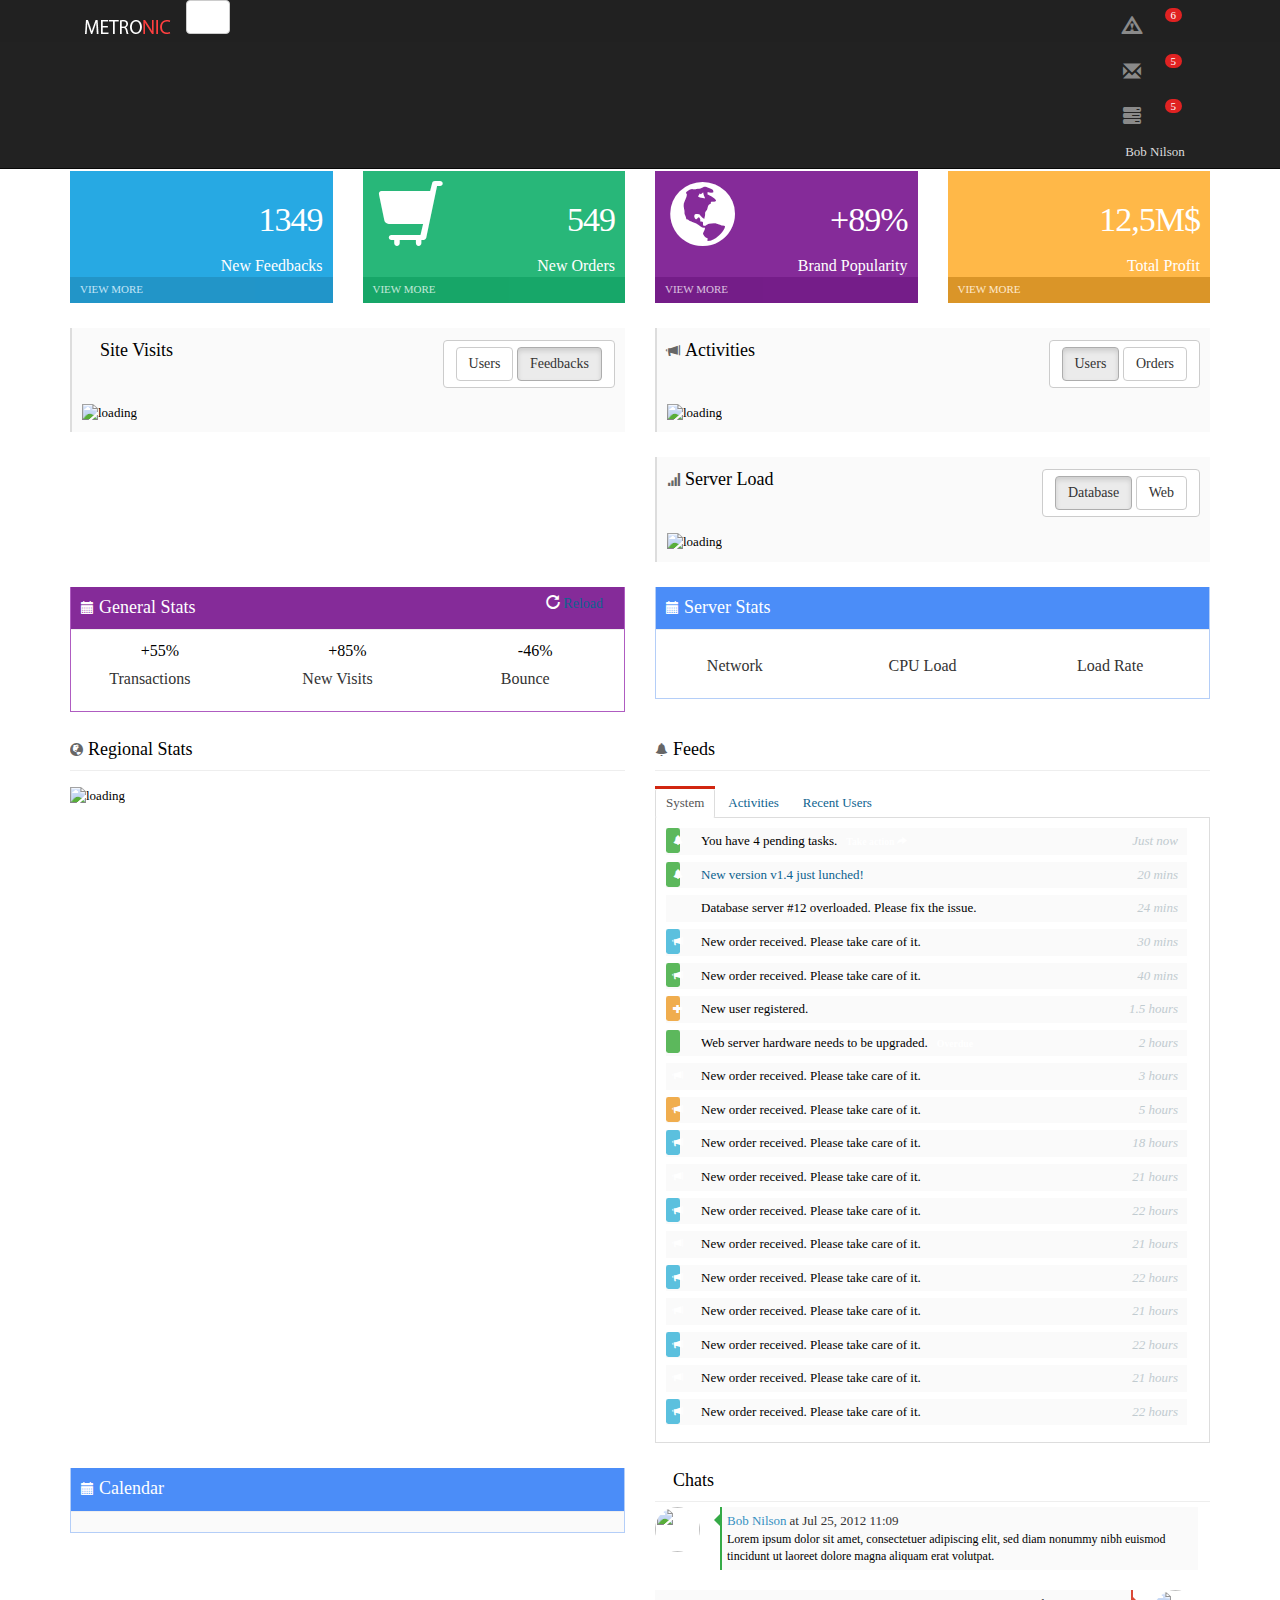
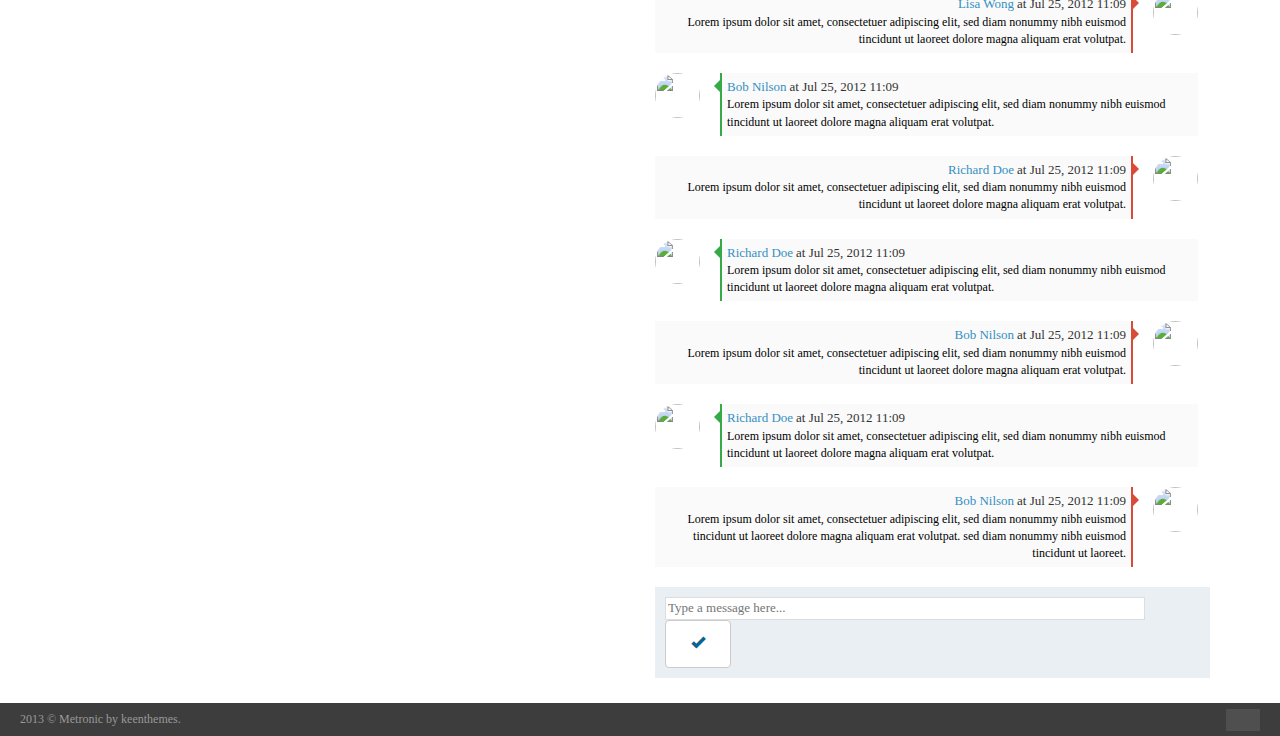
==== example/public/index.html @ adaf0044 "add theme css" ====
<!DOCTYPE html>
<!--[if IE 8]> <html lang="en" class="ie8 no-js"> <![endif]-->
<!--[if IE 9]> <html lang="en" class="ie9 no-js"> <![endif]-->
<!--[if !IE]><!--> <html lang="en" class="no-js"> <!--<![endif]-->
<!-- BEGIN HEAD -->
<head>
	<meta charset="utf-8" />
	<title>Metronic | Admin Dashboard Template</title>
	<meta content="width=device-width, initial-scale=1.0" name="viewport" />
    <meta content="" name="description" />
	<meta content="ZHANG Fengyu" name="author" />
	<!-- BEGIN GLOBAL MANDATORY STYLES -->
    <link href="static/css/bootstrap/bootstrap.css" rel="stylesheet" type="text/css"/>
    <!-- BOOTS
	<link href="static/css/bootstrap-responsive.min.css" rel="stylesheet" type="text/css"/>
	<link href="static/css/font-awesome.min.css" rel="stylesheet" type="text/css"/>
	<link href="static/css/style-metro.css" rel="stylesheet" type="text/css"/>
END BOOTS-->
	<link href="static/css/general.css" rel="stylesheet" type="text/css"/>
<!-- BOOTS
	<link href="static/css/style-responsive.css" rel="stylesheet" type="text/css"/>
    END BOOTS-->
	<link href="static/css/default.css" rel="stylesheet" type="text/css" id="style_color"/>
    <!-- BOOTS
    <link href="static/css/uniform.default.css" rel="stylesheet" type="text/css"/>
    END BOOTS-->
	<!-- END GLOBAL MANDATORY STYLES -->
	<!-- BEGIN PAGE LEVEL STYLES --> 
    <!-- BOOTS
	<link href="static/css/jquery.gritter.css" rel="stylesheet" type="text/css"/>
	<link href="static/css/daterangepicker.css" rel="stylesheet" type="text/css" />
	<link href="static/css/fullcalendar.css" rel="stylesheet" type="text/css"/>
	<link href="static/css/jqvmap.css" rel="stylesheet" type="text/css" media="screen"/>
    <link href="static/css/jquery.easy-pie-chart.css" rel="stylesheet" type="text/css" media="screen"/>
    END BOOTS-->
	<!-- END PAGE LEVEL STYLES -->
	<link rel="shortcut icon" href="static/images/favicon.ico" />
</head>
<!-- END HEAD -->
<!-- BEGIN BODY -->
<body class="page-header-fixed">
	<!-- BEGIN HEADER -->
	<div class="header navbar navbar-inverse navbar-fixed-top">
		<!-- BEGIN TOP NAVIGATION BAR -->
		<div class="navbar-inner">
			<div class="container">
				<!-- BEGIN LOGO -->
				<a class="navbar-brand" href="index.html">
				<img src="static/images/logo.png" alt="logo"/>
				</a>
				<!-- END LOGO -->
				<!-- BEGIN RESPONSIVE MENU TOGGLER -->
				<a href="javascript:;" class="btn btn-default collapsed" data-toggle="collapse" data-target=".nav-collapse">
				<img src="static/images/menu-toggler.png" alt="" />
				</a>          
				<!-- END RESPONSIVE MENU TOGGLER -->            
				<!-- BEGIN TOP NAVIGATION MENU -->              
				<ul class="nav pull-right">
					<!-- BEGIN NOTIFICATION DROPDOWN -->   
					<li class="dropdown" id="header_notification_bar">
						<a href="#" class="dropdown-toggle" data-toggle="dropdown">
						<i class="glyphicon glyphicon-warning-sign"></i>
						<span class="badge">6</span>
						</a>
						<ul class="dropdown-menu extended notification">
							<li>
								<p>You have 14 new notifications</p>
							</li>
							<li>
								<a href="#">
								<span class="label label-success"><i class="glyphicon glyphicon-plus"></i></span>
								New user registered. 
								<span class="time">Just now</span>
								</a>
							</li>
							<li>
								<a href="#">
								<span class="label label-important"><i class="glyphicon glyphicon-bolt"></i></span>
								Server #12 overloaded. 
								<span class="time">15 mins</span>
								</a>
							</li>
							<li>
								<a href="#">
								<span class="label label-warning"><i class="glyphicon glyphicon-bell"></i></span>
								Server #2 not respoding.
								<span class="time">22 mins</span>
								</a>
							</li>
							<li>
								<a href="#">
								<span class="label label-info"><i class="glyphicon glyphicon-bullhorn"></i></span>
								Application error.
								<span class="time">40 mins</span>
								</a>
							</li>
							<li>
								<a href="#">
								<span class="label label-important"><i class="glyphicon glyphicon-bolt"></i></span>
								Database overloaded 68%. 
								<span class="time">2 hrs</span>
								</a>
							</li>
							<li>
								<a href="#">
								<span class="label label-important"><i class="glyphicon glyphicon-bolt"></i></span>
								2 user IP blocked.
								<span class="time">5 hrs</span>
								</a>
							</li>
							<li class="external">
								<a href="#">See all notifications <i class="glyphicon glyphicon-swapright"></i></a>
							</li>
						</ul>
					</li>
					<!-- END NOTIFICATION DROPDOWN -->
					<!-- BEGIN INBOX DROPDOWN -->
					<li class="dropdown" id="header_inbox_bar">
						<a href="#" class="dropdown-toggle" data-toggle="dropdown">
						<i class="glyphicon glyphicon-envelope"></i>
						<span class="badge">5</span>
						</a>
						<ul class="dropdown-menu extended inbox">
							<li>
								<p>You have 12 new messages</p>
							</li>
							<li>
								<a href="inbox.html?a=view">
								<span class="photo"><img src="static/images/avatar2.jpg" alt="" /></span>
								<span class="subject">
								<span class="from">Lisa Wong</span>
								<span class="time">Just Now</span>
								</span>
								<span class="message">
								Vivamus sed auctor nibh congue nibh. auctor nibh
								auctor nibh...
								</span>  
								</a>
							</li>
							<li>
								<a href="inbox.html?a=view">
								<span class="photo"><img src="./static/images/avatar3.jpg" alt="" /></span>
								<span class="subject">
								<span class="from">Richard Doe</span>
								<span class="time">16 mins</span>
								</span>
								<span class="message">
								Vivamus sed congue nibh auctor nibh congue nibh. auctor nibh
								auctor nibh...
								</span>  
								</a>
							</li>
							<li>
								<a href="inbox.html?a=view">
								<span class="photo"><img src="./static/images/avatar1.jpg" alt="" /></span>
								<span class="subject">
								<span class="from">Bob Nilson</span>
								<span class="time">2 hrs</span>
								</span>
								<span class="message">
								Vivamus sed nibh auctor nibh congue nibh. auctor nibh
								auctor nibh...
								</span>  
								</a>
							</li>
							<li class="external">
								<a href="inbox.html">See all messages <i class="glyphicon glyphicon-swapright"></i></a>
							</li>
						</ul>
					</li>
					<!-- END INBOX DROPDOWN -->
					<!-- BEGIN TODO DROPDOWN -->
					<li class="dropdown" id="header_task_bar">
						<a href="#" class="dropdown-toggle" data-toggle="dropdown">
						<i class="glyphicon glyphicon-tasks"></i>
						<span class="badge">5</span>
						</a>
						<ul class="dropdown-menu extended tasks">
							<li>
								<p>You have 12 pending tasks</p>
							</li>
							<li>
								<a href="#">
								<span class="task">
								<span class="desc">New release v1.2</span>
								<span class="percent">30%</span>
								</span>
								<span class="progress progress-success ">
								<span style="width: 30%;" class="bar"></span>
								</span>
								</a>
							</li>
							<li>
								<a href="#">
								<span class="task">
								<span class="desc">Application deployment</span>
								<span class="percent">65%</span>
								</span>
								<span class="progress progress-danger progress-striped active">
								<span style="width: 65%;" class="bar"></span>
								</span>
								</a>
							</li>
							<li>
								<a href="#">
								<span class="task">
								<span class="desc">Mobile app release</span>
								<span class="percent">98%</span>
								</span>
								<span class="progress progress-success">
								<span style="width: 98%;" class="bar"></span>
								</span>
								</a>
							</li>
							<li>
								<a href="#">
								<span class="task">
								<span class="desc">Database migration</span>
								<span class="percent">10%</span>
								</span>
								<span class="progress progress-warning progress-striped">
								<span style="width: 10%;" class="bar"></span>
								</span>
								</a>
							</li>
							<li>
								<a href="#">
								<span class="task">
								<span class="desc">Web server upgrade</span>
								<span class="percent">58%</span>
								</span>
								<span class="progress progress-info">
								<span style="width: 58%;" class="bar"></span>
								</span>
								</a>
							</li>
							<li>
								<a href="#">
								<span class="task">
								<span class="desc">Mobile development</span>
								<span class="percent">85%</span>
								</span>
								<span class="progress progress-success">
								<span style="width: 85%;" class="bar"></span>
								</span>
								</a>
							</li>
							<li class="external">
								<a href="#">See all tasks <i class="glyphicon glyphicon-swapright"></i></a>
							</li>
						</ul>
					</li>
					<!-- END TODO DROPDOWN -->
					<!-- BEGIN USER LOGIN DROPDOWN -->
					<li class="dropdown user">
						<a href="#" class="dropdown-toggle" data-toggle="dropdown">
						<img alt="" src="static/images/avatar1_small.jpg" />
						<span class="username">Bob Nilson</span>
						<i class="glyphicon glyphicon-angle-down"></i>
						</a>
						<ul class="dropdown-menu">
							<li><a href="extra_profile.html"><i class="glyphicon glyphicon-user"></i> My Profile</a></li>
							<li><a href="page_calendar.html"><i class="glyphicon glyphicon-calendar"></i> My Calendar</a></li>
							<li><a href="inbox.html"><i class="glyphicon glyphicon-envelope"></i> My Inbox(3)</a></li>
							<li><a href="#"><i class="glyphicon glyphicon-tasks"></i> My Tasks</a></li>
							<li class="divider"></li>
							<li><a href="extra_lock.html"><i class="glyphicon glyphicon-lock"></i> Lock Screen</a></li>
							<li><a href="login.html"><i class="glyphicon glyphicon-key"></i> Log Out</a></li>
						</ul>
					</li>
					<!-- END USER LOGIN DROPDOWN -->
				</ul>
				<!-- END TOP NAVIGATION MENU --> 
			</div>
		</div>
		<!-- END TOP NAVIGATION BAR -->
	</div>
	<!-- END HEADER -->
	<!-- BEGIN CONTAINER -->
	<div class="page-container">
		<!-- BEGIN SIDEBAR -->
		<div class="page-sidebar nav-collapse collapse">
			<!-- BEGIN SIDEBAR MENU -->        
			<ul class="page-sidebar-menu">
				<li>
					<!-- BEGIN SIDEBAR TOGGLER BUTTON -->
					<div class="sidebar-toggler hidden-sm"></div>
					<!-- BEGIN SIDEBAR TOGGLER BUTTON -->
				</li>
				<li>
					<!-- BEGIN RESPONSIVE QUICK SEARCH FORM -->
					<form class="sidebar-search">
						<div class="input-box">
							<a href="javascript:;" class="remove"></a>
							<input type="text" placeholder="Search..." />
							<input type="button" class="submit" value=" " />
						</div>
					</form>
					<!-- END RESPONSIVE QUICK SEARCH FORM -->
				</li>
				<li class="start active ">
					<a href="index.html">
					<i class="glyphicon glyphicon-home"></i> 
					<span class="title">Dashboard</span>
					<span class="selected"></span>
					</a>
				</li>
				<li class="">
					<a href="javascript:;">
					<i class="glyphicon glyphicon-cogs"></i> 
					<span class="title">Layouts</span>
					<span class="arrow "></span>
					</a>
					<ul class="sub-menu">
						<li >
							<a href="layout_horizontal_sidebar_menu.html">
							Horzontal & Sidebar Menu</a>
						</li>
						<li >
							<a href="layout_horizontal_menu1.html">
							Horzontal Menu 1</a>
						</li>
						<li >
							<a href="layout_horizontal_menu2.html">
							Horzontal Menu 2</a>
						</li>
						<li >
							<a href="layout_promo.html">
							Promo Page</a>
						</li>
						<li >
							<a href="layout_email.html">
							Email Templates</a>
						</li>
						<li >
							<a href="layout_ajax.html">
							Content Loading via Ajax</a>
						</li>
						<li >
							<a href="layout_sidebar_closed.html">
							Sidebar Closed Page</a>
						</li>
						<li >
							<a href="layout_blank_page.html">
							Blank Page</a>
						</li>
						<li >
							<a href="layout_boxed_page.html">
							Boxed Page</a>
						</li>
						<li >
							<a href="layout_boxed_not_responsive.html">
							Non-Responsive Boxed Layout</a>
						</li>
					</ul>
				</li>
				<li class="">
					<a href="javascript:;">
					<i class="glyphicon glyphicon-bookmark-empty"></i> 
					<span class="title">UI Features</span>
					<span class="arrow "></span>
					</a>
					<ul class="sub-menu">
						<li >
							<a href="ui_general.html">
							General</a>
						</li>
						<li >
							<a href="ui_buttons.html">
							Buttons</a>
						</li>
						<li >
							<a href="ui_modals.html">
							Enhanced Modals</a>
						</li>
						<li >
							<a href="ui_tabs_accordions.html">
							Tabs & Accordions</a>
						</li>
						<li >
							<a href="ui_jqueryui.html">
							jQuery UI Components</a>
						</li>
						<li >
							<a href="ui_sliders.html">
							Sliders</a>
						</li>
						<li >
							<a href="ui_tiles.html">
							Tiles</a>
						</li>
						<li >
							<a href="ui_typography.html">
							Typography</a>
						</li>
						<li >
							<a href="ui_tree.html">
							Tree View</a>
						</li>
						<li >
							<a href="ui_nestable.html">
							Nestable List</a>
						</li>
					</ul>
				</li>
				<li class="">
					<a href="javascript:;">
					<i class="glyphicon glyphicon-table"></i> 
					<span class="title">Form Stuff</span>
					<span class="arrow "></span>
					</a>
					<ul class="sub-menu">
						<li >
							<a href="form_layout.html">
							Form Layouts</a>
						</li>
						<li >
							<a href="form_samples.html">
							Advance Form Samples</a>
						</li>
						<li >
							<a href="form_component.html">
							Form Components</a>
						</li>
						<li >
							<a href="form_wizard.html">
							Form Wizard</a>
						</li>
						<li >
							<a href="form_validation.html">
							Form Validation</a>
						</li>
						<li >
							<a href="form_fileupload.html">
							Multiple File Upload</a>
						</li>
						<li >
							<a href="form_dropzone.html">
							Dropzone File Upload</a>
						</li>
					</ul>
				</li>
				<li class="">
					<a href="javascript:;">
					<i class="glyphicon glyphicon-briefcase"></i> 
					<span class="title">Pages</span>
					<span class="arrow "></span>
					</a>
					<ul class="sub-menu">
						<li >
							<a href="page_timeline.html">
							<i class="glyphicon glyphicon-time"></i>
							Timeline</a>
						</li>
						<li >
							<a href="page_coming_soon.html">
							<i class="glyphicon glyphicon-cogs"></i>
							Coming Soon</a>
						</li>
						<li >
							<a href="page_blog.html">
							<i class="glyphicon glyphicon-comments"></i>
							Blog</a>
						</li>
						<li >
							<a href="page_blog_item.html">
							<i class="glyphicon glyphicon-font"></i>
							Blog Post</a>
						</li>
						<li >
							<a href="page_news.html">
							<i class="glyphicon glyphicon-coffee"></i>
							News</a>
						</li>
						<li >
							<a href="page_news_item.html">
							<i class="glyphicon glyphicon-bell"></i>
							News View</a>
						</li>
						<li >
							<a href="page_about.html">
							<i class="glyphicon glyphicon-group"></i>
							About Us</a>
						</li>
						<li >
							<a href="page_contact.html">
							<i class="glyphicon glyphicon-envelope-alt"></i>
							Contact Us</a>
						</li>
						<li >
							<a href="page_calendar.html">
							<i class="glyphicon glyphicon-calendar"></i>
							Calendar</a>
						</li>
					</ul>
				</li>
				<li class="">
					<a href="javascript:;">
					<i class="glyphicon glyphicon-gift"></i> 
					<span class="title">Extra</span>
					<span class="arrow "></span>
					</a>
					<ul class="sub-menu">
						<li >
							<a href="extra_profile.html">
							User Profile</a>
						</li>
						<li >
							<a href="extra_lock.html">
							Lock Screen</a>
						</li>
						<li >
							<a href="extra_faq.html">
							FAQ</a>
						</li>
						<li >
							<a href="inbox.html">
							Inbox</a>
						</li>
						<li >
							<a href="extra_search.html">
							Search Results</a>
						</li>
						<li >
							<a href="extra_invoice.html">
							Invoice</a>
						</li>
						<li >
							<a href="extra_pricing_table.html">
							Pricing Tables</a>
						</li>
						<li >
							<a href="extra_image_manager.html">
							Image Manager</a>
						</li>
						<li >
							<a href="extra_404_option1.html">
							404 Page Option 1</a>
						</li>
						<li >
							<a href="extra_404_option2.html">
							404 Page Option 2</a>
						</li>
						<li >
							<a href="extra_404_option3.html">
							404 Page Option 3</a>
						</li>
						<li >
							<a href="extra_500_option1.html">
							500 Page Option 1</a>
						</li>
						<li >
							<a href="extra_500_option2.html">
							500 Page Option 2</a>
						</li>
					</ul>
				</li>
				<li>
					<a class="active" href="javascript:;">
					<i class="glyphicon glyphicon-sitemap"></i> 
					<span class="title">3 Level Menu</span>
					<span class="arrow "></span>
					</a>
					<ul class="sub-menu">
						<li>
							<a href="javascript:;">
							Item 1
							<span class="arrow"></span>
							</a>
							<ul class="sub-menu">
								<li><a href="#">Sample Link 1</a></li>
								<li><a href="#">Sample Link 2</a></li>
								<li><a href="#">Sample Link 3</a></li>
							</ul>
						</li>
						<li>
							<a href="javascript:;">
							Item 1
							<span class="arrow"></span>
							</a>
							<ul class="sub-menu">
								<li><a href="#">Sample Link 1</a></li>
								<li><a href="#">Sample Link 1</a></li>
								<li><a href="#">Sample Link 1</a></li>
							</ul>
						</li>
						<li>
							<a href="#">
							Item 3
							</a>
						</li>
					</ul>
				</li>
				<li>
					<a href="javascript:;">
					<i class="glyphicon glyphicon-folder-open"></i> 
					<span class="title">4 Level Menu</span>
					<span class="arrow "></span>
					</a>
					<ul class="sub-menu">
						<li>
							<a href="javascript:;">
							<i class="glyphicon glyphicon-cogs"></i> 
							Item 1
							<span class="arrow"></span>
							</a>
							<ul class="sub-menu">
								<li>
									<a href="javascript:;">
									<i class="glyphicon glyphicon-user"></i>
									Sample Link 1
									<span class="arrow"></span>
									</a>
									<ul class="sub-menu">
										<li><a href="#"><i class="glyphicon glyphicon-remove"></i> Sample Link 1</a></li>
										<li><a href="#"><i class="glyphicon glyphicon-pencil"></i> Sample Link 1</a></li>
										<li><a href="#"><i class="glyphicon glyphicon-edit"></i> Sample Link 1</a></li>
									</ul>
								</li>
								<li><a href="#"><i class="glyphicon glyphicon-user"></i>  Sample Link 1</a></li>
								<li><a href="#"><i class="glyphicon glyphicon-external-link"></i>  Sample Link 2</a></li>
								<li><a href="#"><i class="glyphicon glyphicon-bell"></i>  Sample Link 3</a></li>
							</ul>
						</li>
						<li>
							<a href="javascript:;">
							<i class="glyphicon glyphicon-globe"></i> 
							Item 2
							<span class="arrow"></span>
							</a>
							<ul class="sub-menu">
								<li><a href="#"><i class="glyphicon glyphicon-user"></i>  Sample Link 1</a></li>
								<li><a href="#"><i class="glyphicon glyphicon-external-link"></i>  Sample Link 1</a></li>
								<li><a href="#"><i class="glyphicon glyphicon-bell"></i>  Sample Link 1</a></li>
							</ul>
						</li>
						<li>
							<a href="#">
							<i class="glyphicon glyphicon-folder-open"></i>
							Item 3
							</a>
						</li>
					</ul>
				</li>
				<li class="">
					<a href="javascript:;">
					<i class="glyphicon glyphicon-user"></i> 
					<span class="title">Login Options</span>
					<span class="arrow "></span>
					</a>
					<ul class="sub-menu">
						<li >
							<a href="login.html">
							Login Form 1</a>
						</li>
						<li >
							<a href="login_soft.html">
							Login Form 2</a>
						</li>
					</ul>
				</li>
				<li class="">
					<a href="javascript:;">
					<i class="glyphicon glyphicon-th"></i> 
					<span class="title">Data Tables</span>
					<span class="arrow "></span>
					</a>
					<ul class="sub-menu">
						<li >
							<a href="table_basic.html">
							Basic Tables</a>
						</li>
						<li >
							<a href="table_responsive.html">
							Responsive Tables</a>
						</li>
						<li >
							<a href="table_managed.html">
							Managed Tables</a>
						</li>
						<li >
							<a href="table_editable.html">
							Editable Tables</a>
						</li>
						<li >
							<a href="table_advanced.html">
							Advanced Tables</a>
						</li>
					</ul>
				</li>
				<li class="">
					<a href="javascript:;">
					<i class="glyphicon glyphicon-file-text"></i> 
					<span class="title">Portlets</span>
					<span class="arrow "></span>
					</a>
					<ul class="sub-menu">
						<li >
							<a href="portlet_general.html">
							General Portlets</a>
						</li>
						<li >
							<a href="portlet_draggable.html">
							Draggable Portlets</a>
						</li>
					</ul>
				</li>
				<li class="">
					<a href="javascript:;">
					<i class="glyphicon glyphicon-map-marker"></i> 
					<span class="title">Maps</span>
					<span class="arrow "></span>
					</a>
					<ul class="sub-menu">
						<li >
							<a href="maps_google.html">
							Google Maps</a>
						</li>
						<li >
							<a href="maps_vector.html">
							Vector Maps</a>
						</li>
					</ul>
				</li>
				<li class="last ">
					<a href="charts.html">
					<i class="glyphicon glyphicon-bar-chart"></i> 
					<span class="title">Visual Charts</span>
					</a>
				</li>
			</ul>
			<!-- END SIDEBAR MENU -->
		</div>
		<!-- END SIDEBAR -->
		<!-- BEGIN PAGE -->
		<div class="page-content">
			<!-- BEGIN SAMPLE PORTLET CONFIGURATION MODAL FORM-->
			<div id="portlet-config" class="modal hide">
				<div class="modal-header">
					<button data-dismiss="modal" class="close" type="button"></button>
					<h3>Widget Settings</h3>
				</div>
				<div class="modal-body">
					Widget settings form goes here
				</div>
			</div>
			<!-- END SAMPLE PORTLET CONFIGURATION MODAL FORM-->
			<!-- BEGIN PAGE CONTAINER-->
			<div class="container">
				<!-- BEGIN PAGE HEADER-->
				<div class="row">
					<div class="col-md-12">
						<!-- BEGIN STYLE CUSTOMIZER -->
						<div class="color-panel hidden-sm">
							<div class="color-mode-icons glyphicon glyphicon-color"></div>
							<div class="color-mode-icons glyphicon glyphicon-color-close"></div>
							<div class="color-mode">
								<p>THEME COLOR</p>
								<ul class="inline">
									<li class="color-black current color-default" data-style="default"></li>
									<li class="color-blue" data-style="blue"></li>
									<li class="color-brown" data-style="brown"></li>
									<li class="color-purple" data-style="purple"></li>
									<li class="color-grey" data-style="grey"></li>
									<li class="color-white color-light" data-style="light"></li>
								</ul>
								<label>
									<span>Layout</span>
									<select class="layout-option m-wrap small">
										<option value="fluid" selected>Fluid</option>
										<option value="boxed">Boxed</option>
									</select>
								</label>
								<label>
									<span>Header</span>
									<select class="header-option m-wrap small">
										<option value="fixed" selected>Fixed</option>
										<option value="default">Default</option>
									</select>
								</label>
								<label>
									<span>Sidebar</span>
									<select class="sidebar-option m-wrap small">
										<option value="fixed">Fixed</option>
										<option value="default" selected>Default</option>
									</select>
								</label>
								<label>
									<span>Footer</span>
									<select class="footer-option m-wrap small">
										<option value="fixed">Fixed</option>
										<option value="default" selected>Default</option>
									</select>
								</label>
							</div>
						</div>
						<!-- END BEGIN STYLE CUSTOMIZER -->    
						<!-- BEGIN PAGE TITLE & BREADCRUMB-->
						<h3 class="page-title">
							Dashboard <small>statistics and more</small>
						</h3>
						<ul class="breadcrumb">
							<li>
								<i class="glyphicon glyphicon-home"></i>
								<a href="index.html">Home</a> 
								<i class="glyphicon glyphicon-angle-right"></i>
							</li>
							<li><a href="#">Dashboard</a></li>
							<li class="pull-right no-text-shadow">
								<div id="dashboard-report-range" class="dashboard-date-range tooltips no-tooltip-on-touch-device responsive" data-tablet="" data-desktop="tooltips" data-placement="top" data-original-title="Change dashboard date range">
									<i class="glyphicon glyphicon-calendar"></i>
									<span></span>
									<i class="glyphicon glyphicon-angle-down"></i>
								</div>
							</li>
						</ul>
						<!-- END PAGE TITLE & BREADCRUMB-->
					</div>
				</div>
				<!-- END PAGE HEADER-->
				<div id="dashboard">
					<!-- BEGIN DASHBOARD STATS -->
					<div class="row">
						<div class="col-md-3 responsive" data-tablet="span6" data-desktop="span3">
							<div class="dashboard-stat blue">
								<div class="visual">
									<i class="glyphicon glyphicon-comments"></i>
								</div>
								<div class="details">
									<div class="number">
										1349
									</div>
									<div class="desc">                           
										New Feedbacks
									</div>
								</div>
								<a class="more" href="#">
								View more <i class="glyphicon glyphicon-swapright glyphicon glyphicon-white"></i>
								</a>                 
							</div>
						</div>
						<div class="col-md-3 responsive" data-tablet="span6" data-desktop="span3">
							<div class="dashboard-stat green">
								<div class="visual">
									<i class="glyphicon glyphicon-shopping-cart"></i>
								</div>
								<div class="details">
									<div class="number">549</div>
									<div class="desc">New Orders</div>
								</div>
								<a class="more" href="#">
								View more <i class="glyphicon glyphicon-swapright glyphicon glyphicon-white"></i>
								</a>                 
							</div>
						</div>
						<div class="col-md-3 responsive" data-tablet="span6  fix-offset" data-desktop="span3">
							<div class="dashboard-stat purple">
								<div class="visual">
									<i class="glyphicon glyphicon-globe"></i>
								</div>
								<div class="details">
									<div class="number">+89%</div>
									<div class="desc">Brand Popularity</div>
								</div>
								<a class="more" href="#">
								View more <i class="glyphicon glyphicon-swapright glyphicon glyphicon-white"></i>
								</a>                 
							</div>
						</div>
						<div class="col-md-3 responsive" data-tablet="span6" data-desktop="span3">
							<div class="dashboard-stat yellow">
								<div class="visual">
									<i class="glyphicon glyphicon-bar-chart"></i>
								</div>
								<div class="details">
									<div class="number">12,5M$</div>
									<div class="desc">Total Profit</div>
								</div>
								<a class="more" href="#">
								View more <i class="glyphicon glyphicon-swapright glyphicon glyphicon-white"></i>
								</a>                 
							</div>
						</div>
					</div>
					<!-- END DASHBOARD STATS -->
					<div class="clearfix"></div>
					<div class="row">
						<div class="col-md-6">
							<!-- BEGIN PORTLET-->
							<div class="portlet solid bordered light-grey">
								<div class="portlet-title">
									<div class="caption"><i class="glyphicon glyphicon-bar-chart"></i>Site Visits</div>
									<div class="tools">
										<div class="btn btn-default pull-right" data-toggle="buttons-radio">
											<a href="" class="btn btn-default mini">Users</a>
											<a href="" class="btn btn-default mini active">Feedbacks</a>
										</div>
									</div>
								</div>
								<div class="portlet-body">
									<div id="site_statistics_loading">
										<img src="static/images/loading.gif" alt="loading" />
									</div>
									<div id="site_statistics_content" class="hide">
										<div id="site_statistics" class="chart"></div>
									</div>
								</div>
							</div>
							<!-- END PORTLET-->
						</div>
						<div class="col-md-6">
							<!-- BEGIN PORTLET-->
							<div class="portlet solid light-grey bordered">
								<div class="portlet-title">
									<div class="caption"><i class="glyphicon glyphicon-bullhorn"></i>Activities</div>
									<div class="tools">
										<div class="btn btn-default pull-right" data-toggle="buttons-radio">
											<a href="" class="btn btn-default blue mini active">Users</a>
											<a href="" class="btn btn-default blue mini">Orders</a>
										</div>
									</div>
								</div>
								<div class="portlet-body">
									<div id="site_activities_loading">
										<img src="static/images/loading.gif" alt="loading" />
									</div>
									<div id="site_activities_content" class="hide">
										<div id="site_activities" style="height:100px;"></div>
									</div>
								</div>
							</div>
							<!-- END PORTLET-->
							<!-- BEGIN PORTLET-->
							<div class="portlet solid bordered light-grey">
								<div class="portlet-title">
									<div class="caption"><i class="glyphicon glyphicon-signal"></i>Server Load</div>
									<div class="tools">
										<div class="btn btn-default pull-right" data-toggle="buttons-radio">
											<a href="" class="btn btn-default red mini active">
											<span class="hidden-sm">Database</span>
											<span class="visible-sm">DB</span></a>
											<a href="" class="btn btn-default red mini">Web</a>
										</div>
									</div>
								</div>
								<div class="portlet-body">
									<div id="load_statistics_loading">
										<img src="static/images/loading.gif" alt="loading" />
									</div>
									<div id="load_statistics_content" class="hide">
										<div id="load_statistics" style="height:108px;"></div>
									</div>
								</div>
							</div>
							<!-- END PORTLET-->
						</div>
					</div>
					<div class="clearfix"></div>
					<div class="row">
						<div class="col-md-6">
							<div class="portlet box purple">
								<div class="portlet-title">
									<div class="caption"><i class="glyphicon glyphicon-calendar"></i>General Stats</div>
									<div class="actions">
										<a href="javascript:;" class="btn yellow easy-pie-chart-reload"><i class="glyphicon glyphicon-repeat"></i> Reload</a>
									</div>
								</div>
								<div class="portlet-body">
									<div class="row">
										<div class="col-md-4">
											<div class="easy-pie-chart">
												<div class="number transactions"  data-percent="55"><span>+55</span>%</div>
												<a class="title" href="#">Transactions <i class="glyphicon glyphicon-swapright"></i></a>
											</div>
										</div>
										<div class="margin-bottom-10 visible-sm"></div>
										<div class="col-md-4">
											<div class="easy-pie-chart">
												<div class="number visits"  data-percent="85"><span>+85</span>%</div>
												<a class="title" href="#">New Visits <i class="glyphicon glyphicon-swapright"></i></a>
											</div>
										</div>
										<div class="margin-bottom-10 visible-sm"></div>
										<div class="col-md-4">
											<div class="easy-pie-chart">
												<div class="number bounce"  data-percent="46"><span>-46</span>%</div>
												<a class="title" href="#">Bounce <i class="glyphicon glyphicon-swapright"></i></a>
											</div>
										</div>
									</div>
								</div>
							</div>
						</div>
						<div class="col-md-6">
							<div class="portlet box blue">
								<div class="portlet-title">
									<div class="caption"><i class="glyphicon glyphicon-calendar"></i>Server Stats</div>
									<div class="tools">
										<a href="" class="collapse"></a>
										<a href="#portlet-config" data-toggle="modal" class="config"></a>
										<a href="" class="reload"></a>
										<a href="" class="remove"></a>
									</div>
								</div>
								<div class="portlet-body">
									<div class="row">
										<div class="col-md-4">
											<div class="sparkline-chart">
												<div class="number" id="sparkline_bar"></div>
												<a class="title" href="#">Network <i class="glyphicon glyphicon-swapright"></i></a>
											</div>
										</div>
										<div class="margin-bottom-10 visible-sm"></div>
										<div class="col-md-4">
											<div class="sparkline-chart">
												<div class="number" id="sparkline_bar2"></div>
												<a class="title" href="#">CPU Load <i class="glyphicon glyphicon-swapright"></i></a>
											</div>
										</div>
										<div class="margin-bottom-10 visible-sm"></div>
										<div class="col-md-4">
											<div class="sparkline-chart">
												<div class="number" id="sparkline_line"></div>
												<a class="title" href="#">Load Rate <i class="glyphicon glyphicon-swapright"></i></a>
											</div>
										</div>
									</div>
								</div>
							</div>
						</div>
					</div>
					<div class="clearfix"></div>
					<div class="row">
						<div class="col-md-6">
							<!-- BEGIN REGIONAL STATS PORTLET-->
							<div class="portlet">
								<div class="portlet-title">
									<div class="caption"><i class="glyphicon glyphicon-globe"></i>Regional Stats</div>
									<div class="tools">
										<a href="" class="collapse"></a>
										<a href="#portlet-config" data-toggle="modal" class="config"></a>
										<a href="" class="reload"></a>
										<a href="" class="remove"></a>
									</div>
								</div>
								<div class="portlet-body">
									<div id="region_statistics_loading">
										<img src="static/images/loading.gif" alt="loading" />
									</div>
									<div id="region_statistics_content" class="hide">
										<div class="btn btn-default">
											<div class="btn btn-default " data-toggle="buttons-radio">
												<a href="" class="btn btn-default mini active">Users</a>
												<a href="" class="btn btn-default mini">Orders</a> 
											</div>
											<div class="btn btn-default pull-right">
												<a href="" class="btn btn-default mini dropdown-toggle" data-toggle="dropdown">
												Select Region <span class="glyphicon glyphicon-angle-down"></span>
												</a>
												<ul class="dropdown-menu pull-right">
													<li><a href="javascript:;" id="regional_stat_world">World</a></li>
													<li><a href="javascript:;" id="regional_stat_usa">USA</a></li>
													<li><a href="javascript:;" id="regional_stat_europe">Europe</a></li>
													<li><a href="javascript:;" id="regional_stat_russia">Russia</a></li>
													<li><a href="javascript:;" id="regional_stat_germany">Germany</a></li>
												</ul>
											</div>
										</div>
										<div id="vmap_world" class="vmaps chart hide"></div>
										<div id="vmap_usa" class="vmaps chart hide"></div>
										<div id="vmap_europe" class="vmaps chart hide"></div>
										<div id="vmap_russia" class="vmaps chart hide"></div>
										<div id="vmap_germany" class="vmaps chart hide"></div>
									</div>
								</div>
							</div>
							<!-- END REGIONAL STATS PORTLET-->
						</div>
						<div class="col-md-6">
							<!-- BEGIN PORTLET-->
							<div class="portlet paddingless">
								<div class="portlet-title line">
									<div class="caption"><i class="glyphicon glyphicon-bell"></i>Feeds</div>
									<div class="tools">
										<a href="" class="collapse"></a>
										<a href="#portlet-config" data-toggle="modal" class="config"></a>
										<a href="" class="reload"></a>
										<a href="" class="remove"></a>
									</div>
								</div>
								<div class="portlet-body">
									<!--BEGIN TABS-->
									<div class="tabbable tabbable-custom">
										<ul class="nav nav-tabs">
											<li class="active"><a href="#tab_1_1" data-toggle="tab">System</a></li>
											<li><a href="#tab_1_2" data-toggle="tab">Activities</a></li>
											<li><a href="#tab_1_3" data-toggle="tab">Recent Users</a></li>
										</ul>
										<div class="tab-content">
											<div class="tab-pane active" id="tab_1_1">
												<div class="scroller" data-height="290px" data-always-visible="1" data-rail-visible="0">
													<ul class="feeds">
														<li>
															<div class="col1">
																<div class="cont">
																	<div class="cont-col1">
																		<div class="label label-success">                        
																			<i class="glyphicon glyphicon-bell"></i>
																		</div>
																	</div>
																	<div class="cont-col2">
																		<div class="desc">
																			You have 4 pending tasks.
																			<span class="label label-important label-mini">
																			Take action 
																			<i class="glyphicon glyphicon-share-alt"></i>
																			</span>
																		</div>
																	</div>
																</div>
															</div>
															<div class="col2">
																<div class="date">
																	Just now
																</div>
															</div>
														</li>
														<li>
															<a href="#">
																<div class="col1">
																	<div class="cont">
																		<div class="cont-col1">
																			<div class="label label-success">                        
																				<i class="glyphicon glyphicon-bell"></i>
																			</div>
																		</div>
																		<div class="cont-col2">
																			<div class="desc">
																				New version v1.4 just lunched!   
																			</div>
																		</div>
																	</div>
																</div>
																<div class="col2">
																	<div class="date">
																		20 mins
																	</div>
																</div>
															</a>
														</li>
														<li>
															<div class="col1">
																<div class="cont">
																	<div class="cont-col1">
																		<div class="label label-important">                      
																			<i class="glyphicon glyphicon-bolt"></i>
																		</div>
																	</div>
																	<div class="cont-col2">
																		<div class="desc">
																			Database server #12 overloaded. Please fix the issue.                      
																		</div>
																	</div>
																</div>
															</div>
															<div class="col2">
																<div class="date">
																	24 mins
																</div>
															</div>
														</li>
														<li>
															<div class="col1">
																<div class="cont">
																	<div class="cont-col1">
																		<div class="label label-info">                        
																			<i class="glyphicon glyphicon-bullhorn"></i>
																		</div>
																	</div>
																	<div class="cont-col2">
																		<div class="desc">
																			New order received. Please take care of it.                 
																		</div>
																	</div>
																</div>
															</div>
															<div class="col2">
																<div class="date">
																	30 mins
																</div>
															</div>
														</li>
														<li>
															<div class="col1">
																<div class="cont">
																	<div class="cont-col1">
																		<div class="label label-success">                        
																			<i class="glyphicon glyphicon-bullhorn"></i>
																		</div>
																	</div>
																	<div class="cont-col2">
																		<div class="desc">
																			New order received. Please take care of it.                 
																		</div>
																	</div>
																</div>
															</div>
															<div class="col2">
																<div class="date">
																	40 mins
																</div>
															</div>
														</li>
														<li>
															<div class="col1">
																<div class="cont">
																	<div class="cont-col1">
																		<div class="label label-warning">                        
																			<i class="glyphicon glyphicon-plus"></i>
																		</div>
																	</div>
																	<div class="cont-col2">
																		<div class="desc">
																			New user registered.                
																		</div>
																	</div>
																</div>
															</div>
															<div class="col2">
																<div class="date">
																	1.5 hours
																</div>
															</div>
														</li>
														<li>
															<div class="col1">
																<div class="cont">
																	<div class="cont-col1">
																		<div class="label label-success">                        
																			<i class="glyphicon glyphicon-bell-alt"></i>
																		</div>
																	</div>
																	<div class="cont-col2">
																		<div class="desc">
																			Web server hardware needs to be upgraded. 
																			<span class="label label-inverse label-mini">Overdue</span>             
																		</div>
																	</div>
																</div>
															</div>
															<div class="col2">
																<div class="date">
																	2 hours
																</div>
															</div>
														</li>
														<li>
															<div class="col1">
																<div class="cont">
																	<div class="cont-col1">
																		<div class="label">                       
																			<i class="glyphicon glyphicon-bullhorn"></i>
																		</div>
																	</div>
																	<div class="cont-col2">
																		<div class="desc">
																			New order received. Please take care of it.                 
																		</div>
																	</div>
																</div>
															</div>
															<div class="col2">
																<div class="date">
																	3 hours
																</div>
															</div>
														</li>
														<li>
															<div class="col1">
																<div class="cont">
																	<div class="cont-col1">
																		<div class="label label-warning">                        
																			<i class="glyphicon glyphicon-bullhorn"></i>
																		</div>
																	</div>
																	<div class="cont-col2">
																		<div class="desc">
																			New order received. Please take care of it.                 
																		</div>
																	</div>
																</div>
															</div>
															<div class="col2">
																<div class="date">
																	5 hours
																</div>
															</div>
														</li>
														<li>
															<div class="col1">
																<div class="cont">
																	<div class="cont-col1">
																		<div class="label label-info">                        
																			<i class="glyphicon glyphicon-bullhorn"></i>
																		</div>
																	</div>
																	<div class="cont-col2">
																		<div class="desc">
																			New order received. Please take care of it.                 
																		</div>
																	</div>
																</div>
															</div>
															<div class="col2">
																<div class="date">
																	18 hours
																</div>
															</div>
														</li>
														<li>
															<div class="col1">
																<div class="cont">
																	<div class="cont-col1">
																		<div class="label">                       
																			<i class="glyphicon glyphicon-bullhorn"></i>
																		</div>
																	</div>
																	<div class="cont-col2">
																		<div class="desc">
																			New order received. Please take care of it.                 
																		</div>
																	</div>
																</div>
															</div>
															<div class="col2">
																<div class="date">
																	21 hours
																</div>
															</div>
														</li>
														<li>
															<div class="col1">
																<div class="cont">
																	<div class="cont-col1">
																		<div class="label label-info">                        
																			<i class="glyphicon glyphicon-bullhorn"></i>
																		</div>
																	</div>
																	<div class="cont-col2">
																		<div class="desc">
																			New order received. Please take care of it.                 
																		</div>
																	</div>
																</div>
															</div>
															<div class="col2">
																<div class="date">
																	22 hours
																</div>
															</div>
														</li>
														<li>
															<div class="col1">
																<div class="cont">
																	<div class="cont-col1">
																		<div class="label">                       
																			<i class="glyphicon glyphicon-bullhorn"></i>
																		</div>
																	</div>
																	<div class="cont-col2">
																		<div class="desc">
																			New order received. Please take care of it.                 
																		</div>
																	</div>
																</div>
															</div>
															<div class="col2">
																<div class="date">
																	21 hours
																</div>
															</div>
														</li>
														<li>
															<div class="col1">
																<div class="cont">
																	<div class="cont-col1">
																		<div class="label label-info">                        
																			<i class="glyphicon glyphicon-bullhorn"></i>
																		</div>
																	</div>
																	<div class="cont-col2">
																		<div class="desc">
																			New order received. Please take care of it.                 
																		</div>
																	</div>
																</div>
															</div>
															<div class="col2">
																<div class="date">
																	22 hours
																</div>
															</div>
														</li>
														<li>
															<div class="col1">
																<div class="cont">
																	<div class="cont-col1">
																		<div class="label">                       
																			<i class="glyphicon glyphicon-bullhorn"></i>
																		</div>
																	</div>
																	<div class="cont-col2">
																		<div class="desc">
																			New order received. Please take care of it.                 
																		</div>
																	</div>
																</div>
															</div>
															<div class="col2">
																<div class="date">
																	21 hours
																</div>
															</div>
														</li>
														<li>
															<div class="col1">
																<div class="cont">
																	<div class="cont-col1">
																		<div class="label label-info">                        
																			<i class="glyphicon glyphicon-bullhorn"></i>
																		</div>
																	</div>
																	<div class="cont-col2">
																		<div class="desc">
																			New order received. Please take care of it.                 
																		</div>
																	</div>
																</div>
															</div>
															<div class="col2">
																<div class="date">
																	22 hours
																</div>
															</div>
														</li>
														<li>
															<div class="col1">
																<div class="cont">
																	<div class="cont-col1">
																		<div class="label">                       
																			<i class="glyphicon glyphicon-bullhorn"></i>
																		</div>
																	</div>
																	<div class="cont-col2">
																		<div class="desc">
																			New order received. Please take care of it.                 
																		</div>
																	</div>
																</div>
															</div>
															<div class="col2">
																<div class="date">
																	21 hours
																</div>
															</div>
														</li>
														<li>
															<div class="col1">
																<div class="cont">
																	<div class="cont-col1">
																		<div class="label label-info">                        
																			<i class="glyphicon glyphicon-bullhorn"></i>
																		</div>
																	</div>
																	<div class="cont-col2">
																		<div class="desc">
																			New order received. Please take care of it.                 
																		</div>
																	</div>
																</div>
															</div>
															<div class="col2">
																<div class="date">
																	22 hours
																</div>
															</div>
														</li>
													</ul>
												</div>
											</div>
											<div class="tab-pane" id="tab_1_2">
												<div class="scroller" data-height="290px" data-always-visible="1" data-rail-visible1="1">
													<ul class="feeds">
														<li>
															<a href="#">
																<div class="col1">
																	<div class="cont">
																		<div class="cont-col1">
																			<div class="label label-success">                        
																				<i class="glyphicon glyphicon-bell"></i>
																			</div>
																		</div>
																		<div class="cont-col2">
																			<div class="desc">
																				New user registered
																			</div>
																		</div>
																	</div>
																</div>
																<div class="col2">
																	<div class="date">
																		Just now
																	</div>
																</div>
															</a>
														</li>
														<li>
															<a href="#">
																<div class="col1">
																	<div class="cont">
																		<div class="cont-col1">
																			<div class="label label-success">                        
																				<i class="glyphicon glyphicon-bell"></i>
																			</div>
																		</div>
																		<div class="cont-col2">
																			<div class="desc">
																				New order received 
																			</div>
																		</div>
																	</div>
																</div>
																<div class="col2">
																	<div class="date">
																		10 mins
																	</div>
																</div>
															</a>
														</li>
														<li>
															<div class="col1">
																<div class="cont">
																	<div class="cont-col1">
																		<div class="label label-important">                      
																			<i class="glyphicon glyphicon-bolt"></i>
																		</div>
																	</div>
																	<div class="cont-col2">
																		<div class="desc">
																			Order #24DOP4 has been rejected.    
																			<span class="label label-important label-mini">Take action <i class="glyphicon glyphicon-share-alt"></i></span>
																		</div>
																	</div>
																</div>
															</div>
															<div class="col2">
																<div class="date">
																	24 mins
																</div>
															</div>
														</li>
														<li>
															<a href="#">
																<div class="col1">
																	<div class="cont">
																		<div class="cont-col1">
																			<div class="label label-success">                        
																				<i class="glyphicon glyphicon-bell"></i>
																			</div>
																		</div>
																		<div class="cont-col2">
																			<div class="desc">
																				New user registered
																			</div>
																		</div>
																	</div>
																</div>
																<div class="col2">
																	<div class="date">
																		Just now
																	</div>
																</div>
															</a>
														</li>
														<li>
															<a href="#">
																<div class="col1">
																	<div class="cont">
																		<div class="cont-col1">
																			<div class="label label-success">                        
																				<i class="glyphicon glyphicon-bell"></i>
																			</div>
																		</div>
																		<div class="cont-col2">
																			<div class="desc">
																				New user registered
																			</div>
																		</div>
																	</div>
																</div>
																<div class="col2">
																	<div class="date">
																		Just now
																	</div>
																</div>
															</a>
														</li>
														<li>
															<a href="#">
																<div class="col1">
																	<div class="cont">
																		<div class="cont-col1">
																			<div class="label label-success">                        
																				<i class="glyphicon glyphicon-bell"></i>
																			</div>
																		</div>
																		<div class="cont-col2">
																			<div class="desc">
																				New user registered
																			</div>
																		</div>
																	</div>
																</div>
																<div class="col2">
																	<div class="date">
																		Just now
																	</div>
																</div>
															</a>
														</li>
														<li>
															<a href="#">
																<div class="col1">
																	<div class="cont">
																		<div class="cont-col1">
																			<div class="label label-success">                        
																				<i class="glyphicon glyphicon-bell"></i>
																			</div>
																		</div>
																		<div class="cont-col2">
																			<div class="desc">
																				New user registered
																			</div>
																		</div>
																	</div>
																</div>
																<div class="col2">
																	<div class="date">
																		Just now
																	</div>
																</div>
															</a>
														</li>
														<li>
															<a href="#">
																<div class="col1">
																	<div class="cont">
																		<div class="cont-col1">
																			<div class="label label-success">                        
																				<i class="glyphicon glyphicon-bell"></i>
																			</div>
																		</div>
																		<div class="cont-col2">
																			<div class="desc">
																				New user registered
																			</div>
																		</div>
																	</div>
																</div>
																<div class="col2">
																	<div class="date">
																		Just now
																	</div>
																</div>
															</a>
														</li>
														<li>
															<a href="#">
																<div class="col1">
																	<div class="cont">
																		<div class="cont-col1">
																			<div class="label label-success">                        
																				<i class="glyphicon glyphicon-bell"></i>
																			</div>
																		</div>
																		<div class="cont-col2">
																			<div class="desc">
																				New user registered
																			</div>
																		</div>
																	</div>
																</div>
																<div class="col2">
																	<div class="date">
																		Just now
																	</div>
																</div>
															</a>
														</li>
														<li>
															<a href="#">
																<div class="col1">
																	<div class="cont">
																		<div class="cont-col1">
																			<div class="label label-success">                        
																				<i class="glyphicon glyphicon-bell"></i>
																			</div>
																		</div>
																		<div class="cont-col2">
																			<div class="desc">
																				New user registered
																			</div>
																		</div>
																	</div>
																</div>
																<div class="col2">
																	<div class="date">
																		Just now
																	</div>
																</div>
															</a>
														</li>
													</ul>
												</div>
											</div>
											<div class="tab-pane" id="tab_1_3">
												<div class="scroller" data-height="290px" data-always-visible="1" data-rail-visible1="1">
													<div class="row">
														<div class="col-md-6 user-info">
															<img alt="" src="static/images/avatar.png" />
															<div class="details">
																<div>
																	<a href="#">Robert Nilson</a> 
																	<span class="label label-success">Approved</span>
																</div>
																<div>29 Jan 2013 10:45AM</div>
															</div>
														</div>
														<div class="col-md-6 user-info">
															<img alt="" src="static/images/avatar.png" />
															<div class="details">
																<div>
																	<a href="#">Lisa Miller</a> 
																	<span class="label label-info">Pending</span>
																</div>
																<div>19 Jan 2013 10:45AM</div>
															</div>
														</div>
													</div>
													<div class="row">
														<div class="col-md-6 user-info">
															<img alt="" src="static/images/avatar.png" />
															<div class="details">
																<div>
																	<a href="#">Eric Kim</a> 
																	<span class="label label-info">Pending</span>
																</div>
																<div>19 Jan 2013 12:45PM</div>
															</div>
														</div>
														<div class="col-md-6 user-info">
															<img alt="" src="static/images/avatar.png" />
															<div class="details">
																<div>
																	<a href="#">Lisa Miller</a> 
																	<span class="label label-important">In progress</span>
																</div>
																<div>19 Jan 2013 11:55PM</div>
															</div>
														</div>
													</div>
													<div class="row">
														<div class="col-md-6 user-info">
															<img alt="" src="static/images/avatar.png" />
															<div class="details">
																<div>
																	<a href="#">Eric Kim</a> 
																	<span class="label label-info">Pending</span>
																</div>
																<div>19 Jan 2013 12:45PM</div>
															</div>
														</div>
														<div class="col-md-6 user-info">
															<img alt="" src="static/images/avatar.png" />
															<div class="details">
																<div>
																	<a href="#">Lisa Miller</a> 
																	<span class="label label-important">In progress</span>
																</div>
																<div>19 Jan 2013 11:55PM</div>
															</div>
														</div>
													</div>
													<div class="row">
														<div class="col-md-6 user-info">
															<img alt="" src="static/images/avatar.png" />
															<div class="details">
																<div><a href="#">Eric Kim</a> <span class="label label-info">Pending</span>
																</div>
																<div>19 Jan 2013 12:45PM</div>
															</div>
														</div>
														<div class="col-md-6 user-info">
															<img alt="" src="static/images/avatar.png" />
															<div class="details">
																<div>
																	<a href="#">Lisa Miller</a> 
																	<span class="label label-important">In progress</span>
																</div>
																<div>19 Jan 2013 11:55PM</div>
															</div>
														</div>
													</div>
													<div class="row">
														<div class="col-md-6 user-info">
															<img alt="" src="static/images/avatar.png" />
															<div class="details">
																<div><a href="#">Eric Kim</a> <span class="label label-info">Pending</span>
																</div>
																<div>19 Jan 2013 12:45PM</div>
															</div>
														</div>
														<div class="col-md-6 user-info">
															<img alt="" src="static/images/avatar.png" />
															<div class="details">
																<div>
																	<a href="#">Lisa Miller</a> 
																	<span class="label label-important">In progress</span>
																</div>
																<div>19 Jan 2013 11:55PM</div>
															</div>
														</div>
													</div>
													<div class="row">
														<div class="col-md-6 user-info">
															<img alt="" src="static/images/avatar.png" />
															<div class="details">
																<div>
																	<a href="#">Eric Kim</a> 
																	<span class="label label-info">Pending</span>
																</div>
																<div>19 Jan 2013 12:45PM</div>
															</div>
														</div>
														<div class="col-md-6 user-info">
															<img alt="" src="static/images/avatar.png" />
															<div class="details">
																<div>
																	<a href="#">Lisa Miller</a> 
																	<span class="label label-important">In progress</span>
																</div>
																<div>19 Jan 2013 11:55PM</div>
															</div>
														</div>
													</div>
												</div>
											</div>
										</div>
									</div>
									<!--END TABS-->
								</div>
							</div>
							<!-- END PORTLET-->
						</div>
					</div>
					<div class="clearfix"></div>
					<div class="row">
						<div class="col-md-6">
							<!-- BEGIN PORTLET-->
							<div class="portlet box blue calendar">
								<div class="portlet-title">
									<div class="caption"><i class="glyphicon glyphicon-calendar"></i>Calendar</div>
								</div>
								<div class="portlet-body light-grey">
									<div id="calendar">
									</div>
								</div>
							</div>
							<!-- END PORTLET-->
						</div>
						<div class="col-md-6">
							<!-- BEGIN PORTLET-->
							<div class="portlet">
								<div class="portlet-title line">
									<div class="caption"><i class="glyphicon glyphicon-comments"></i>Chats</div>
									<div class="tools">
										<a href="" class="collapse"></a>
										<a href="#portlet-config" data-toggle="modal" class="config"></a>
										<a href="" class="reload"></a>
										<a href="" class="remove"></a>
									</div>
								</div>
								<div class="portlet-body" id="chats">
									<div class="scroller" data-height="435px" data-always-visible="1" data-rail-visible1="1">
										<ul class="chats">
											<li class="in">
												<img class="avatar" alt="" src="static/images/avatar1.jpg" />
												<div class="message">
													<span class="arrow"></span>
													<a href="#" class="name">Bob Nilson</a>
													<span class="datetime">at Jul 25, 2012 11:09</span>
													<span class="body">
													Lorem ipsum dolor sit amet, consectetuer adipiscing elit, sed diam nonummy nibh euismod tincidunt ut laoreet dolore magna aliquam erat volutpat.
													</span>
												</div>
											</li>
											<li class="out">
												<img class="avatar" alt="" src="static/images/avatar2.jpg" />
												<div class="message">
													<span class="arrow"></span>
													<a href="#" class="name">Lisa Wong</a>
													<span class="datetime">at Jul 25, 2012 11:09</span>
													<span class="body">
													Lorem ipsum dolor sit amet, consectetuer adipiscing elit, sed diam nonummy nibh euismod tincidunt ut laoreet dolore magna aliquam erat volutpat.
													</span>
												</div>
											</li>
											<li class="in">
												<img class="avatar" alt="" src="static/images/avatar1.jpg" />
												<div class="message">
													<span class="arrow"></span>
													<a href="#" class="name">Bob Nilson</a>
													<span class="datetime">at Jul 25, 2012 11:09</span>
													<span class="body">
													Lorem ipsum dolor sit amet, consectetuer adipiscing elit, sed diam nonummy nibh euismod tincidunt ut laoreet dolore magna aliquam erat volutpat.
													</span>
												</div>
											</li>
											<li class="out">
												<img class="avatar" alt="" src="static/images/avatar3.jpg" />
												<div class="message">
													<span class="arrow"></span>
													<a href="#" class="name">Richard Doe</a>
													<span class="datetime">at Jul 25, 2012 11:09</span>
													<span class="body">
													Lorem ipsum dolor sit amet, consectetuer adipiscing elit, sed diam nonummy nibh euismod tincidunt ut laoreet dolore magna aliquam erat volutpat.
													</span>
												</div>
											</li>
											<li class="in">
												<img class="avatar" alt="" src="static/images/avatar3.jpg" />
												<div class="message">
													<span class="arrow"></span>
													<a href="#" class="name">Richard Doe</a>
													<span class="datetime">at Jul 25, 2012 11:09</span>
													<span class="body">
													Lorem ipsum dolor sit amet, consectetuer adipiscing elit, sed diam nonummy nibh euismod tincidunt ut laoreet dolore magna aliquam erat volutpat.
													</span>
												</div>
											</li>
											<li class="out">
												<img class="avatar" alt="" src="static/images/avatar1.jpg" />
												<div class="message">
													<span class="arrow"></span>
													<a href="#" class="name">Bob Nilson</a>
													<span class="datetime">at Jul 25, 2012 11:09</span>
													<span class="body">
													Lorem ipsum dolor sit amet, consectetuer adipiscing elit, sed diam nonummy nibh euismod tincidunt ut laoreet dolore magna aliquam erat volutpat.
													</span>
												</div>
											</li>
											<li class="in">
												<img class="avatar" alt="" src="static/images/avatar3.jpg" />
												<div class="message">
													<span class="arrow"></span>
													<a href="#" class="name">Richard Doe</a>
													<span class="datetime">at Jul 25, 2012 11:09</span>
													<span class="body">
													Lorem ipsum dolor sit amet, consectetuer adipiscing elit, 
													sed diam nonummy nibh euismod tincidunt ut laoreet dolore magna aliquam erat volutpat.
													</span>
												</div>
											</li>
											<li class="out">
												<img class="avatar" alt="" src="static/images/avatar1.jpg" />
												<div class="message">
													<span class="arrow"></span>
													<a href="#" class="name">Bob Nilson</a>
													<span class="datetime">at Jul 25, 2012 11:09</span>
													<span class="body">
													Lorem ipsum dolor sit amet, consectetuer adipiscing elit, sed diam nonummy nibh euismod tincidunt ut laoreet dolore magna aliquam erat volutpat. sed diam nonummy nibh euismod tincidunt ut laoreet.
													</span>
												</div>
											</li>
										</ul>
									</div>
									<div class="chat-form">
										<div class="input-cont">   
											<input class="m-wrap" type="text" placeholder="Type a message here..." />
										</div>
										<div class="btn btn-default"> 
											<span class="arrow"></span>
											<a href="" class="btn blue icn-only"><i class="glyphicon glyphicon-ok glyphicon glyphicon-white"></i></a>
										</div>
									</div>
								</div>
							</div>
							<!-- END PORTLET-->
						</div>
					</div>
				</div>
			</div>
			<!-- END PAGE CONTAINER-->    
		</div>
		<!-- END PAGE -->
	</div>
	<!-- END CONTAINER -->
	<!-- BEGIN FOOTER -->
	<div class="footer">
		<div class="footer-inner">
			2013 &copy; Metronic by keenthemes.
		</div>
		<div class="footer-tools">
			<span class="go-top">
			<i class="glyphicon glyphicon-angle-up"></i>
			</span>
		</div>
	</div>
	<!-- END FOOTER -->
	<!-- BEGIN JAVASCRIPTS(Load javascripts at bottom, this will reduce page load time) -->
	
	<!-- BEGIN CORE PLUGINS -->
    <script data-main="static/js/app.js" src="static/js/require.js"></script> 

    <!-- BOOTS
	<script src="static/js/jquery-1.10.1.min.js" type="text/javascript"></script>
    <script src="static/js/jquery-migrate-1.2.1.min.js" type="text/javascript"></script>
    -->
	<!-- IMPORTANT! Load jquery-ui-1.10.1.custom.min.js before bootstrap.min.js to fix bootstrap tooltip conflict with jquery ui tooltip -->
    <!-- BOOTS
	<script src="static/js/jquery-ui-1.10.1.custom.min.js" type="text/javascript"></script>      
    <script src="static/js/bootstrap.min.js" type="text/javascript"></script>
    END BOOTS-->
	<!--[if lt IE 9]>
	<script src="static/js/excanvas.min.js"></script>
	<script src="static/js/respond.min.js"></script>  
    <![endif]-->   
    <!-- BOOTS
	<script src="static/js/jquery.slimscroll.min.js" type="text/javascript"></script>
	<script src="static/js/jquery.blockui.min.js" type="text/javascript"></script>  
	<script src="static/js/jquery.cookie.min.js" type="text/javascript"></script>
	<script src="static/js/jquery.uniform.min.js" type="text/javascript" ></script>
    END BOOTS-->
	<!-- END CORE PLUGINS -->
    <!-- BEGIN PAGE LEVEL PLUGINS -->

    <!-- BOOTS
	<script src="static/js/jquery.vmap.js" type="text/javascript"></script>   
	<script src="static/js/jquery.vmap.russia.js" type="text/javascript"></script>
	<script src="static/js/jquery.vmap.world.js" type="text/javascript"></script>
	<script src="static/js/jquery.vmap.europe.js" type="text/javascript"></script>
	<script src="static/js/jquery.vmap.germany.js" type="text/javascript"></script>
	<script src="static/js/jquery.vmap.usa.js" type="text/javascript"></script>
	<script src="static/js/jquery.vmap.sampledata.js" type="text/javascript"></script>  
	<script src="static/js/jquery.flot.js" type="text/javascript"></script>
	<script src="static/js/jquery.flot.resize.js" type="text/javascript"></script>
	<script src="static/js/jquery.pulsate.min.js" type="text/javascript"></script>
	<script src="static/js/date.js" type="text/javascript"></script>
	<script src="static/js/daterangepicker.js" type="text/javascript"></script>     
	<script src="static/js/jquery.gritter.js" type="text/javascript"></script>
	<script src="static/js/fullcalendar.min.js" type="text/javascript"></script>
	<script src="static/js/jquery.easy-pie-chart.js" type="text/javascript"></script>
	<script src="static/js/jquery.sparkline.min.js" type="text/javascript"></script>  
    END BOOTS-->
	<!-- END PAGE LEVEL PLUGINS -->
    <!-- BEGIN PAGE LEVEL SCRIPTS -->
    
    <!-- BOOTS
	<script src="static/js/app.js" type="text/javascript"></script>
    <script src="static/js/index.js" type="text/javascript"></script>        
    END BOOTS-->

	<!-- END PAGE LEVEL SCRIPTS -->  
    <!-- BOOTS
	<script>
		jQuery(document).ready(function() {    
		   App.init(); // initlayout and core plugins
		   Index.init();
		   Index.initJQVMAP(); // init index page's custom scripts
		   Index.initCalendar(); // init index page's custom scripts
		   Index.initCharts(); // init index page's custom scripts
		   Index.initChat();
		   Index.initMiniCharts();
		   Index.initDashboardDaterange();
		   Index.initIntro();
		});
    </script>
    END BOOTS-->
	<!-- END JAVASCRIPTS -->
<!-- END BODY -->
</html>
---- example/public/static/css/general.css ----
/*   
Template Name: Metronic - Responsive Admin Dashboard Template build with Twitter Bootstrap v2.3.1
Version: 1.3
Author: KeenThemes
Website: http://www.keenthemes.com/preview/?theme=metronic
Purchase: http://themeforest.net/item/metronic-responsive-admin-dashboard-template/4021469
*/

/*********************
 GENERAL UI COLORS 
*********************/

/***
Colors
blue:  #4b8df8
light blue: #bfd5fa
red: #e02222
yellow: #ffb848
green: #35aa47
purple: #852b99
grey: #555555;
light grey: #fafafa;
***/

/*********************
 GENERAL RESET & SETUP 
*********************/

/***
Import fonts
***/
@import url(../image/css);

/***
Reset and overrides  
***/
/* general body settings */
body { 
  color: #000; 
  font-family: 'Open Sans';
  padding: 0px !important;
  margin: 0px !important;
  font-size:13px; 
  direction: ltr;
}

/***
General typography 
***/
h3 small, h4 small, h5 small {
  color: #444;
}

h1, h2, h3, h4, h5, h6 {
  font-weight: 300;
}

h1.block, h2.block, h3.block, h4.block, h5.block, h6.block {
  padding-bottom: 10px;
}

a {
  text-shadow: none !important;
  color: #0d638f;
}

/***
General backgrounds
***/
.bg-blue {
  background-image: none !important;
  background-color: #4b8df8 !important;
}

.bg-red {
  background-image: none !important;
  background-color: #e02222 !important;
}

.bg-yellow {
  background-image: none !important;
  background-color: #ffb848 !important;
}

.bg-green {
  background-image: none !important;
  background-color: #35aa47 !important;
}

.bg-purple {
  background-image: none !important;
  background-color: #852b99 !important;
}

.bg-grey {
  background-image: none !important;
  background-color: #555555 !important;
}

/***
Apply fix for font awesome icons.
***/
[class^="icon-"], 
[class*=" icon-"],
[class^="icon-"]:hover, 
[class*=" icon-"]:hover { 
  background: none !important;
}

/***
Make font awesome icons fixed width(latest version issue)
***/
li [class^="icon-"],
li [class*=" icon-"] {
  display: inline-block;
  width: 1.25em;
  text-align: center;
}
li [class^="icon-"].icon-large,
li [class*=" icon-"].icon-large {
  /* increased font size for icon-large */
  width: 1.5625em;
}

/***
Close icon used for modal dialog and other UI element close buttons
***/
.close {
  display: inline-block;
  margin-top: 0px;
  margin-right: 0px;
  width: 9px;
  height: 9px;
  background-repeat: no-repeat !important;
  background-image: url("../image/remove-icon-small.png") !important;
}

/***
ie8 & ie9 modes
***/
.visible-ie8 {
  display: none;
}

.ie8 .visible-ie8 {
  display: inherit !important;
}

.visible-ie9 {
  display: none;
}

.ie9 .visible-ie9 {
  display: inherit !important;
}

.hidden-ie8 {
  display: inherit;
}

.ie8 .hidden-ie8 {
  display: none !important;
}

.hidden-ie9 {
  display: inherit;
}

.ie9 .hidden-ie9 {
  display: none !important;
}

/***
Fix link outlines after click
***/
a,a:focus, a:hover, a:active {
  outline: 0;
}

/***
IE8 fix for form input height in fluid rows
***/
.ie8 .row-fluid [class*="span"] {
    min-height: 20px !important;
}

/***
Fix grid offset used for reponsive layout handling(refer app.js=>handleResponsive)
***/
.fix-offset {
  margin-left: 0px !important;
}

/***
Misc tools
***/
.visible-ie8 {
  display: none
}

.no-padding {
  padding: 0px !important;
}

.no-margin {
  margin: 0px !important;
}

.no-bottom-space {
  padding-bottom:0px !important;
  margin-bottom: 0px !important;
}

.no-top-space {
  padding-top:0px !important;
  margin-top: 0px !important;
}

.space5 {
  display: block;
  height: 5px !important;
  clear: both;
}

.space7 {
  height: 7px !important;
  clear: both;
}

.space10 {
  height: 10px !important;
  clear: both;
}

.space12 {
  height: 12px !important;
  clear: both;
}

.space15 {
  height: 15px !important;
  clear: both;
}

.space20 {
  height: 20px !important;
  clear: both;
}

.no-space {
  margin: 0px !important;
  padding: 0px !important;
}

.no-text-shadow {
  text-shadow: none !important;
}

.no-left-padding {
  padding-left: 0 !important;
}

.no-left-margin {
  margin-left: 0 !important;
}

.margin-bottom-10 {
  margin-bottom: 10px !important;
}

.margin-top-10 {
  margin-top: 10px !important;
}

.margin-bottom-15 {
  margin-bottom: 15px !important;
}

.margin-bottom-20 {
  margin-bottom: 20px !important;
}

.margin-top-20 {
  margin-top: 20px !important;
}

.margin-bottom-25 {
  margin-bottom: 25px !important;
}

.hide {
  display: none;
}

.bold {
  font-weight:600 !important;
}

.fix-margin {
  margin-left: 0px !important
}

.border {
  border: 1px solid #ddd
}

.inline {
  display: inline;
}

hr {
  margin: 20px 0;
  border: 0;
  border-top: 1px solid #E0DFDF;
  border-bottom: 1px solid #FEFEFE;
}

/********************
 GENERAL LAYOUT 
*********************/

/***
Header and header elements.
***/

.border {
  border: 1px solid red;
}

.header {
  padding: 0 !important;
  margin: 0 !important;
}

.header.navbar-fixed-top {
  z-index: 9995 !important;
}

.header .brand {
  display: inline-block;
  margin-top: -1px;
  margin-right: 0;
  padding-left: 0;
  padding-right: 0;
  width: 225px;
}

.header .brand img {
  margin-left: 20px;
}

.header .btn-navbar {
  margin-bottom: 0px;
  padding-right: 0px;
  padding-top:10px;
  padding-bottom: 6px; 
  background-image: none;
  filter:none;
  box-shadow: none;
  color: #fff;
  border: 0;
}

.header .btn-navbar:hover {
  text-decoration: none;
}

.header .navbar-inner {
  width: 100%;
  margin-left: 0 0 0 110px;
  border: 0px;
  padding: 0px; 
  box-shadow: none;
  height: 42px; 
}

.header .nav {
  display: block; 
}

.header .nav > li {
  margin: 0px;
  padding: 0px;
}

.header .nav > li.dropdown, 
.header .nav > li.dropdown > a {
  padding-left: 4px; 
  padding-right: 4px;
}

.header .nav > li.dropdown > a:last-child {
  padding-right: 0;
}

.header .nav > li.dropdown:last-child {
   padding-right: 2px;
}

.header .nav > li.dropdown .dropdown-toggle {
  margin: 0px;
  padding: 15px 10px 7px 10px;
}

.header .nav > li.dropdown .dropdown-toggle i {
  font-size: 18px;
}

.header .nav > li.dropdown.user .dropdown-toggle {
  padding: 6px 4px 7px 9px;
}

.header .nav > li.dropdown.user .dropdown-toggle:hover {
  text-decoration: none;
}

.header .nav > li.dropdown.user .dropdown-toggle .username {
  color: #ddd;
}

.header .nav li.dropdown.user .dropdown-toggle i {
  display: inline-block;
  margin-top: 5px;
  margin: 0;
  font-size: 16px;
}

.header .nav > li.dropdown.user .dropdown-menu i {
  width: 15px;
  display: inline-block;
}

.header .nav > li.dropdown .dropdown-toggle .badge {
  position: absolute;
  font-size: 11px !important;
  font-weight: 300;
  top: 8px;
  right: 24px;
  text-align: center;
  height: 14px;
  background-color: #e02222;
  padding: 2px 6px 2px 6px;
  -webkit-border-radius: 12px !important;
     -moz-border-radius: 12px !important;
          border-radius: 12px !important;
  text-shadow:none !important;
}

/* firefox hack for top bar badges */
@-moz-document url-prefix() { 
  .header .nav li.dropdown .dropdown-toggle .badge {
    padding: 1px 6px 3px 6px;
  }
}

.header .nav .dropdown-menu {
  margin-top: 3px;
}

/***
Page container
***/
.page-container {
  margin: 0px;
  padding: 0px;
}

.page-header-fixed .page-container {
  margin-top: 42px;  
}

/***
Page sidebar
***/

/* ie8 fixes */
.ie8 .page-sidebar {
  position: absolute;
  width: 225px;
}

ul.page-sidebar-menu {
  list-style: none;
  margin: 0;
  padding: 0;
  margin: 0;
  padding: 0; 
}

ul.page-sidebar-menu > li {
  display: block;
  margin: 0;
  padding: 0; 
  border: 0px;
}

ul.page-sidebar-menu > li.start > a {
   border-top-color: transparent !important;
}

ul.page-sidebar-menu > li:last-child > a,
ul.page-sidebar-menu > li.last > a {
   border-bottom-color: transparent !important;
}

ul.page-sidebar-menu > li > a {
  display: block;
  position: relative;
  margin: 0;
  border: 0px;
  padding: 10px 15px;
  text-decoration: none;
  font-size: 14px;
  font-weight: 300;
}

.page-sidebar-fixed ul.page-sidebar-menu > li > a {
  -webkit-transition: all 0.2s ease;
     -moz-transition: all 0.2s ease;
       -o-transition: all 0.2s ease;
          transition: all 0.2s ease;
}

ul.page-sidebar-menu > li > a i {
  font-size: 16px;
  margin-right: 5px;
  text-shadow:none; 
}

ul.page-sidebar-menu > li.break {
  margin-bottom: 20px;
}

ul.page-sidebar-menu > li.active > a {
  border: none; 
  text-shadow:none;
}  

ul.page-sidebar-menu > li.active > a .selected {
  display: block;
  width: 8px;
  height: 25px;
  background-image: url("../image/sidebar-menu-arrow.png");
  float: right;
  position: absolute;
  right:0px;
  top:8px;
}

.page-sidebar ul > li > a > .arrow:before {  
   float: right;
   margin-top: 1px;
   margin-right: 5px;
   display: inline;
   font-size: 16px;
   font-family: FontAwesome;
   height: auto;
   content: "\f104";
   font-weight: 300;
   text-shadow:none;
}

ul.page-sidebar-menu > li > a > .arrow.open:before {   
   float: right;
   margin-top: 1px;
   margin-right: 3px;
   display: inline;
   font-family: FontAwesome;
   height: auto;
   font-size: 16px;
   content: "\f107";
   font-weight: 300;
   text-shadow:none;
}

ul.page-sidebar-menu > li > ul.sub-menu {
  display: none;
  list-style: none;
  clear: both;
  margin: 8px 0px 8px 0px;
}

ul.page-sidebar-menu > li.active > ul.sub-menu {
  display: block;
}

ul.page-sidebar-menu > li > ul.sub-menu > li {
  background: none;
  margin: 0px;
  padding: 0px;
  margin-top: 1px !important;
}

ul.page-sidebar-menu > li > ul.sub-menu > li > a {
  display: block;
  margin: 0px 0px 0px 0px;
  padding: 5px 0px;
  padding-left: 44px !important;
  text-decoration: none;
  font-size: 14px;
  font-weight: 300;
  background: none;
}

/* 3rd level sub menu */
ul.page-sidebar-menu > li > ul.sub-menu  > li ul.sub-menu {
  display: none;
  list-style: none;
  clear: both;
  margin: 0px 0px 0px 0px;
}

ul.page-sidebar-menu > li > ul.sub-menu  li > a > .arrow:before   {  
   float: right;
   margin-top: 1px;
   margin-right: 20px;
   display: inline;
   font-size: 16px;
   font-family: FontAwesome;
   height: auto;
   content: "\f104";
   font-weight: 300;
   text-shadow:none;
}

ul.page-sidebar-menu > li > ul.sub-menu  li > a > .arrow.open:before {   
   float: right;
   margin-top: 1px;
   margin-right: 18px;
   display: inline;
   font-family: FontAwesome;
   height: auto;
   font-size: 16px;
   content: "\f107";
   font-weight: 300;
   text-shadow:none;
}

ul.page-sidebar-menu > li.active > ul.sub-menu > li.active ul.sub-menu {
  display: block;
}

ul.page-sidebar-menu > li > ul.sub-menu > li  ul.sub-menu li {
  background: none;
  margin: 0px;
  padding: 0px;
  margin-top: 1px !important;
}

ul.page-sidebar-menu > li > ul.sub-menu  li > ul.sub-menu > li > a {
  display: block;
  margin: 0px 0px 0px 0px;
  padding: 5px 0px;
  text-decoration: none;
  font-size: 14px;
  font-weight: 300;
  background: none;
}

ul.page-sidebar-menu > li > ul.sub-menu > li > ul.sub-menu > li > a {  
  padding-left: 60px;
}

ul.page-sidebar-menu > li > ul.sub-menu > li > ul.sub-menu > li > ul.sub-menu > li > a {  
  padding-left: 80px;
}

ul.page-sidebar-menu > li.active > ul.sub-menu > li.active ul.sub-menu > li.active ul.sub-menu {
  display: block;
}


ul.page-sidebar-menu > li > ul.sub-menu  li > ul.sub-menu > li > a > i {
  font-size: 13px;
}

/* sidebar search */

.page-sidebar .sidebar-search {
  margin: 8px 20px 20px 20px;
}

.page-sidebar .sidebar-search .submit {  
  display: block;
  float: right;
  margin-top: 8px;
  width: 13px;
  height: 13px;
  background-image: url(../image/search-icon.png);
  background-repeat: no-repeat;
}
 
.page-sidebar .sidebar-search input {
  margin: 0px;
  width: 165px;
  border: 0px; 
  padding-left: 0px;
  padding-right: 0px;
  padding-bottom: 0px;
  font-size: 14px ;
  box-shadow: none;
}

.page-sidebar .sidebar-search .input-box {
   padding-bottom: 2px;
}

/***
Sidebar toggler(show/hide)
***/

.page-sidebar .sidebar-toggler {
  cursor: pointer; 
  opacity: 0.5;
  filter: alpha(opacity=50);
  margin-top: 15px;
  margin-left: 175px;
  width: 29px;
  height: 29px;
  background-repeat: no-repeat;
}

.sidebar-toggler:hover { 
  filter: alpha(opacity=100);
  opacity: 1;
}

.page-sidebar-closed .sidebar-toggler {  
  margin-left: 3px;
}

.page-sidebar-closed .page-sidebar .sidebar-search {  
  height: 34px;    
  width: 29px;
  margin-left: 3px;  
  margin-bottom: 15px !important;
}

.page-sidebar-closed .page-sidebar .sidebar-search input {
  display: none;
}

.page-sidebar-closed .page-sidebar .sidebar-search .submit { 
  margin: 11px 7px !important;
  display: block !important;
}

.page-sidebar-closed .page-sidebar .sidebar-search .input-box {
  border-bottom: 0 !important;
}

.page-sidebar-closed .page-sidebar .sidebar-search.open {  
  height: 34px;    
  width: 255px;
  overflow: hidden;
}

.page-sidebar-closed .page-sidebar .sidebar-search.open input {  
  margin-top: 3px;
  padding-left: 10px;
  padding-bottom: 2px;
  width: 180px;
  display: inline-block !important;
}

.page-sidebar-closed .page-sidebar .sidebar-search.open .submit {
  display: inline-block;
  width: 13px;
  height: 13px;
  margin: 10px 8px 9px 6px !important;
}

.page-sidebar-closed .page-sidebar .sidebar-search.open .remove {
  background-repeat: no-repeat;
  width: 11px;
  height: 11px;
  margin: 11px 6px 7px 8px !important;
  display: inline-block !important;
  float: left !important;
}

.page-sidebar-closed ul.page-sidebar-menu > li > a .selected {
  right: -3px !important;
}

.page-sidebar-closed ul.page-sidebar-menu > li > a > .title,
.page-sidebar-closed ul.page-sidebar-menu > li > a > .arrow {
  display: none !important;
}

.page-sidebar-closed .sidebar-toggler {
  margin-right: 3px;
}

.page-sidebar-closed .page-sidebar .sidebar-search {
  margin-top: 6px;
  margin-bottom: 6px;
}

.page-sidebar-closed ul.page-sidebar-menu {
  width: 35px !important;
}

.page-sidebar-closed ul.page-sidebar-menu > li > a {
  padding-left: 7px;
}

.page-sidebar-fixed.page-sidebar-closed ul.page-sidebar-menu > li > a {
  -webkit-transition: all 0.2s ease;
     -moz-transition: all 0.2s ease;
       -o-transition: all 0.2s ease;
          transition: all 0.2s ease;
}

.page-sidebar-closed ul.page-sidebar-menu > li:hover {
  width: 225px !important;
  position: relative !important;
  z-index: 2000;
  display: block !important;
}

.page-sidebar-closed ul.page-sidebar-menu > li:hover .selected {
  display: none;
}

.page-sidebar-closed ul.page-sidebar-menu > li:hover > a > i {
  margin-right: 10px;
}

.page-sidebar-closed ul.page-sidebar-menu > li:hover .title {
  display: inline !important;
}

.page-sidebar-closed ul.page-sidebar-menu > li > .sub-menu {
  display: none !important;
}

.page-sidebar-closed ul.page-sidebar-menu > li:hover > .sub-menu {  
  width: 189px;
  position: absolute;
  z-index: 2000;
  left: 36px;
  margin-top: 0;
  top: 100%;
  display: block !important;
}

.page-sidebar-closed ul.page-sidebar-menu > li:hover > .sub-menu > li > .sub-menu,
.page-sidebar-closed ul.page-sidebar-menu > li:hover > .sub-menu > li > .sub-menu > li > .sub-menu {
  width: 189px;
}

/* 2rd level sub menu*/
.page-sidebar-closed ul.page-sidebar-menu > li:hover > .sub-menu > li > a {
  padding-left: 15px !important;
}

/* 3rd level sub menu*/
.page-sidebar-closed ul.page-sidebar-menu > li > ul.sub-menu > li > .sub-menu > li > a {  
  padding-left: 30px !important;
}

/* 4rd level sub menu*/
.page-sidebar-closed ul.page-sidebar-menu > li > ul.sub-menu > li > .sub-menu > li > .sub-menu > li > a {  
  padding-left: 45px !important;
}

/* sidebar container */
 
.page-sidebar-closed  .page-sidebar {
  width: 35px;
}

.page-sidebar-closed  .page-content {
  margin-left: 35px !important;
}


/***
Page content
***/
.page-content {  
  margin-top: 0px;   
  padding: 0px;
  background-color: #fff; 
}

.ie8 .page-content { 
    margin-left: 225px; 
    margin-top: 0px;
    min-height: 760px;
}

.ie8 .page-sidebar-fixed .page-content {
    min-height: 600px; 
}

.ie8 .page-content.no-min-height {
    min-height: auto;
  }

.page-full-width .page-content {
    margin-left: 0px !important;
}


/***
Page title
***/
.page-title {
  padding: 0px;
  font-size: 30px;
  letter-spacing: -1px;
  display: block;
  color: #666;
  margin: 20px 0px 15px 0px;
  font-weight: 300;
  font-family: 'Open Sans';
}

.page-title small {
  font-size: 14px;
  letter-spacing: 0px;
  font-weight: 300;
  color: #888;
}

/***
Page breadcrumb
***/
.page-content .breadcrumb {
  -webkit-border-radius: 0px;
     -moz-border-radius: 0px;
          border-radius: 0px;
  box-shadow: none;
  padding-right: 0px;
  padding-left: 8px;
  margin-bottom: 25px;
  border:0px !important;  
  background-color: #eee;
}

.page-content .breadcrumb a, 
.page-content .breadcrumb i, 
.page-content .breadcrumb span {
  color: #333;
  font-size: 14px;
  text-shadow:none;
}

.page-content .breadcrumb i {
  color: #666;
}

/***
Dashboard date range panel
***/
.page-content .breadcrumb .dashboard-date-range  {
  display: none;
  padding-top: -1px;
  margin-right: 0px;
  margin-top: -8px;
  padding: 8px;
  padding-bottom: 7px;
  cursor: pointer;
  color: #fff;
  background-color: #e02222;
}

.page-content .breadcrumb .dashboard-date-range span {
  font-size: 12px;
  font-weight: 300; 
  color: #fff;
  text-transform: uppercase;
} 

.page-content .breadcrumb .dashboard-date-range .icon-calendar {
  text-transform: normal;
  color: #fff;
  margin-top: 0px;
  font-size: 14px;
}
.page-content .breadcrumb .dashboard-date-range span {
  font-weight: normal; 
} 
.page-content .breadcrumb .dashboard-date-range .icon-angle-down {
  color:#fff;
  font-size: 16px;
}

/***
Footer
***/
.footer {
  padding: 8px 20px 5px 20px; 
  font-size: 12px;
}

.footer:after,
.footer:before {
  content: "";
  display: table;
  line-height: 0;
}

.footer:after {
  clear: both;
}

.footer .footer-inner {
  float: left;
  display: inline-block;
}

.footer .footer-tools {
  float: right;
  display: inline-block;
}

.footer .footer-tools .go-top { 
  display: block;
  text-decoration: none;
  cursor: pointer;
  margin-top: -2px;
  margin-right: 0px;
  margin-bottom: 0px;
  font-size: 16px;
  padding: 0px 6px 0px 6px;
}

.footer .footer-tools .go-top i {
  font-size: 22px;
  margin-bottom: 5px; 
}

/* begin: fixed footer */
.page-footer-fixed .footer {
  position: fixed;
  left: 0;
  right: 0;
  z-index: 10000;
  bottom: 0;
}

.page-footer-fixed .page-container {
  margin-bottom: 33px;
}

.page-footer-fixed.page-sidebar-fixed .footer {
  margin-left: 0 !important;
}
/* end: fixed footer */

/********************
 GENERAL UI ELEMENTS 
*********************/

/***
Icon stuff
***/
i.icon, a.icon {
  color: #999;
  margin-right: 5px;
  font-weight: normal;
  font-size: 13px;
}

i.icon-black {
  color: #000 !important;
}

a.icon:hover {
  text-decoration: none;
  -webkit-transition: all 0.1s ease-in-out;
  -moz-transition: all 0.1s ease-in-out;
  -o-transition: all 0.1s ease-in-out;
  -ms-transition: all 0.1s ease-in-out;
  transition: all 0.1s ease-in-out;
  opacity: .4;
  filter:alpha(opacity=40);
}

a.icon.huge i{
  font-size: 16px !important;
}

i.big {
  font-size: 20px;
}

i.warning {
  color: #d12610;
}

i.critical {
  color: #37b7f3;
}

i.normal {
  color: #52e136;
}

/***
Custom wells
***/
.well {
  background-color: #fafafa;
  border: 1px solid #eee;
  -webkit-border-radius: 0px;
     -moz-border-radius: 0px;
          border-radius: 0px;   
  -webkit-box-shadow: none !important;
     -moz-box-shadow: none !important;
          box-shadow: none !important;        
}

.well.mini {
  padding: 7px !important;
}

/***
Form stuff
***/
.form-section {
  margin: 15px 0px 20px 0px !important;
  padding-bottom: 5px;
  border-bottom: 1px solid #eee;
}

.form form {
  margin: 0px !important;
  padding: 0px !important;
}

.no-bottom-space {
  padding-bottom: 0px !important;
  margin-bottom: 0px !important;
}

.form .form-actions{
  margin-top: 0px !important;
  margin-top: 40px;
  padding-left: 190px;
}

.portlet.box .form .form-actions,
.portlet.solid .form .form-actions {
  margin-left:-10px !important;
  margin-right:-10px !important;
  margin-bottom: -10px !important;
} 

/***
Bordered form layout
***/

/***
Input icons
***/
/* input with right aligned and colored icons */
.input-icon input {
  padding-right: 25px !important;
}

.input-icon .input-info,
.input-icon .input-error, 
.input-icon .input-warning, 
.input-icon .input-success {
  display: inline-block !important;
  position: relative !important;
  top: 7px;
  right: 25px !important;
  font-size: 16px;
}

.input-icon .input-info {
  color:#27a9e3;
}
.input-icon .input-error {
  color:#B94A48;
}
.input-icon .input-warning {
  color: #C09853;
}
.input-icon .input-success {
  color: #468847;
}

/* input with left aligned icons */
.input-icon.left i {
  color: #ccc;
  display: block !important;
  position: absolute !important;
  z-index: 1;
  margin: 9px 2px 4px 10px; 
  width: 16px;
  height: 16px;
  font-size: 16px;
  text-align: center;
}

.input-icon.left input {
  padding-left: 33px !important;
}

/***
Portlets
***/
.portlet  {
  clear: both;
  margin-top: 0px;
  margin-bottom: 25px;
  padding: 0px;
}

.portlet-title {  
  margin-bottom: 15px;
  border-bottom: 1px solid #eee;
}

.portlet-title:after,
.portlet-title:before {
  content: "";
  display: table;
  line-height: 0;
}

.portlet-title:after {
  clear: both;
}

.portlet-title .caption {
  float: left;
  display: inline-block;
  font-size: 18px;
  font-weight: 400;
  margin: 0;
  padding: 0;
  margin-bottom: 7px; 
}

.portlet-title .caption i {
  float: left;
  margin-top: 5px;
  display: inline-block !important;
  font-size: 13px;
  margin-right: 5px;
  color: #666;
}

.portlet.blue > .portlet-title .caption, .portlet-title.blue .caption, 
.portlet.green > .portlet-title .caption, .portlet-title.green .caption,
.portlet.yellow > .portlet-title .caption, .portlet-title.yellow .caption,
.portlet.red > .portlet-title .caption, .portlet-title.red .caption,
.portlet.purple > .portlet-title .caption, .portlet-title.purple .caption,
.portlet.grey > .portlet-title .caption, .portlet-title.dark-grey .caption, {
  color: #fff;
}

.portlet.box.blue > .portlet-title .caption > i, 
.portlet.box.green > .portlet-title .caption > i,
.portlet.box.grey > .portlet-title .caption > i,
.portlet.box.yellow > .portlet-title .caption > i, 
.portlet.box.red > .portlet-title .caption > i,  
.portlet.box.purple > .portlet-title .caption > i, 
.portlet.box.light-grey > .portlet-title .caption > i{
  color: #fff;
}

.sortable .portlet .portlet-title {
  cursor: move;
}

.portlet-title .tools,
.portlet-title .actions
 {
  display: inline-block;
  padding: 0;
  margin: 0;
  margin-top: 6px;
  float: right;
}

.portlet-title .tools > a {
  display: inline-block;
  height: 16px;
  margin-left:5px;
}

.portlet-title .dropdown-menu i {
  color: #000 !important;
}

.portlet-title .tools > a.remove {
  background-image:url(../image/portlet-remove-icon.png);
  background-repeat: no-repeat;
  width: 11px;
}

.portlet-title .tools > a.config {
  background-image:url(../image/portlet-config-icon.png);
  background-repeat: no-repeat;
  width: 12px;
}

.portlet-title .tools > a.reload {
  background-image:url(../image/portlet-reload-icon.png);
  width: 13px;
}

.portlet-title .tools > a.expand {
  background-image:url(../image/portlet-expand-icon.png);
  width: 14px;
}

.portlet-title .tools > a.collapse {
  background-image:url(../image/portlet-collapse-icon.png);
  width: 14px;
}

.portlet-title .tools > a:hover {
  text-decoration: none;
  -webkit-transition: all 0.1s ease-in-out;
  -moz-transition: all 0.1s ease-in-out;
  -o-transition: all 0.1s ease-in-out;
  -ms-transition: all 0.1s ease-in-out;
  transition: all 0.1s ease-in-out;
  opacity:.6;  
  filter:'alpha(opacity=60)';
}

.portlet-title .actions > .btn-group {
  margin-top: -12px;
}

.portlet-title .actions > .btn {
  padding: 4px 10px;
  margin-top: -13px;
}

.portlet-title .actions > .btn-group > .btn {
  padding: 4px 10px;
  margin-top: -1px;
}

.portlet-title .actions > .btn.mini {
  margin-top: -12px;
  padding: 4px 10px;
}

.portlet-title .pagination.pagination-small {
  float: right !important;
  display: inline-block !important;
  margin: 0px;
  margin-top: -2px;
}

.portlet-body {
  clear: both;  
  padding: 0;  
}

.portlet-body.light-blue, .portlet.light-blue {
  background-color: #bfd5fa  !important;
}

.portlet-body.blue, .portlet.blue {
  background-color: #4b8df8 !important;
}

.portlet-body.red, .portlet.red {
  background-color: #e02222 !important;
}

.portlet-body.yellow, .portlet.yellow {
  background-color: #ffb848 !important;
}

.portlet-body.green, .portlet.green {
  background-color: #35aa47 !important;
}

.portlet-body.purple, .portlet.purple {
  background-color: #852b99 !important;
}

.portlet-body.light-grey, .portlet.light-grey {
  background-color: #fafafa !important;
}

.portlet-body.dark-grey, .portlet.dark-grey {
  background-color: #555555 !important;
}

.portlet-body .btn-toolbar {
  margin: 0px !important;
  padding: 0px !important;
}

.portlet-body .btn-group {
  margin: 0px !important;
  padding: 0px !important;
  margin-bottom: 10px !important;
}

/*  draggable girds */

.ui-sortable-placeholder { 
    border: 1px dotted black; 
    visibility: visible !important; 
    height: 100% !important; 
}
  
.ui-sortable-placeholder * { 
  visibility: hidden; 
}

.sortable-box-placeholder {
  background-color: #f5f5f5;
  border: 1px dashed #DDDDDD;
  display: block;
  /* float: left;*/
  margin-top: 0px !important;
  margin-bottom: 24px !important;
}

.sortable-box-placeholder * {
  visibility:hidden;
}

/***
Solid colored portlet
***/
.portlet.solid {
  padding: 10px;
}

.portlet.solid .portlet-title .tools {
  margin-top: 2px;
  border: 0px;
}

.portlet.solid .portlet-title {
  margin-bottom: 5px;
  border: 0px;
}

.portlet.solid.bordered .portlet-title {
  margin-bottom: 15px;
}

.portlet.solid.red .portlet-title,
.portlet.solid.red .portlet-title i,
.portlet.solid.red .portlet-body,

.portlet.solid.green .portlet-title,
.portlet.solid.green .portlet-title i,
.portlet.solid.green .portlet-body,

.portlet.solid.yellow .portlet-title,
.portlet.solid.yellow .portlet-title i,
.portlet.solid.yellow .portlet-body,

.portlet.solid.grey .portlet-title,
.portlet.solid.grey .portlet-title i,
.portlet.solid.grey .portlet-body,

.portlet.solid.purple .portlet-title,
.portlet.solid.purple .portlet-title i,
.portlet.solid.purple .portlet-body,

.portlet.solid.blue .portlet-title,
.portlet.solid.blue .portlet-title i,
.portlet.solid.blue .portlet-body {
  border: 0;
  color: #fff;
}

.portlet.bordered {
  border-left: 2px solid #ddd;
}

/***
Box portlet
***/


.portlet.box {
   padding:0px !important
}

.portlet.box .portlet-title {  
   padding:8px 10px 2px 10px;
   border-bottom: 1px solid #eee;
   color: #fff !important;
}

.portlet.box .portlet-title > .actions > .btn > i {
  color: #fff !important;
}

.portlet.box .portlet-title .tools {
  margin-top: 3px;
}

.portlet.box .portlet-title .tools > a.remove, 
.portlet.solid .portlet-title .tools > a.remove {
  background-image:url(../image/portlet-remove-icon-white.png);
}

.portlet.box .portlet-title .tools > a.config,
.portlet.solid .portlet-title .tools > a.config {
  background-image:url(../image/portlet-config-icon-white.png);
}

.portlet.box .portlet-title .tools > a.reload,
.portlet.solid .portlet-title .tools > a.reload {
  background-image:url(../image/portlet-reload-icon-white.png);
}

.portlet.box .portlet-title .tools > a.expand,
.portlet.solid .portlet-title .tools > a.expand {
  background-image:url(../image/portlet-expand-icon-white.png);
}

.portlet.box .portlet-title .tools > a.collapse,
.portlet.solid .portlet-title .tools > a.collapse {
  background-image:url(../image/portlet-collapse-icon-white.png);
}

/* portlet buttons */
.portlet.box .portlet-body {
  background-color: #fff;
  padding: 10px;
}

.portlet.box .portlet-title {  
  margin-bottom: 0px;
}

.portlet.box.blue .portlet-title {
  background-color: #4b8df8;
} 

.portlet.box.blue {  
   border: 1px solid #b4cef8;
   border-top: 0;
}

.portlet.box.red .portlet-title {
  background-color: #e02222;
} 

.portlet.box.red {  
   border: 1px solid #ef8476;
   border-top: 0;
}

.portlet.box.yellow .portlet-title {
  background-color: #ffb848;
} 

.portlet.box.yellow {  
   border: 1px solid #fccb7e;
   border-top: 0;
}

.portlet.box.green .portlet-title {
  background-color: #35aa47;
} 

.portlet.box.green {  
   border: 1px solid #77e588;
   border-top: 0;
}

.portlet.box.purple .portlet-title {
  background-color: #852b99;
} 

.portlet.box.purple {  
   border: 1px solid #af5cc1;
   border-top: 0;
}

.portlet.box.grey .portlet-title {
  background-color: #555555;
} 

.portlet.box.grey {  
   border: 1px solid #9d9c9c;
   border-top: 0;
}

.portlet.box.light-grey .portlet-title {
  background-color: #aaa;
} 

.portlet.box.light-grey {  
   border: 1px solid #eee;
   border-top: 0;
}

/***
Charts and statistics
***/
.chart, .pie, .bars {
  overflow: hidden;
  height: 300px;
}

/***
Statistic lists
***/
.item-list.table .percent {
  width: 30px;
  float: right;
  margin-right: 10px;
  margin-top: 3px;
}

.item-list.table .title {
  padding-top: -5px;
}

/***
Chart tooltips
***/
.chart-tooltip {
  clear: both;
  z-index: 100;
  background-color: #736e6e !important;
  padding: 5px !important;
  color: #fff;
}

.chart-tooltip .label {
  clear: both;
}

/***
Mini chart containers
***/
.bar-chart {
  display: none
}

.line-chart {
  display: none
}

/***
Custom icon buttons
***/
.icon-btn {
  height: 70px;
  width: 50px;
  margin: 10px 0px 10px 0px;
  border: 1px solid #ddd;
  padding: 16px 0px 0px 0px;
  background-color: #fafafa !important;
  background-image: none !important;
  filter:none !important;
  -webkit-box-shadow: none !important;
     -moz-box-shadow: none !important;
          box-shadow: none !important;
  display:block !important;
  color: #646464 !important;
  text-shadow: none !important;
  text-align: center;
  cursor: pointer;
  position: relative;  
  -webkit-transition: all 0.3s ease !important;
  -moz-transition: all 0.3s ease !important;
  -ms-transition: all 0.3s ease !important;
  -o-transition: all 0.3s ease !important;
  transition: all 0.3s ease !important;
}

.ie8 .icon-btn:hover {
  filter: none !important;
} 

.icon-btn:hover {
  text-decoration: none !important;
  border-color: #999 !important;
  color: #444 !important;
  text-shadow: 0 1px 0px rgba(255, 255, 255, 1) !important;
  -webkit-transition: all 0.3s ease !important;
  -moz-transition: all 0.3s ease !important;
  -ms-transition: all 0.3s ease !important;
  -o-transition: all 0.3s ease !important;
  transition: all 0.3s ease !important;
  -webkit-box-shadow: none !important;
  -moz-box-shadow: none !important;
  box-shadow: none !important;
}

.icon-btn:hover .badge {
  -webkit-transition: all 0.3s ease !important;
  -moz-transition: all 0.3s ease !important;
  -ms-transition: all 0.3s ease !important;
  -o-transition: all 0.3s ease !important;
  transition: all 0.3s ease !important;
  -webkit-box-shadow: none !important;
       -moz-box-shadow: none !important;
            box-shadow: none !important;
}

.icon-btn i {
  font-size: 20px !important;
  color: #777 !important;
}

.icon-btn .glyphicons {
  padding: 0px;
}

.icon-btn .glyphicons i:before {  
  font-size: 20px !important;
  color: #777 !important;
}

.icon-btn div {
  font-family: 'Open Sans';
  margin-top: 5px;
  margin-bottom: 20px;  
  color: #000;
  font-size: 11px;
  font-weight: 300;
}

.icon-btn .badge {
  position: absolute;
  font-family: 'Open Sans';
  font-size: 11px !important;
  font-weight: 300;
  top: -5px;
  right: -5px;
  padding: 3px 7px 3px 7px;
  color: white !important;
  text-shadow: none;
  border-width: 0;
  border-style: solid;
  -webkit-border-radius: 12px !important;
  -moz-border-radius: 12px !important;
  border-radius: 12px !important;
  -webkit-box-shadow: none;
  -moz-box-shadow: none;
  box-shadow: none;
}

/* for firefox only */
@-moz-document url-prefix() { 
  .icon-btn .badge {
      padding: 2px 7px 4px 7px;
  }
}  

/* extended dropdowns */
.dropdown-menu.extended {
  min-width: 160px !important;
  max-width: 300px !important;
  width: 233px !important;
  background-color: #ffffff !important;
}

.dropdown-menu.extended:before,
.dropdown-menu.extended:after {
  border-bottom-color: #ddd !important;
}


.dropdown-menu.extended li a{
  display: block;
  padding: 5px 10px !important;
  clear: both;
  font-weight: normal;
  line-height: 20px;
  white-space: normal !important;
}

.dropdown-menu.extended li i{
  margin-right: 3px;
}

.dropdown-menu.extended li a{
   font-size: 13px;
   padding: 10px !important;
   background-color: #ffffff;
}

.dropdown-menu.extended li a:hover {
  background-image: none;
  background-color: #f5f5f5;
  color: #000;
  filter:none;
}

.dropdown-menu.extended li p{
  padding: 10px;
  background-color: #eee;
  margin: 0px;
  font-size: 14px;
  font-weight: 300;
  color: #000;
}

.dropdown-menu.extended li a{
  padding: 7px 0 5px 0px;
  list-style: none;
  border-bottom: 1px solid #f4f4f4 !important;
  font-size: 12px;
  text-shadow: none;
}

.dropdown-menu.extended li:first-child a {
  border-top: none;
  border-bottom: 1px solid #f4f4f4 !important;
}

.dropdown-menu.extended li:last-child a {
  border-top: 1px solid white !important;
  border-bottom: 1px solid #f4f4f4 !important;
}

.dropdown-menu.extended li.external > a {
  font-size: 13px;
  font-weight: 400;  
}

.dropdown-menu.extended li.external > a > i{
  margin-top: 3px;
  float: right;
}

/* header notifications dropdowns */

.dropdown-menu.notification li > a > .label {  
  width: 10px;
  padding: 2px 4px;
  margin-right: 2px;
  text-align: center !important;
}

.dropdown-menu.notification li > a > .label i {
  text-align: center !important;
}

.dropdown-menu.notification li a .time {
  font-size: 12px;
  font-style: italic;
  font-weight: 600;
  text-align: right;
}

/* header inbox dropdowns */
.dropdown-menu.inbox li a .photo img {
  float: left;
  height: 40px;
  width: 40px;
  margin-right: 6px;
}

.dropdown-menu.inbox li a .subject {
  display: block;
}

.dropdown-menu.inbox li a .subject .from {
  font-size: 14px;
  font-weight: 400;
  color: #02689b;
}

.dropdown-menu.inbox li a .subject .time {
  font-size: 12px;
  font-weight: 600;
  font-style: italic;
  position: absolute;
  right: 10px;
}

.dropdown-menu.inbox li a .message {
  display: block !important;
  font-size: 12px;
}

/* header tasks */
.dropdown-menu.tasks .task {
  margin-bottom: 5px;
}

.dropdown-menu.tasks .task .desc {
  font-size: 13px;
  font-weight: 300;
}

.dropdown-menu.tasks .task .percent {
  font-size: 13px;
  font-weight: 600;
  float: right;
  display: inline-block;
}

.dropdown-menu.tasks .progress {
  display: block;
  height: 10px;
  margin: 0px;
}

/***
General list for item with image
***/
.item-list li .img {
  height: 50px;
  width: 50px;
  float: left;
  margin-top: 3px;
  margin-right: 5px;
}

.item-list {
  margin: 0px;
  list-style: none;
}

.item-list li {
  padding: 7px 0 5px 0px;
  list-style: none;
  border-top: 1px solid white;
  border-bottom: 1px solid #EBEBEB;
  font-size: 12px;
}

.item-list li:first-child {
  border-top: none;
  border-bottom: 1px solid #EBEBEB;
}

.item-list li:last-child {
  border-top: none;
  border-bottom: none;
}

.item-list li .label {
  margin-right: 5px;
}

.item-list.todo li .label {
  position: absolute;
  right: 80px;
}

.item-list.todo li .actions {
  position: absolute;
  right: 45px;
}

/***
Custom tables
***/
.table.table-full-width {
  width: 100% !important;
}

.table .m-btn {
  margin-top: 0px;
  margin-left: 0px; 
  margin-right: 5px;
}

.table thead tr th {
  font-size: 14px;
  font-weight: 600;
}

.table-advance {
  margin-bottom: 10px !important;
}

.table-advance thead { 
  color: #999; 
}

.table-advance thead tr th{
  background-color: #DDD; 
  font-size: 14px;
  font-weight: 400; 
  color: #666;
}

.table-advance div.success, 
.table-advance div.info, 
.table-advance div.important, 
.table-advance div.warning, 
.table-advance div.danger {
  position: absolute;
  margin-top:-5px;
  float: left;
  width: 2px;
  height: 30px;
  margin-right: 20px !important;
}

.table-advance tr td {
  border-left-width: 0px; 
}
.table-advance tr td:first-child {
  border-left-width: 1px !important; 
}

.table-advance tr td.highlight:first-child a {
  margin-left: 15px;
}

.table-advance td.highlight div.success {  
  border-left: 2px solid #66ee66;
}

.table-advance td.highlight div.info {  
  border-left: 2px solid #87ceeb;
}

.table-advance td.highlight div.important {  
  border-left: 2px solid #f02c71;
}

.table-advance td.highlight div.warning {  
  border-left: 2px solid #fdbb39;
}

.table-advance td.highlight div.danger {  
  border-left: 2px solid #e23e29;
}


/***
Star rating
***/
.rating {
  unicode-bidi: bidi-override;
  direction: rtl;
  font-size: 30px;
}

.rating span.star {
  font-family: FontAwesome;
  font-weight: normal;
  font-style: normal;
  display: inline-block;
}

.rating span.star:hover {
  cursor: pointer;
}

.rating span.star:before {
  content: "\f006";
  padding-right: 5px;
  color: #999999;
}

.rating span.star:hover:before,
.rating span.star:hover ~ span.star:before {
  content: "\f005";
  color: #e3cf7a;
}

/***
Rows seperated form layout
***/
.form-row-seperated .control-group {
  border-bottom: 1px solid #efefef;
  padding-bottom: 10px;
  padding-right: 10px;
  margin-bottom: 10px;
  margin-left: -10px;
  margin-right: -10px;
}

.form-row-seperated .control-group.last {
  border-bottom: 0;
}

.form-row-seperated .control-label {
  width: 170px;
}

.form-row-seperated .controls {
  margin-left: 190px;
}

.form-row-seperated .help-inline,
.form-row-seperated .help-block {
  padding-left: 0;
}

/***
Bordered form layout
***/
.form-horizontal.form-bordered .control-group:first-child {
  border-bottom: 1px solid #eee !important;
}

.form-horizontal.form-bordered .control-group {
  margin: 0;
  padding: 0;
  border-bottom: 1px solid #eee;
}

.form-horizontal.form-bordered .control-group.last {
  border-bottom: 0;
}

.portlet.box .form-horizontal.form-bordered .control-group {
  margin-left: -10px;
  margin-right: -10px;
}

.portlet.box .form-horizontal.form-bordered .control-group:first-child {
  margin-top: -10px;
}

.form-horizontal.form-bordered .control-group .controls {
  padding: 10px;
  position: relative;
  border-left: 1px solid #eee;
}

.form-horizontal.form-bordered .control-group .controls .chosen-container,
.form-horizontal.form-bordered .control-group .controls .select2-wrapper  {
  min-height: 32px;
}

.form-horizontal.form-bordered .control-group .controls .chosen-container .help-block,
.form-horizontal.form-bordered .control-group .controls .select2-wrapper .help-block {
  clear: both;
  padding-top: 10px !important;
}

.form-horizontal.form-bordered .control-group .control-label {
  margin-top: 10px;
}

.form-horizontal.form-bordered.form-row-stripped .control-group:nth-child(even) {
  background-color: #fcfcfc;
}

.form-horizontal.form-bordered.form-label-stripped .control-group:nth-child(even) {
  background-color: #fcfcfc;
} 

.form-horizontal.form-bordered.form-row-stripped .m-wrap {
  background: #fff !important;
}
  
.form-horizontal.form-bordered.form-label-stripped .control-group:nth-child(even) .controls {
  background-color: #ffffff;  
}

.form-horizontal.form-bordered .help-inline,
.form-horizontal.form-bordered .help-block {
  padding-left: 0;
}

/***
Uniform plugin css changes
***/

.radio, .checkbox {
  padding-left: 0px !important;
}

.checkbox .checker {
  margin-top: -2px !important;
  margin-right: 2px !important;
}

.controls .text {
  display: block;
  margin-top: 7px;
  font-weight: 400;
  font-size: 14px;
}

.controls .text-inline {
  display: inline-block;
  margin-top: 8px;
  font-weight: 400;
  font-size: 14px;
}


/* used for non horizontal forms */
.controls-uniform {
  margin-top: -7px;
}

/***
General forms settings
***/
input.placeholder,
textarea.placeholder {
  color: #aaa !important;
}

.help-block {
 margin-top: 0px;
}

.form-inline input {
  margin-bottom: 0px !important;
}

.control-label {
  margin-top: 2px;
}

.control-label .required {
  color: #e02222;
  font-size: 12px;
  padding-left: 2px;
}

.validate-inline {
  display: inline-block;
  *display: inline;
  padding-left: 5px;
  vertical-align: middle;
  *zoom: 1;
  margin-top: 6px;
}

.control-group.success .validate-inline {
  color: #468847;
}

.control-group.info .validate-inline {
  color: #3a87ad;
}

.control-group.error .validate-inline {
  color: #b94a48;
}

.control-group.warning .validate-inline {
  color: #c09853;
}

.help-inline {
  margin-top: 6px;
}

.help-small {
  font-size: 12px;
  padding-top: 0;
  margin-top: 0;
  margin-bottom: 0;
  padding-bottom: 0;
}

.success .validate-inline.ok:before,
.success .help-inline.ok:before {
  content: "\f00c";
  font-size: 16px;
  font-family: FontAwesome;
  font-weight: normal;
  font-style: normal;
  display: inline-block;
}


form legend,
.form-view legend {
  margin-bottom: 15px !important;
}

.controls > .radio .checker,
.controls > .checkbox .checker {
  margin-right: 2px !important;
}

.controls > .radio,
.controls > .checkbox {
  display: inline-block;
  padding: 0 !important;
  margin: 0 !important;
  margin-top: 8px !important;
  margin-right: 15px !important;
}

.controls > .radio.line,
.controls > .checkbox.line {
  display: block;
  padding: 0 !important;
  margin: 0 !important;
  margin-top: 5px !important;
}

.controls .inline {
  margin-top: 8px; 
}

.form-view .control-group {
  margin-top: 0px;
  margin-bottom: 5px;
}

.uploader {
  margin-top: 2px !important;
}

/***
Item block with details shown on hover
***/
.item {
  overflow: hidden;
  display: block;
  margin-bottom: 20px;
}

.item .details {
  width: 100%;
  display: none;
  background-color: #000;
  color: #fff !important;
  padding: 5px;
  text-align: center;
  position: relative;
  bottom:30px; 
  margin-bottom:-30px; 
  overflow: hidden; 
  z-index: 6;
}

.item:hover .details {
  display: block;
  opacity: 0.7;
  filter: alpha(opacity = 70);
}

.item:hover .zoom-icon{
  opacity:0.5;  
  filter: alpha(opacity = 50);
}

/***
Zoom icon overlay on images
***/
.zoom {
  cursor: pointer;
  width: 100%;
  height: 100%;
  position: relative;   
  z-index: 5;
}

.zoom .zoom-icon {
  background-image:url("../image/overlay-icon.png");
  background-color: #222;
  background-repeat: no-repeat;
  background-position: 50%;
  position: absolute;
  width: inherit;
  height: inherit;
  opacity: 0; 
  filter: alpha(opacity = 0);
  z-index: 6;  
  top:0;  
}

/***
Chats
***/
.chats {
  margin:0;
  padding: 0;
  margin-top: -15px;
}

.chats li {
  list-style: none;
  padding: 5px 0;
  margin: 10px auto;
  font-size: 12px;
}

.chats li img.avatar {
  height: 45px;
  width: 45px;
  -webkit-border-radius: 50% !important;
     -moz-border-radius: 50% !important;
          border-radius: 50% !important;
}

.chats li.in img.avatar {
  float: left;
  margin-right: 10px;
}

.chats li .name {
  color:#3590c1;
  font-size: 13px;
  font-weight: 400;
}

.chats li .datetime {
  color:#333;
  font-size: 13px;
  font-weight: 400;
}

.chats li.out img.avatar {
  float: right;
  margin-left: 10px;
}

.chats li .message {
  display: block; 
  padding: 5px;
  position: relative;
}

.chats li.in .message {
  text-align: left;
  border-left: 2px solid #35aa47;
  margin-left: 65px;
  background: #fafafa 
}

.chats li.in .message .arrow {
  display: block;
  position: absolute;
  top: 5px;
  left: -8px;  
  width: 0; 
  height: 0; 

  border-top: 8px solid transparent;
  border-bottom: 8px solid transparent;  
  border-right: 8px solid #35aa47;  
}

.chats li.out .message .arrow {
  display: block;
  position: absolute;
  top: 5px;
  right: -8px;
  border-top: 8px solid transparent;
  border-bottom: 8px solid transparent;  
  border-left: 8px solid #da4a38;  
}

.chats li.out .message {
  border-right: 2px solid #da4a38;
  margin-right: 65px;
  background: #fafafa;
  text-align: right;
}

.chats li.out .name, 
.chats li.out .datetime  {  
  text-align: right;
}

.chats li .message .body {
  display: block; 
}

.chat-form {
  margin-top: 15px;
  padding: 10px;
  background-color: #e9eff3;
  overflow: hidden;
  clear: both;   
}

.chat-form .input-cont {
  margin-right: 55px;
}

.chat-form .input-cont .m-wrap {
  margin-bottom: 0px;
}

.chat-form .input-cont input{
  border: 1px solid #ddd;
  width: 100%;  
  margin-top: 0;
}

.chat-form .input-cont input {
  background-color: #fff !important;
}

.chat-form .input-cont input:focus{
  border: 1px solid #4b8df9 !important;
}

.chat-form .btn-cont {
  margin-top: -42px;
  position: relative;
  float: right;
  width:44px;
}

.chat-form .btn-cont .arrow {
  position: absolute;
  top: 17px;
  right: 43px;
  border-top: 8px solid transparent;
  border-bottom: 8px solid transparent;  
  border-right: 8px solid #4d90fe;   
    -webkit-box-sizing: border-box;
       -moz-box-sizing: border-box;
            box-sizing: border-box; 
}

.chat-form .btn-cont:hover .arrow {
  border-right-color: #0362fd;
}

.chat-form .btn-cont:hover .btn {
  background-color: #0362fd;
}

.chat-form .btn-cont .btn {
  margin-top: 8px;
}

/***
System feeds
***/
.feeds {
  margin: 0px;
  padding: 0px;
  list-style: none;
}

.feeds li {
  background-color: #fafafa;
  margin-bottom: 7px;   
}

.feeds li:before, 
.feeds li:after {
  display: table;
  line-height: 0;
  content: "";
}

.feeds li:after {
  clear: both;
}

.feeds .col1 {
  float:left;
  width:100%;  
  clear: both;
}

.feeds .col2 {
  float:left;
  width:75px;
  margin-left:-75px;
}

.feeds .col1 .cont {
  float:left;
  margin-right:75px;
  overflow:hidden;
}

.feeds .col1 .cont  .cont-col1 {
  float:left;
  margin-right:-100%;
}

.feeds .col1 .cont  .cont-col1 .label {
  float: left;
  width: 14px;
  padding: 7px;
}

.feeds .col1 .cont .cont-col2 {
  float:left;
  width:100%;
}

.feeds .col1 .cont .cont-col2 .desc { 
  margin-left:35px;
  padding-top: 4px;
  padding-bottom: 4px;
  overflow:hidden;
}

.feeds .col2 .date {
  padding: 4px 9px 4px 4px;
  text-align: right;
  font-style: italic;
  color:#c1cbd0;
}

/***
Users
***/
.user-info {
  margin-bottom: 10px !important;
}

.user-info img {
  float: left;
  margin-right: 5px;
}

.user-info .details {
  display: inline-block;
}

.user-info .label {
  font-weight: 300;
  font-size: 11px;
}

/***
Accordions
***/
.accordion-heading {
  background:#eee;
}

.accordion-heading a {
  text-decoration:none;
}

.accordion-heading a:hover {
  text-decoration:none;
}

/***
Vertical inline menu
***/
.ver-inline-menu {
  margin: 0px;
  list-style: none;
}

.ver-inline-menu li {
  position:relative;
  margin-bottom:1px;
}

.ver-inline-menu li i {
  color:#b9cbd5;
  font-size:15px;
  padding:11px 9px;
  margin:0 8px 0 0;
  background:#e0eaf0 !important;
}

.ver-inline-menu li a {
  font-size: 13px;
  color:#557386;
  display:block;
  background:#f0f6fa;
  border-left:solid 2px #c4d5df;
}

.ver-inline-menu li:hover a,
.ver-inline-menu li:hover i {
  background:#e0eaf0;
  text-decoration:none;
}

.ver-inline-menu li:hover i {
  color:#fff;
  background:#c4d5df !important;
}

.ver-inline-menu li.active a,
.ver-inline-menu li:hover a {
  font-size: 13px;
}

.ver-inline-menu li.active a,
.ver-inline-menu li.active i {
  color:#fff;
  background:#169ef4;
  text-decoration:none;
  border-left:solid 1px #0c91e5;
}

.ver-inline-menu li.active i {
  background:#0c91e5 !important;  
}

.ver-inline-menu li.active:after {
  content: '';
  display: inline-block;
  border-bottom: 6px solid transparent;
  border-top: 6px solid transparent;
  border-left: 6px solid #169ef4;
  position: absolute;
  top: 12px;
  right: -5px;
}

/***
Custom tabs
***/
.tab-content {
  padding: 0px;  
  overflow: hidden;
}

.tabbable-custom { 
  -webkit-border-radius: 0; 
     -moz-border-radius: 0; 
          border-radius: 0; 
   margin-bottom: 15px;       
}

.widget .row-fluid:last-child .tabbable-custom {
  margin-bottom: 0px;
}

.tabbable-custom > .nav-tabs { 
  border: none; 
  margin: 0px;
}

.tabbable-custom > .tab-content { 
   background-color: #fff;
   border: 1px solid #ddd;  
   -webkit-border-radius: 0; 
   -moz-border-radius: 0; 
   border-radius: 0; 
   padding: 10px;
}

.tabbable-custom.boxless > .tab-content {
  padding:15px 0;
  border-left:none;
  border-right:none;
  border-bottom:none;
}

.tabbable-custom .nav-tabs > li { 
  margin-right: 2px; 
  border-top: 2px solid transparent; 
}

.tabbable-custom .nav-tabs > li > a { 
  -webkit-border-radius: 2px; 
  -moz-border-radius: 2px;
   border-radius: 2px; 
   margin-right: 0; 
   padding: 5px 10px; 
 }

.tabbable-custom .nav-tabs > li > a:hover { 
  background: none;
  border-color:transparent;
}

.tabbable-custom .nav-tabs > li.active { 
  border-top: 3px solid #d12610; 
  margin-top: 0; 
  position: relative; 
}

.tabbable-custom .nav-tabs > li.active > a  { 
  border-top: none; 
  font-weight: 400; 
}

.tabbable-custom .nav-tabs > li.active > a:hover { 
  background: #fff; 
  border-color: #d4d4d4 #d4d4d4 transparent; 
}

.tabbable-custom .nav-tabs > li { 
  margin-right: 2px; 
  border-top: 2px solid transparent; 
}

.tabs-below.tabbable-custom .nav-tabs > li { 
  border-top: none; 
  border-bottom: 2px solid transparent; 
  margin-top: -1px; 
}

.tabs-below.tabbable-custom .nav-tabs > li.active { 
    border-top: none; 
    border-bottom: 3px solid #d12610; 
    margin-bottom: 0; position: relative; 
}

.tabs-below.tabbable-custom .nav-tabs > li.active > a { 
  border-bottom: none 
}

.tabs-below.tabbable-custom .nav-tabs > li.active > a:hover { 
  background: #fff; 
  border-color: #d4d4d4 #d4d4d4 transparent; 
}
    
.tabs-left.tabbable-custom .nav-tabs > li { 
  margin-right: 0; border-left: 2px solid transparent; margin-top: none; 
}

.tabs-left.tabbable-custom .nav-tabs > li.active { 
  border-top: none; 
  border-left: 3px solid #d12610; 
  margin-top: 0; margin-right: -1px; position: relative; 
}

.tabs-left.tabbable-custom .nav-tabs > li.active > a { 
  border-top: 1px solid #d4d4d4; 
  border-left: 1px solid transparent; 
}

.tabs-left.tabbable-custom .nav-tabs > li.active > a:hover { 
  background: #fff; 
  border-color: #d4d4d4 transparent #d4d4d4 transparent; 
}
    
.tabs-right.tabbable-custom .nav-tabs > li { 
  margin-right: 0; 
  border-right: 2px solid transparent; 
  border-top: none; }

.tabs-right.tabbable-custom .nav-tabs > li.active { 
  border-top: none; 
  border-right: 3px solid #d12610; 
  margin-top: 0; 
  margin-left: -1px; 
  position: relative; 
}

.tabs-right.tabbable-custom .nav-tabs > li.active > a { 
  border-top: 1px solid #d4d4d4; 
  border-right: 1px solid transparent; 
}

.tabs-right.tabbable-custom .nav-tabs > li.active > a:hover { 
  background: #fff; 
  border-color: #d4d4d4 transparent #d4d4d4; 
}

.tabs-right.tabbable-custom .nav-tabs > li a, 
.tabs-left.tabbable-custom .nav-tabs > li a { 
  padding: 8px 10px 
}

/*full width tabs with bigger titles */
.tabbable-custom.tabbable-full-width > .tab-content {
  padding:27px 0;
  border-left:none;
  border-right:none;
  border-bottom:none;
}

.tabbable-custom.tabbable-full-width .nav-tabs > li > a {
  color:#424242;
  font-size:15px;
  padding:9px 15px;
}


/***
Custom portlet tabs
***/
.portlet-tabs .nav-tabs {
    position: relative;
    top: -41px;
    margin-right: 10px;
    overflow: hidden;
}

.portlet-tabs .nav-tabs > li {
    float: right;
}

.portlet-tabs .nav-tabs {
    border-bottom: none;
}

.portlet-tabs .nav-tabs > li > a {
  padding-top: 8px;
  padding-bottom: 10px;
  line-height: 16px;
  margin-top: 6px;
  margin-left: 0px;
  margin-right: 0px;
  border-left: 0;    
  border-right: 0;
     -webkit-border-radius: 0px;
        -moz-border-radius: 0px;
             border-radius: 0px;   
}

.portlet-tabs .nav-tabs > li:last-child > a {
  border-right:0;
}

.portlet-tabs .nav-tabs > li {
  margin-left: 1px;
}

.portlet-tabs .nav-tabs > li.active {
  border-top-color: transparent;
}

.portlet-tabs .nav-tabs > li.active > a {
  margin-bottom: 0px;
  border-bottom: 0;
  margin-left: 0px;
  margin-right: 0px;
  border-left: 0;    
  border-right: 0;
  background-color: none !important;
  border-top-color:transparent !important;
}

.portlet-tabs .nav-tabs > li > a:hover {   
  margin-bottom: 0;
  border-bottom-color: transparent;
  margin-left: 0;
  margin-right: 0;
  border-left: 0;    
  border-right: 0;
  background-color: none !important;
  border-top-color:transparent;
  background-color: #fff;
}  

.portlet-tabs .nav-tabs > .active > a  {
  color: #555555;
  cursor: default;
  background-color: #fff;
}

.portlet-tabs .nav-tabs > .active > a:hover {
  background-color: #fff !important;
}

.portlet-tabs .tab-content {
  padding: 10px !important;
  margin: 0px;
  margin-top: -60px !important;
}

.portlet.tabbable .portlet-body {
  padding: 0px;
}

.tab-pane > p:last-child {
  margin-bottom: 0px;
}

/***
Dashboard container
***/
#dashboard {
  overflow: hidden;
}

/***
Dashboard stats
***/
.dashboard-stat {
  margin-bottom: 25px;
}

.dashboard-stat:before,
.dashboard-stat:after {
  display: table;
  line-height: 0;
  content: "";
}
.dashboard-stat:after {
  clear: both;
}

.dashboard-stat .visual {
  width: 80px;
  height:80px;
  display: block;
  float: left;
  padding-top: 10px;
  padding-left: 15px;
}

.dashboard-stat .visual i {
  font-size: 65px;
  color: #fff;
}

.dashboard-stat .details {
  float: right;
  padding-right: 10px;
}

.dashboard-stat .details .number {    
  padding-top: 25px;
  text-align: right;
  font-size: 34px;
  letter-spacing: -1px;
  font-weight: 300;
  color: #fff;
  margin-bottom: 10px;
}

.dashboard-stat .details .desc {
  text-align: right;
  font-size: 16px;
  letter-spacing: 0px;
  font-weight: 300;
  color: #fff;
}

.dashboard-stat .more {
  clear: both;
  display: block;
  padding: 5px 10px 5px 10px;
  text-transform: uppercase;
  font-weight: 300;
  font-size: 11px;
  color: #fff;  
  opacity: 0.7;  
  filter: alpha(opacity=70);
}  

.dashboard-stat .more i {
  margin-top: 4px;
  float: right;
}

.dashboard-stat .more:hover {
  text-decoration: none;
  -webkit-transition: all 0.1s ease-in-out;
  -moz-transition: all 0.1s ease-in-out;
  -o-transition: all 0.1s ease-in-out;
  -ms-transition: all 0.1s ease-in-out;
  transition: all 0.1s ease-in-out;
  opacity: 1;  
  filter: alpha(opacity=100);
}

.dashboard-stat.blue {
  background-color: #27a9e3;
}

.dashboard-stat.blue .more { 
  background-color: #208dbe;
} 

.dashboard-stat.green {
  background-color: #28b779;
}

.dashboard-stat.green .more { 
  background-color: #10a062;
} 

.dashboard-stat.red {
  background-color: #e7191b;
}

.dashboard-stat.red .more { 
  background-color:#bc0d0e;
} 

.dashboard-stat.yellow {
  background-color: #ffb848;
}

.dashboard-stat.yellow .more { 
  background-color: #cb871b;
} 

.dashboard-stat.purple {
  background-color: #852b99;
}

.dashboard-stat.purple .more { 
  background-color: #6e1881;
} 

/***
Circle Stats(KNOB, new in v1.1.1)
***/

/* Circle stats */
.knobify {
  border: 0 !important;
  width: 0px;
}

.ie8 .knobify {
  display: none;
}

.circle-stat {
  background-color: #f8f8f8;
  padding:2px;
  margin-bottom: 10px;
}

.circle-stat:hover {
  background-color: #edf4f7;
}

.circle-stat:before,
.circle-stat:after {
  display: table;
  line-height: 0;
  content: "";
}
.circle-stat:after {
  clear: both;
}

.circle-stat .visual {
  display: block;
  float: left;
}

.circle-stat .details {
  display: block;
  float: left;  
  margin-left: 5px;
  padding-top: 7px;
}

.circle-stat .details .title {
  margin: 10px 0px 5px 0px !important;
  padding: 0px !important; 
  font-size: 13px;  
  text-transform: uppercase;
  font-weight: 300;
  color: #222;
}   

.ie8 .circle-stat .details .title {
  margin-top:5px !important;
}
.ie8 .circle-stat .details {
  padding-top: 0px !important;
  margin-bottom: 5px !important;
}

.circle-stat .details .title i {
  margin-top:2px !important;
  color: #52e136;
  font-size: 16px;
}

.circle-stat .details .title i.down {
  color: #b63625;
}

.circle-stat .details .number {
  margin: 0px !important;
  margin-bottom: 7px !important;
  font-size: 24px;
  padding: 0px; 
  font-weight: 300;
  color: #999;
}

/***
Tiles(new in v1.1.1)
***/
.tiles {
  margin-right: -10px;
}

.tile {
  display: block;
  letter-spacing: 0.02em;
  float: left;
  height: 130px;
  width: 130px !important;
  cursor: pointer;
  text-decoration: none;
  color: #ffffff;
  position: relative;
  font-weight: 300;
  font-size: 12px;
  letter-spacing: 0.02em;
  line-height: 20px;
  font-smooth: always;
  overflow: hidden;
  border: 4px solid transparent;
  margin: 0 10px 10px 0;
}

.tile:after,
.tile:before {
  content: "";
  float: left; 
}

.tile.double {
  width: 278px !important;
}

.tile.double-down {
  height: 278px !important;
}

.tile:active, .tile.selected {
  border-color: #ccc;
}

.tile:hover {
  border-color: #aaa;
}

.tile.selected .corner:after {  
  content: "";
  display: inline-block;
  border-left: 40px solid transparent;
  border-bottom: 40px solid transparent;
  border-right: 40px solid #ccc;
  position: absolute;
  top: -3px;
  right: -3px;
}

.tile.selected .check:after {  
  content: "";
  font-family: FontAwesome;
  font-size: 13px;
  content: "\f00c";
  display: inline-block;
  position: absolute;
  top: 2px;
  right: 2px;
}

.tile * {
  color: #ffffff;
}

.tile .tile-body {
  height: 100%;
  vertical-align: top;
  padding: 10px 10px;
  overflow: hidden;
  text-overflow: ellipsis;
  position: relative;
  font-weight: 400;
  font-size: 12px;
  font-smooth: always;
  color: #000000;
  color: #ffffff;
  margin-bottom: 10px;
}

.tile .tile-body img {
  float: left;
  margin-right: 10px;
}

.tile .tile-body img.pull-right {
  float: right !important;
  margin-left: 10px;
  margin-right: 0px;
}

.tile .tile-body .content {
  display: inline-block;
}

.tile .tile-body > i {
  margin-top: 17px;
  display: block;
  font-size: 56px;
  text-align: center;
}

.tile.double-down i {
  margin-top: 95px;
}

.tile .tile-body h1,
.tile .tile-body h2,
.tile .tile-body h3,
.tile .tile-body h4,
.tile .tile-body h5,
.tile .tile-body h6,
.tile .tile-body p {
  padding: 0;
  margin: 0;
  line-height: 14px;
}

.tile .tile-body h3,
.tile .tile-body h4 {
  margin-bottom: 5px;
}

.tile .tile-body h1:hover,
.tile .tile-body h2:hover,
.tile .tile-body h3:hover,
.tile .tile-body h4:hover,
.tile .tile-body h5:hover,
.tile .tile-body h6:hover,
.tile .tile-body p:hover {
  color: #ffffff;
}

.tile .tile-body p {
  font-weight: 400;
  font-size: 13px;
  font-smooth: always;
  color: #000000;
  color: #ffffff;
  line-height: 20px;
  overflow: hidden;
  text-overflow: ellipsis;
}

.tile .tile-body p:hover {
  color: rgba(0, 0, 0, 0.8);
}

.tile .tile-body p:active {
  color: rgba(0, 0, 0, 0.4);
}

.tile .tile-body p:hover {
  color: #ffffff;
}

.tile.icon > .tile-body {
  padding: 0;
}

.tile .tile-object {
  position: absolute;
  bottom: 0;
  left: 0;
  right: 0;
  min-height: 30px;
  background-color: transparent;
  *zoom: 1;
}

.tile .tile-object:before,
.tile .tile-object:after {
  display: table;
  content: "";
}

.tile .tile-object:after {
  clear: both;
}

.tile .tile-object > .name {
  position: absolute;
  bottom: 0;
  left: 0;
  margin-bottom: 5px;
  margin-left: 10px;
  margin-right: 15px;
  font-weight: 400;
  font-size: 13px;
  font-smooth: always;
  color: #ffffff;
}

.tile .tile-object > .name i {
  display: block;
  font-size: 24px;
}

.tile .tile-object > .number {
  position: absolute;
  bottom: 0;
  right: 0;
  margin-bottom: 0;
  color: #ffffff;
  text-align: center;
  font-weight: 600;
  font-size: 14px;
  letter-spacing: 0.01em;
  line-height: 14px;
  font-smooth: always;
  margin-bottom: 8px;
  margin-right: 10px;
}

.tile.image {  
  border-color1: transparent !important;
}

.tile.image > .tile-body {
  padding: 0 !important;
}

.tile.image > .tile-body > img{
  width: 100%;
  height: auto;
  min-height: 100%;
  max-width: 100%;
}

.tile.image .tile-body h3 {
  display: inline-block;
}

/***
Styler Panel
***/
.color-panel {
  z-index: 999;
  position:relative;
}

.color-panel .color-mode-icons {
  top:4px;
  right:0;
  padding:20px;
  cursor:pointer;
  position:absolute;
}

.color-panel .icon-color {
  background:#c9c9c9 url(../image/icon-color.png) center no-repeat !important;
}

.color-panel .icon-color:hover {
  background-color:#3d3d3d !important;
}

.color-panel .icon-color-close {
  display:none;
  background:#3d3d3d url(../image/icon-color-close.png) center no-repeat !important;
}

.color-panel .icon-color-close:hover {
  background-color:#222 !important;
}

.color-mode {
  top:4px;
  right:40px;
  display:none;
  padding:10px 0;
  position:absolute;
  background:#3d3d3d;
}

.color-mode p,
.color-mode ul,
.color-mode label {
  padding:0 15px;
}

.color-mode p {
  color:#cfcfcf;
  padding:0 15px;
  font-size:15px;
}

.color-mode ul {
  list-style:none;
  padding:4px 11px 5px;
  display: block;
  margin-bottom: 1px !important;
}

.color-mode li {
  width:16px;
  height:23px;
  margin:0 4px;
  cursor:pointer;
  list-style:none;
  border:solid 1px #707070;
}

.color-mode li:hover,
.color-mode li.current {
  border:solid 2px #ebebeb;
  margin:0 3px;
}

.color-mode li.color-black {
  background:#333438;
}

.color-mode li.color-grey {
  background:#6d6d6d;
}

.color-mode li.color-blue {
  background:#124f94;
}

.color-mode li.color-brown {
  background:#623f18;
}

.color-mode li.color-purple {
  background:#701584;
}

.color-mode li.color-white {
  background:#fff;
}

.color-mode label {
  color:#cfcfcf;
  padding-top:10px;
  padding-bottom: 0px;
  border-top:1px solid #585858;
  margin-top: 0px;
  margin-bottom: 0px;
}

.color-mode label span {  
  text-transform:uppercase;
}

.color-mode label > span {
  display: inline-block;
  width: 85px;
}

.color-mode label > select {
  margin-top: 5px;
  text-transform: lowercase;
}

.color-mode label  span.color-mode-label {
  top:2px;
  position:relative;
}

/***
Calendar with full calendar
***/
.external-event {
  display: inline-block !important;
  cursor:move;
  margin-bottom: 5px !important;  
  margin-left: 5px !important;
}

.portlet .event-form-title {
  font-size: 14px;
  margin-top: -8px;
  font-weight: 400;
  margin-bottom: 0px;
}

.portlet.calendar .fc-button {
  -webkit-box-shadow: none !important;
     -moz-box-shadow: none !important;
          box-shadow: none !important;
  -webkit-text-shadow: none !important;
     -moz-text-shadow: none !important;
          text-shadow: none !important;
  border: 0 !important;
  padding: 7px 8px 11px 8px;
  margin-left:2px; 
  color: #fff !important;
  border-top-style: none;
  border-bottom-style: none;
  border-right-style: solid;
  border-left-style: solid;
  border-color: #ddd;
  background: transparent;
  color: #646464;
  top: -47px;
}

.portlet.calendar .fc-header {
  margin-bottom:-21px;
}

.portlet.calendar .fc-button-prev {
  padding-right: 10px;
  padding-left: 8px;
}

.portlet.calendar .fc-button-next {
  padding-right: 8px;
  padding-left: 10px;
}

.portlet.calendar .fc-button.fc-state-active,
.portlet.calendar .fc-button.fc-state-hover {
  color: #666 !important;
  background-color: #F9F9F9 !important;
}

.portlet.calendar .fc-button.fc-state-disabled {
  color: #ddd !important;
}

.portlet.calendar .fc-text-arrow {
  font-size: 22px;
  font-family: "Courier New", Courier, monospace;
  vertical-align: baseline; 
}

/* begin: event element */
.portlet.calendar .fc-event {
  border: 0px;
  background-color: #69a4e0;
  color: #fff;
}

.portlet.calendar .fc-event-inner {
  border: 0px;
}

.portlet.calendar .fc-event-time {
  float: left;
  text-align: left;
  color: #fff;
  font-size: 13px;
  font-weight: 300;
}

.portlet.calendar .fc-event-title {
  text-align: left;
  float: left;
  color: #fff;
  font-size: 13px;
  font-weight: 300;
}
/* end: event element */

.portlet.calendar .fc-header-title h2 {
  font-size: 14px !important;
  line-height: 20px;
  font-weight: 400;
  color: #111;
}

.portlet.calendar .fc-widget-header {
  background-image: none !important;
  filter:none !important;
  background-color: #eee !important;
  text-transform: uppercase;
  font-color:#000;
  font-weight: 300;
}

.portlet.calendar .mobile .fc-button {
  margin-left: 2px !important;
}

.portlet.calendar .mobile .fc-button {
    padding: 6px 6px 6px 6px;
    margin-left:2px;  
    border: none !important;    
    background-color: #ddd !important;
      background-image: none;
      -webkit-box-shadow: none !important;
         -moz-box-shadow: none !important;
            box-shadow: none !important;
      -webkit-border-radius: 0 !important;
         -moz-border-radius: 0 !important;
              border-radius: 0 !important;
      color: #000 !important;
      border: none !important;
      text-shadow: none !important;
      text-align: center;
}

.portlet.calendar .mobile .fc-state-hover, 
.portlet.calendar .mobile .fc-state-active {
  background-color: #eee !important;
}

.portlet.calendar .mobile .fc-button-prev {
  margin-right: 5px;
  margin-top: -2px;
  padding: 3px 6px 3px 4px;
}

.portlet.calendar .mobile .fc-button-next {   
  margin-right: -0px;
  margin-top: -2px;
  padding: 3px 4px 3px 6px;
}

.portlet.calendar .mobile .fc-header-space {
  margin: 0px !important;
  padding: 0px !important;
  width: 0px !important;
}

  .portlet.calendar .mobile .fc-state-disabled {
      color: #bbb !important;
  }

  .portlet.calendar .mobile .fc-header-left {
    position: absolute;
    z-index: 10;
  }
    
  .portlet.calendar .mobile .fc-header-right {
    position: absolute;
     z-index: 9;
  }

  .portlet.calendar .mobile .fc-header-left .fc-button { 
    top: -2px !important;
  }

  .portlet.calendar .mobile .fc-header-right {
    position: relative;
    right:0;
  }

  .portlet.calendar .mobile .fc-header-right .fc-button { 
    top: 35px !important;
  }

  .portlet.calendar .mobile .fc-header-right .fc-button:last-child {
    margin-left: 0px !important;
  }

  .portlet.calendar .mobile .fc-content {
    margin-top: 53px;
  }

/***
Form wizard
***/

.form-wizard .progress {
  margin-bottom: 30px;
}

.form-wizard .steps {
  padding: 10px 0;
  margin-bottom: 15px;
}

.form-wizard .steps .navbar-inner {  
  background-color: #fff !important;
  background-image: none !important;
  filter:none !important;
  border: 0px;
  box-shadow: none !important;
}

.form-wizard .steps .navbar-inner li a {
  background-color: #fff !important;
  background-image: none !important;
  filter:none !important;
  border: 0px;
  box-shadow: none !important;
}

.form-wizard .step:hover {
  text-decoration: none;
}

.form-wizard .step .number {
  background-color: #eee;
  display: inline-block;
  font-size: 16px;
  font-weight: 300;
  padding: 12px 15px 12px 15px !important;
  margin-right: 10px;
  -webkit-border-radius: 50% !important;
     -moz-border-radius: 50% !important;
          border-radius: 50% !important;
}

.form-wizard .step .desc {
  display: inline-block;
  font-size: 14px;
  font-weight: 300;
}
 
.form-wizard .active .step .number {
  background-color: #35aa47;
  color: #fff;
}

.form-wizard .active .step .desc {
  font-weight: 400;
}

.form-wizard .step i {
  display: none;
}

.form-wizard .done .step .number {
  background-color: #f2ae43;
  color: #fff;
}

.form-wizard .done .step .desc {
  font-weight: 400;
}

.form-wizard .done .step i {
  font-size: 12px;
  font-weight: normal;
  color: #999;
  display: inline-block;
}

/* bootstrap chosen overlaping bug fix*/
.form-wizard .tab-pane .chzn-container {
  position: absolute !important;
}


/**************************
 PLUGIN CSS CUSTOMIZATIONS 
**************************/

/***
Google Maps
***/
.gmaps {
  height: 300px;
  width: 100%;
}

/* important!  bootstrap sets max-width on img to 100% which conflicts with google map canvas*/
.gmaps img {
  max-width: none; 
}

#gmap_static div{
  background-repeat: no-repeat !important;
  background-position: 50% 50% !important;
  height:100%;
  display:block;
  height: 300px;
}

#gmap_routes_instructions {
  margin-top: 10px;
  margin-bottom: 0px;
}

/***
SlimScrollBar plugins css changes
***/
.scroller {
  padding: 0px !important;
  margin: 0px !important;
  padding-right: 12px !important;
}

.portlet-body .slimScrollBar {
  margin-right: 0px !important;
}

/***
jqvmap changes
***/
.jqvmap-zoomin {
 background-color: #666 !important;
}

.jqvmap-zoomout {
 background-color: #666 !important; 
}

.vmaps {
  position: relative; 
  overflow: hidden;
  height: 300px;
}

/***
Daterangepicker plugin css changes
***/
.modal-open .daterangepicker {
  z-index: 10060 !important;
}

.daterangepicker td {
  text-shadow: none !important;
}

.daterangepicker td.active {
  background-color: #4b8df8 !important;
  background-image: none !important;
  filter:none !important;
}

.daterangepicker th {
  font-weight: 400;
  font-size: 14px;
}

/***
Toggle buttons plugin css changes
***/
.toggle-button, 
.toggle-button label {
  margin-top: 3px;
  background-image: none !important;
  filter:none !important;
  -webkit-border-radius: 0px !important;
  -moz-border-radius: 0px !important;
  -ms-border-radius: 0px !important;
  -o-border-radius: 0px !important;
  border: 1px solid #eee !important;
  -moz-border-radius-topleft: 0px !important;
  -webkit-border-top-left-radius: 0px !important;
  border-top-left-radius: 0px !important;
  -moz-border-radius-bottomleft: 0px !important;
  -webkit-border-bottom-left-radius: 0px !important;
  border-bottom-left-radius: 0px !important;
  -moz-border-radius-topright: 0px !important;
  -webkit-border-top-right-radius: 0px !important;
  border-top-right-radius: 0px !important;
  -moz-border-radius-bottomright: 0px !important;
  -webkit-border-bottom-right-radius: 0px !important;
  border-bottom-right-radius: 0px !important;
}

.toggle-button span.labelRight,
.toggle-button span.primary, 
.toggle-button span.labelLeft,
.toggle-button span.info,
.toggle-button span.success,
.toggle-button span.warning,
.toggle-button span.danger {
  -moz-border-radius-topleft: 0px !important;
  -webkit-border-top-left-radius: 0px !important;
  border-top-left-radius: 0px !important;
  -moz-border-radius-bottomleft: 0px !important;
  -webkit-border-bottom-left-radius: 0px !important;
  border-bottom-left-radius: 0px !important;
  -moz-border-radius-topright: 0px !important;
  -webkit-border-top-right-radius: 0px !important;
  border-top-right-radius: 0px !important;
  -moz-border-radius-bottomright: 0px !important;
  -webkit-border-bottom-right-radius: 0px !important;
  border-bottom-right-radius: 0px !important;

  font-size: 13px !important;
  font-weight: 300 !important;
  background-image: none !important;
  filter:none !important;
}

.toggle-button span.labelRight {
  background-color: #eee;
}

/***
Choosen plugin css changes
***/
.chzn-controls {
  margin-bottom: -4px !important;
}

.chzn-controls .help-inline {
  display: inline-block;
  margin-top  : 6px;  
}

.chzn-container {
  display: block;
  margin: 0;
  padding: 0 !important;
  box-shadow: none !important;
}

.chzn-container-single {
  margin: 0 !important;
  padding: 0 !important;  
}

/* fix chosen margins in form layouts */
.controls .chzn-container-single {
  float: left;
}
  
.chzn-container-single .chzn-single {
  box-shadow: none !important;
  background-image: none !important;
  filter:none !important;
  box-shadow: none !important;
  -webkit-box-shadow: none !important;
  -moz-box-shadow: none !important;
  height: 31px !important;
  border-color: #e5e5e5;
  margin: 0 !important;
}

/* enable form validation classes for chosen dropdowns */
.error .chzn-container-single .chzn-single {
  border-color: #B94A48;
}

.error .chzn-container-single .chzn-single span {
  color: #B94A48;
}

.success .chzn-container-single .chzn-single {
  border-color: #468847;
}

.success .chzn-container-single .chzn-single span {
  color: #468847;
}

.chzn-container-single .chzn-single > span {
   margin-top: 1px;
}

.chzn-container-single .chzn-single > abr {
   margin-top: 3px;
}

.chzn-container-single .chzn-search input:focus,
.chzn-container-single .chzn-search input:active {
  border:1px solid #000 !important;
  box-shadow: none !important;
}

.chzn-container .chzn-choices li.search-choice {
  background-image: none !important;
  filter:none !important;
  box-shadow: none !important;
  font-size: 12px !important;
  font-weight: 300 !important;
  text-shadow:none !important;
  background-color: #eee !important;
  border: 0 !important;
}

.chzn-container .chzn-results .highlighted  {
  background-image: none !important;
  filter:none !important;
  background-color: #eee !important;
  color: #111 !important;
}

.chzn-container-multi .chzn-choices  {
  background-image: none !important;
  filter:none !important;
  box-shadow: none !important;
  border-color: #e5e5e5 !important;
  padding: 2px 1px 1px 1px !important;
}

.chzn-container-multi .chzn-choices .search-choice.search-choice-disabled {
  background-image: none !important;
  filter:none !important;
}

.chzn-x-multi .chzn-choices {
  box-shadow: none !important;
}

.chzn-container .group-result {
  color: #333 !important;
  font-size: 16px !important;
  font-weight: 400 !important;
}

/***
Select2 plugin css changes
***/

/* enable form validation classes for select2 dropdowns */
.error .select2-container .select2-choice {
  border-color: #B94A48;
}

.error .select2-container .select2-choice > span {
  color: #B94A48;
}

.error .select2-container.select2-dropdown-open .select2-choice {
  border-color: #e5e5e5; 
}

.error .select2-container.select2-dropdown-open .select2-choice > span {
  color: #999999;
}

.success .select2-container .select2-choice {
  border-color: #468847;
}

.success .select2-container .select2-choice > span {
  color: #468847;
}

.success .select2-container.select2-dropdown-open .select2-choice {
  border-color: #e5e5e5; 
}

.success .select2-container.select2-dropdown-open .select2-choice > span {
  color: #999999;
}


/***
Fileuploader plugin css changes
***/
.fileupload .btn {
  padding: 7px 14px !important;
}

.fileupload-exists {
  padding: 0px;
}

.fileupload .fileupload-preview {
  background-color: #fff !important;
  background-image: none !important;
  filter:none !important;
}

.fileupload .close {
  position: relative;
  top:0px !important;
}

/***
Clockface plugin css changes
***/
.clockface .cell .inner.active,
.clockface .cell .outer.active {
  background-image: none !important;
  filter:none !important;
}

/***
WYSIWYG
***/
.wysihtml5-toolbar li {
  margin: 0px;
  height: 29px;
}

.wysihtml5-toolbar li .dropdown-menu {
  margin-top: 5px;
}

/***
CKEditor css changes
***/
.cke_bottom, 
.cke_inner, 
.cke_top, 
.cke_reset, 
.cke_dialog_title,
.cke_dialog_footer,
.cke_dialog {
  background-image: none !important;
  filter:none !important; 
  border-top: 0 !important;
  border-bottom: 0 !important;
   -webkit-box-shadow: none !important;
      -moz-box-shadow: none !important;
           box-shadow: none !important;
  text-shadow:none !important;
}

.cke_dialog_ui_button,
.cke_dialog_tab {
  background-image: none !important;
  filter:none !important;
  -webkit-box-shadow: none !important;
  -moz-box-shadow: none !important;
  box-shadow: none !important;
  text-shadow:none !important;
}

.cke_dialog_ui_button:hover,
.cke_dialog_tab:hover {
  text-decoration: none;
  text-shadow:none !important;
}

.cke_dialog_ui_input_text {
  background-image: none !important;
  filter:none !important;
  -webkit-box-shadow: none !important;
  -moz-box-shadow: none !important;
  box-shadow: none !important;
}

.cke_combo_button, 
.cke_button, 
.cke_toolbar, 
.cke_toolgroup {
  background-image: none !important;
  filter:none !important;
  border: 0 !important;
   -webkit-box-shadow: none !important;
  -moz-box-shadow: none !important;
  box-shadow: none !important;
}

.cke_button, 
.cke_combo_button,
.cke_panel_grouptitle,
.cke_hc.cke_panel_listItem a {  
  background-image: none !important;
  filter:none !important;
  text-shadow:none !important;
  -webkit-border-radius: 0px !important;
  -moz-border-radius: 0px !important;
  -ms-border-radius: 0px !important;
  -o-border-radius: 0px !important;
}

.cke_button:hover, 
.cke_combo_button:hover {  
  background-color: #ddd;
}

.cke_toolbar_break {
  background-image: none !important;
  filter:none !important;
  border: 0 !important;
  box-shadow: none !important;
  -webkit-box-shadow : none !important;
  -moz-box-shadow: none !important;
  -ms-box-shadow: none !important;
  -o-box-shadow: none !important;
}

/***
Modify tags input plugin css
***/
div.tagsinput {
  height: 40px !important;
  margin: 0 !important;
  padding: 5px !important;
  overflow: auto !important;
}

div.tagsinput span.tag {
  background: #aaa !important;
  color: #fff !important;
  border: 0 !important;
  padding: 3px 6px !important;
  -webkit-border-radius: 0 !important;
     -moz-border-radius: 0 !important;
          border-radius: 0 !important;
  margin-bottom: 4px !important;
}

div.tagsinput input {
  padding: 3px 6px !important; 
}

div.tagsinput span.tag a {
  color: #fff !important;
}

div.tagsinput .not_valid {
  color: #fff !important;
  padding: 3px 6px !important;
  background-color: #e02222 !important;
}

/***
Gritter notification modify
***/
.gritter-close {
  left:auto !important;
  right: 3px !important;
}

.gritter-title {
  font-family:  'Open Sans' !important;
  font-size: 18px !important;
  font-weight: 300 !important;
}

/***
Bootstrap carousel css changes
***/
.carousel-inner .item {
  line-height: 20px;
}

/***
Glyphicons Demo(new in v1.1.1)
***/
.glyphicons-demo {
  text-align: center;
}

.glyphicons-demo .glyphicons {
  display:inline-block;
  *display:inline;
  *zoom:1;
  width:150px;
  font-size:14px;
  line-height:48px;
  margin-right: 20px;
  color: #999;
  text-align: left;
}

.glyphicons-demo .glyphicons i:before{
  line-height:55px!important;
  color: #666;
}

.halfings-demo .white-content{
  margin:0 -20px 0 -20px;
  padding:20px;
  background:#000;
  background:rgba(0,0,0,0.9)
}

.halfings-demo .white-content *,
.halfings-demo .white-content p,
.halfings-demo .white-content a{
  color:#fff
}

.halfings-demo h2 {
  text-align: left;
}

.halfings-demo p,
.halfings-demo a  {
  width: 175px;
  font-size: 14px;
  line-height: 14px;
  text-align: left;
  display: inline-block;
  margin-right: 10px;
}

.halfings-demo .halflings, 
.halfings-demo .halflings-icon {
  margin:0 5px 0 0
}

/***
jQuery UI Sliders(new in v1.1.1)
***/
.table.sliders td {
  padding: 15px 10px !important;
}

.table.sliders .slider {
  margin-top: 4px;
}

.table.sliders .slider-value {
  padding-top: 5px;
  font-weight: 400;
}

.table.sliders .slider-vertical-value {
  padding-bottom: 5px;
  font-weight: 400;
}

.slider {
  border: 0 !important;
}

.ui-slider-vertical,
.ui-slider-handle {
  filter: none !important;
  background-image: none !important;
}

.slider-eq > span {
    height:125px; 
    float:left; 
    margin:15px
}

/***
Dropzone css changes(new in v1.1.1)
***/
.dropzone {
  webkit-border-radius: 0px !important;
    -moz-border-radius: 0px !important;
         border-radius: 0px !important;
}

/***
Bootstrap Tree CSS changes(new in v1.1.2)
***/
.tree {
  margin: 0;
  padding: 0;
}

.tree a {
  padding: 2px 3px 3px 3px;
  display: block !important;
  line-height: 16px !important;
}

.tree a:hover {
  text-decoration: none;
  background-color: #eee;
}

.tree a.tree-toggle-icon-only,
.tree a.tree-toggle  {
  background-position: 2px -20px;
}

.tree a.tree-toggle.closed, 
.tree a.tree-toggle-icon-only.closed {
  background-position: 2px 3px;
}

/***
jQuery UI Datepicker(new in v1.2.2)
***/
.ui-widget-header select {
  padding: 2px !important;
  height: 30px;
  margin: 0 !important;
  margin-top: -1px !important;
}

.ui-datepicker.ui-widget-content {
  background: none !important;
  background-color: #eee !important;
}

.ui-datepicker .ui-widget-header {
  background: none !important;
  background-color: #e0e0e0 !important;
  border: 0 !important;
  box-shadow: none !important;
  height: 28px;
}

.ui-widget-header .ui-icon {
  background-image: url(../image/ui-icons_888888_256x240.png) !important;
}

.ui-widget-header .ui-datepicker-next,
.ui-widget-header .ui-datepicker-prev {
  margin: 2px 2px 2px 2px;
}

.ui-widget-header .ui-state-hover,
.ui-widget-header .ui-state-active {
  background-color: #F2F2F2 !important;
  border-color: #F2F2F2 !important;
  background-image: none !important;
}

.ui-datepicker .ui-datepicker-title {
  font-weight: 400 !important;
  text-transform: uppercase !important;
  font-size: 14px !important;
  color: #333;
}

.ui-datepicker .ui-datepicker-title span {
  display: inline-block;
  padding-top: 2px;
}

.ui-datepicker .ui-datepicker-calendar thead span {
  font-weight: 300 !important;
  font-size: 13px !important;  
  text-transform: uppercase !important;
  color: #333 !important;
}

.ui-datepicker .ui-datepicker-week-col {
  font-weight: 400 !important;
  font-size: 13px !important;  
  text-transform: uppercase !important;
  color: #333 !important;
}

.ui-datepicker tbody .ui-datepicker-week-col {
  text-align: center;
}
 

.ui-datepicker .ui-datepicker-calendar .ui-state-default {
  font-weight: 300 !important;
  font-size: 13px !important;
  text-transform: uppercase !important;
  color: #333 !important;
  border-color:#DEDEDE;
  background-color: #DEDEDE !important;
} 

.ui-datepicker .ui-datepicker-calendar .ui-state-active,
.ui-datepicker .ui-datepicker-calendar .ui-state-hover {
  background-image: none !important;  
  border-color:#ffb848;
  background-color: #ffb848 !important;
}

.ui-datepicker .ui-datepicker-calendar .ui-state-highlight {
   background-image: none !important;  
   background-color: #FFDBA3 !important;
   border-color:#ffb848;
}

.ui-datepicker .ui-datepicker-calendar .ui-state-active {
   background-image: none !important;  
   background-color: #ffb848 !important;
   border-color:#ffb848;
}

.ui-datepicker button.ui-state-default {
  background-image: none !important;
  background-color: #35aa47 !important;
  border-color: #35aa47 !important;
  color: #fff;
} 

.ui-datepicker button.ui-state-hover {
    border-color: #1d943b !important;
    background-color: #1d943b !important;
    color: #fff !important;

}

.ui-datepicker button.ui-state-default.ui-priority-secondary {
   font-weight: 300 !important;
  font-size: 13px !important;
}

.ui-datepicker button.ui-state-default.ui-priority-primary {
   font-weight: 300 !important;
  font-size: 13px !important;
}

/***
jQuery UI Dialogs(new in v1.2.4)
***/
.ui-dialog {
  z-index: 10011 !important;
  background: none !important;
  background-color: #eee !important;
}

.ui-dialog .ui-dialog-titlebar {
  font-weight: 300 !important;
  font-size: 14px !important;
  text-transform: uppercase !important;
  color: #333 !important;
  background: none !important;
  background-color: #e0e0e0 !important;
  border: 0 !important;
  box-shadow: none !important;
  font-family: 'Open Sans';
}

.ui-dialog .ui-dialog-titlebar-close {
  outline: none !important;
  border: 0 !important;
  box-shadow: none;
  background: url(../image/hor-menu-search-close.png) no-repeat center;
  margin-top: -12px !important;
}

.ui-dialog .ui-dialog-titlebar-close:hover {
  opacity: 0.8;
  filter: alpha(opacity=80);
}

/*dialog title bg colors*/
.ui-dialog.ui-dialog-blue .ui-dialog-titlebar {
  color: #fff !important;
  background-color: #4b8df8 !important;
}

.ui-dialog.ui-dialog-blue .ui-dialog-titlebar-close {
  background: url(../image/hor-menu-search-close-white.png) no-repeat center;
}

.ui-dialog.ui-dialog-red .ui-dialog-titlebar {
  color: #fff !important;
  background-color: #e02222 !important;
}

.ui-dialog.ui-dialog-red .ui-dialog-titlebar-close {
  background: url(../image/hor-menu-search-close-white.png) no-repeat center;
}

.ui-dialog.ui-dialog-yellow .ui-dialog-titlebar {
  color: #fff !important;
  background-color: #ffb848 !important;
}

.ui-dialog.ui-dialog-yellow .ui-dialog-titlebar-close {
  background: url(../image/hor-menu-search-close-white.png) no-repeat center;
}

.ui-dialog.ui-dialog-green .ui-dialog-titlebar {
  color: #fff !important;
  background-color: #35aa47 !important;
}

.ui-dialog.ui-dialog-green .ui-dialog-titlebar-close {
  background: url(../image/hor-menu-search-close-white.png) no-repeat center;
}

.ui-dialog.ui-dialog-purple .ui-dialog-titlebar {
  color: #fff !important;
  background-color: #852b99 !important;
}

.ui-dialog.ui-dialog-purple .ui-dialog-titlebar-close {
  background: url(../image/hor-menu-search-close-white.png) no-repeat center;
}

.ui-dialog.ui-dialog-grey .ui-dialog-titlebar {
  color: #fff !important;
  background-color: #555555 !important;
}

.ui-dialog.ui-dialog-grey .ui-dialog-titlebar-close {
  background: url(../image/hor-menu-search-close-white.png) no-repeat center;
}
/*dialog title bg colors*/

.ui-dialog .ui-dialog-content {
  font-family: 'Open Sans';
  font-size: 13px !important;
  color: #333 !important;
}

.ui-dialog .ui-dialog-content .icon {
  display: inline-block;
  float: left; 
  margin: 5px 7px 20px 0;
}

.ui-widget-overlay.ui-front {
  z-index: 10010;
  background: #333 !important;
}

/***
Sidebar Content
***/
.sidebar-content {
 margin-top: 20px;
}

/***
Horezantal Menu(new in v1.2)
***/

.header .hor-menu {
  margin: 0;
  float: left;
}

.header .hor-menu ul.nav li a {
  font-size: 14px;
  padding: 11px 18px; 
}

.ie8 .header .hor-menu a.dropdown-toggle {
  padding-top: 10px !important;
}

.header .hor-menu ul.nav li {
  position: relative;
}

.header .hor-menu ul.nav li.active > a,
.header .hor-menu ul.nav li.active > a:hover {
  background: #e02222 !important; 
}

.ie8 .header .hor-menu ul.nav li.active > a {
  padding-top: 13px;
  padding-bottom: 12px; 
}

.ie9 .header .hor-menu ul.nav li.active > a {
  padding-top: 10px;
  padding-bottom: 12px; 
}

.header .hor-menu ul.nav li.active .selected {
  left: 50%;
  bottom:0;
  position: absolute;
  border-left: 6px solid transparent;
  border-right: 6px solid transparent;
  border-top: 6px solid #e02222;
  display: inline-block;
  margin: 0;
  width: 0px;
  height:0px;
  margin-left: -7px;
  margin-bottom:-6px;
}

.header .hor-menu ul.nav li a:hover,
.header .hor-menu ul.nav li a:focus {
    background: #2d2d2d;
}

/*drop-down*/
.header .hor-menu .dropdown-menu {
    margin-top: 0;
    border: none;
    box-shadow: none;
    background: #2d2d2d;
}

.header .hor-menu .dropdown-menu li > a {
    color: #999;
    padding: 7px 18px !important; 
    margin-bottom:1px;
}

.header .dropdown-menu .arrow {
  display: none;
}

.header .hor-menu ul.nav > li > a > .arrow:before {  
   margin-top: 7px;
   margin-left: 3px;
   display: inline;
   font-size: 16px;
   font-family: FontAwesome;
   height: auto;
   content: "\f107";
   font-weight: 300;
   text-shadow:none;
}

.header .hor-menu ul.nav > li .dropdown-menu > li > a > .arrow:before {
   float: right;
   margin-top: 1px;
   margin-right: -5px;
   display: inline;
   font-size: 16px;
   font-family: FontAwesome;
   height: auto;
   content: "\f105";
   font-weight: 300;
   text-shadow:none;
}

.header .hor-menu .dropdown-menu li > a:hover,
.header .hor-menu .dropdown-menu li:hover > a,
.header .hor-menu .dropdown-menu li.active > a {
    color: #fff;
    filter:none !important;
    background: #e02222 !important;
}

.header .hor-menu .nav > li > .dropdown-menu:after,
.header .hor-menu .nav > li > .dropdown-menu:before {
    border-bottom: none !important;
}

/*search*/
.header .hor-menu .hor-menu-search-form-toggler {
    display: inline-block;
    padding: 11px 22px 11px 22px !important;
    cursor: pointer;
    background: url(../image/hor-menu-search.png) no-repeat center;
}

.header .hor-menu .hor-menu-search-form-toggler:hover {
  opacity: 0.8;
  filter: alpha(opacity=80);
}

.header .hor-menu .hor-menu-search-form-toggler.hide {
   background: #101010 url(../image/hor-menu-search-close.png) no-repeat center;
}

.header .hor-menu a.hor-menu-search-form-toggler-close {
  display: none;
}

.header .hor-menu .search-form {
  top:42px; 
  right:0px; 
  padding:8px; 
  display:none;
  z-index:999; 
  position:absolute; 
  background:#101010; 
}

.header .hor-menu .search-form .btn {
  color: #999;
  padding: 7px 20px; 
  height: 32px;
  width: 10px;
  display: inline-block;
  background: #2d2d2d url(../image/search-icon.png) no-repeat center;
}

.header .hor-menu .search-form .btn:hover {
  opacity: 0.8;
  filter: alpha(opacity=80);
}

.header .hor-menu .search-form form {
  margin-bottom: 0;
}

.header .hor-menu .search-form form input {
  color: #999;
  border: none;
}

.header .hor-menu .search-form form input::-webkit-input-placeholder { /* WebKit browsers */
    color: #999;
}
.header .hor-menu .search-form form input:-moz-placeholder { /* Mozilla Firefox 4 to 18 */
    color: #999;
}
.header .hor-menu .search-form form input::-moz-placeholder { /* Mozilla Firefox 19+ */
    color: #999;
}
.header .hor-menu .search-form form input:-ms-input-placeholder { /* Internet Explorer 10+ */
    color: #999;
}

/***
Dashboard Charts(new in v1.2.1)
***/
.easy-pie-chart,
.sparkline-chart {
   text-align: center;
}

.sparkline-chart {
  margin-top: 15px;
  position:relative !important;
}

.easy-pie-chart .number {
    font-size: 16px;
    font-weight: 300;
    width: 85px;
    margin: 0 auto;
}

.sparkline-chart .number {  
    width: 100px;
    margin: 0 auto;
    margin-bottom: 10px;
}

.sparkline-chart .title,
.easy-pie-chart .title {
    display: block;
    text-align: center;
    color: #333;
    font-weight: 300;
    font-size: 16px;
    margin-top: 5px;
    margin-bottom: 10px;
}

.sparkline-chart .title:hover,
.easy-pie-chart .title:hover {
  color: #666;
  text-decoration: none;
}


/***
Top News Blocks(new in v1.2.2)
***/
.top-news {
  color: #fff;
  margin: 8px 0;
}

.top-news a,
.top-news em,
.top-news span {
  display: block;
  text-align: left;
}

.top-news a {
  padding: 10px;
  position: relative;
  margin-bottom: 10px;
}

.top-news a .top-news-icon {
  right: 8px;
  bottom: 15px; 
  opacity:0.3; 
  font-size: 35px;
  position: absolute;
  filter: alpha(opacity=30); /*For IE8*/  
}

.top-news em {
  margin-bottom: 0;
  font-style: normal;
}

.top-news span {
  font-size: 18px;
  margin-bottom: 5px;
}

/***
Bootstrap Carousel(new in v1.2.2)
***/
.carousel {
  margin-bottom: 0;
}

.carousel .carousel-caption a {
  color: #fff;
}

.carousel .carousel-inner .item {
  margin-bottom: 10px;
}

.carousel a.carousel-control {
  border: none;
  padding: 5px;
  display: none;
}

.carousel:hover a.carousel-control {
  display: block;
  width: 40px;
  height: 40px;
}

/***
Block Images(new in v1.2.2)
***/
.blog-images {
  margin-bottom: 0;
}

.blog-images li {
  display: inline;
}

.blog-images li a:hover {
  text-decoration: none;
}

.blog-images li img {
  width: 50px;
  height: 50px;
  opacity: 0.6;
  margin: 0 2px 8px;
}

.blog-images li img:hover {
  opacity: 1;
  box-shadow: 0 0 0 4px #72c02c;
  transition: all 0.4s ease-in-out 0s;
  -moz-transition: all 0.4s ease-in-out 0s;
  -webkit-transition: all 0.4s ease-in-out 0s;
}

/*Sidebar Tags*/
ul.sidebar-tags a {
  color: #555;
  font-size:12px;
  padding:2px 5px;
  background:#f7f7f7;
  margin:0 2px 5px 0;
  display:inline-block;
}

ul.sidebar-tags a:hover,
ul.sidebar-tags a:hover i {
  color:#fff;
  background: #555;
  text-decoration:none;
  -webkit-transition:all 0.3s ease-in-out;
  -moz-transition:all 0.3s ease-in-out;
  -o-transition:all 0.3s ease-in-out;
  transition:all 0.3s ease-in-out;
}

ul.sidebar-tags a i {
  color:#777;
}

ul.sidebar-tags li {
  padding: 0;
}

/***
Social Icons(new in v1.2.2)
***/
.social-icons {
  margin:0;
}

.social-icons:after,
.social-icons:before {  
  content: "";
  display: table;
}

.social-icons:after {    
  clear: both;
}

.social-icons li {
  float:left;
  display:inline;
  list-style:none;
  margin-right:5px;
  margin-bottom:5px;
  text-indent:-9999px;
}
.social-icons li a, a.social-icon {
  width:28px;
  height:28px;
  display:block;
  background-position:0 0;
  background-repeat:no-repeat;
  transition: all 0.3s ease-in-out;
  -o-transition: all 0.3s ease-in-out;
  -ms-transition: all 0.3s ease-in-out;
  -moz-transition: all 0.3s ease-in-out;
  -webkit-transition: all 0.3s ease-in-out;
}
.social-icons li:hover a {
  background-position:0 -38px;
}

.social-icons .amazon {background: url(../image/amazon.png) no-repeat;}
.social-icons .behance {background: url(../image/behance.png) no-repeat;}
.social-icons .blogger {background: url(../image/blogger.png) no-repeat;}
.social-icons .deviantart {background: url(../image/deviantart.png) no-repeat;}
.social-icons .dribbble {background: url(../image/dribbble.png) no-repeat;}
.social-icons .dropbox {background: url(../image/dropbox.png) no-repeat;}
.social-icons .evernote {background: url(../image/evernote.png) no-repeat;}
.social-icons .facebook {background: url(../image/facebook.png) no-repeat;}
.social-icons .forrst {background: url(../image/forrst.png) no-repeat;}
.social-icons .github {background: url(../image/github.png) no-repeat;}
.social-icons .googleplus {background: url(../image/googleplus.png) no-repeat;}
.social-icons .jolicloud {background: url(../image/jolicloud.png) no-repeat;}
.social-icons .last-fm {background: url(../image/last-fm.png) no-repeat;}
.social-icons .linkedin {background: url(../image/linkedin.png) no-repeat;}
.social-icons .picasa {background: url(../image/picasa.png) no-repeat;}
.social-icons .pintrest {background: url(../image/pintrest.png) no-repeat;}
.social-icons .rss {background: url(../image/rss.png) no-repeat;}
.social-icons .skype {background: url(../image/skype.png) no-repeat;}
.social-icons .spotify {background: url(../image/spotify.png) no-repeat;}
.social-icons .stumbleupon {background: url(../image/stumbleupon.png) no-repeat;}
.social-icons .tumblr {background: url(../image/tumblr.png) no-repeat;}
.social-icons .twitter {background: url(../image/twitter.png) no-repeat;}
.social-icons .vimeo {background: url(../image/vimeo.png) no-repeat;}
.social-icons .wordpress {background: url(../image/wordpress.png) no-repeat;}
.social-icons .xing {background: url(../image/xing.png) no-repeat;}
.social-icons .yahoo {background: url(../image/yahoo.png) no-repeat;}
.social-icons .youtube {background: url(../image/youtube.png) no-repeat;}
.social-icons .vk {background: url(../image/vk.png) no-repeat;}
.social-icons .instagram {background: url(../image/instagram.png) no-repeat;}


/***
Responsive tables(new in v1.2.3)
***/

.flip-scroll table { width: 100%; }

@media only screen and (max-width: 800px) {
  
  .flip-scroll table {border-left: 1px solid #ddd}
  .flip-scroll .flip-content:after { visibility: hidden; display: block; font-size: 0; content: " "; clear: both; height: 0; }
  .flip-scroll * html .flip-content { zoom: 1; }
  .flip-scroll *:first-child+html .flip-content { zoom: 1; }
  
  .flip-scroll table { width: 100%; border-collapse: collapse; border-spacing: 0; }
 
  .flip-scroll th,
  .flip-scroll td { margin: 0; vertical-align: top; }
  .flip-scroll th { text-align: left; }
  
  .flip-scroll table { display: block; position: relative; width: 100%; }
  .flip-scroll thead { display: block; float: left; }
  .flip-scroll tbody { display: block; width: auto; position: relative; overflow-x: auto; white-space: nowrap; }
  .flip-scroll thead tr { display: block; }
  .flip-scroll th { display: block; text-align: right; }
  .flip-scroll tbody tr { display: inline-block; vertical-align: top; }
  .flip-scroll td { display: block; min-height: 1.25em; text-align: left; }
 
 
  /* sort out borders */
 
  .flip-scroll th { border-bottom: 0; border-left: 0; }
  .flip-scroll td { border-left: 0; border-right: 0; border-bottom: 0; }
  .flip-scroll tbody tr { border-left: 1px solid #ddd; }
  .flip-scroll th:last-child,
  .flip-scroll td:last-child { border-bottom: 1px solid #ddd; }
}

.no-more-tables table {
  width: 100%;
}

@media only screen and (max-width: 800px) {
  
  /* Force table to not be like tables anymore */
  .no-more-tables table, 
  .no-more-tables thead, 
  .no-more-tables tbody, 
  .no-more-tables th, 
  .no-more-tables td, 
  .no-more-tables tr { 
    display: block; 
  }
 
  /* Hide table headers (but not display: none;, for accessibility) */
  .no-more-tables thead tr { 
    position: absolute;
    top: -9999px;
    left: -9999px;
  }
 
  .no-more-tables tr { 
    border-left: 1px solid #ddd; 
    border-bottom: 1px solid #ddd; 
  }

  .no-more-tables tr:last-child {
    border-bottom: 0;
  }
 
  .no-more-tables td { 
    /* Behave  like a "row" */
    border: none;
    border-bottom: 1px solid #eee; 
    position: relative;
    padding-left: 50%; 
    white-space: normal;
    text-align:left;
  }
 
  .no-more-tables td:before { 
    /* Now like a table header */
    position: absolute;
    /* Top/left values mimic padding */
    top: 6px;
    left: 6px;
    width: 45%; 
    padding-right: 10px; 
    white-space: nowrap;
    text-align:left;
    font-weight: bold;
  }
 
  /*
  Label the data
  */
  .no-more-tables td:before { content: attr(data-title); }
}

/***
Fancy box fix overlay fix(in v1.2.4)
***/
.fancybox-overlay {
  z-index: 10000 !important;
}

/***
Bootstrap Datetimepickers Restyle(in v1.2.4)
***/
.modal-open .datetimepicker {
  z-index: 10060 !Important;
}

.datetimepicker table .active {
  background-image: none !important;
  background-color: #4b8df8 !important;
  filter: none !important;
}

.datetimepicker table td {
  font-weight: 300 !important;
  font-family: 'Open Sans' !important;
}

.datetimepicker table th {
  font-family: 'Open Sans' !important;
  font-weight: 400 !important;
}

/***
Bootstrap Datepickers Restyle(in v1.2.4)
***/
.modal-open .datepicker {
  z-index: 10060 !Important;
}

.datepicker table .active {
  background-image: none !important;
  background-color: #4b8df8 !important;
  filter: none !important;
}

.datepicker table td {
  font-weight: 300 !important;
  font-family: 'Open Sans' !important;
}

.datepicker table th {
  font-family: 'Open Sans' !important;
  font-weight: 400 !important;
}


/***
Bootstrap Colorpicker (in v1.3)
***/
.modal-open .colorpicker {
  z-index: 10060 !important;
}

/***
Dropdown Checkboxes (in v1.3)
***/
.dropdown-checkboxes {
  padding: 5px;
}

.dropdown-checkboxes label {
  color: #333;
  margin-bottom: 4px;
  margin-top: 4px; 
}

/***
Datatables Plugin(in v1.3)
***/
.dataTable {  
  clear: both;
  margin-top: 5px;
}

.dataTables_filter label {
  line-height: 32px !important;
}

.dataTable .row-details {  
  margin-top: 3px;
  display: inline-block;
  cursor: pointer;
  width: 14px;
  height: 14px;
}

.dataTable .row-details.row-details-close {
  background: url("../image/datatable-row-openclose.png") no-repeat 0 0;
}

.dataTable .row-details.row-details-open {  
  background: url("../image/datatable-row-openclose.png") no-repeat 0 -23px !important;
}

.dataTable .details {
  background-color: #eee !important;
}

.dataTable .details td,
.dataTable .details th {
  padding: 4px;
  background-color: none !important;
  border: 0;
}

.dataTable .details tr:hover td,
.dataTable .details tr:hover th {
  background-color: none !important;
}

.dataTable .details tr:nth-child(odd) td,
.dataTable .details tr:nth-child(odd) th {
  background-color: #eee !important;
}

.dataTable .details tr:nth-child(even) td,
.dataTable .details tr:nth-child(even) th {
  background-color: #eee !important;
}
---- example/public/static/css/default.css ----
/***
Default theme
***/
/***
Reset and overrides  
***/
body {
  background-color: #3d3d3d !important;
}
/***
Page header
***/
.header .navbar-inner {
  filter: none !important;
  background-image: none !important;
  background-color: #212121 !important;
}
.header .btn-navbar {
  background-color: #212121 !important;
}
.header .nav .dropdown-toggle:hover,
.header .nav .dropdown.open .dropdown-toggle {
  background-color: #383838 !important;
}
.header .nav li.dropdown .dropdown-toggle i {
  color: #8a8a8a !important;
}
/***
Page sidebar
***/
.page-sidebar {
  background-color: #3d3d3d;
}
ul.page-sidebar-menu > li > a {
  border-top: 1px solid #5c5c5c !important;
  color: #ffffff !important;
}
ul.page-sidebar-menu > li:last-child > a {
  border-bottom: 1px solid transparent !important;
}
ul.page-sidebar-menu > li a i {
  color: #969696;
}
ul.page-sidebar-menu > li.open > a,
ul.page-sidebar-menu > li > a:hover,
ul.page-sidebar-menu > li:hover > a {
  background: #303030;
}
ul.page-sidebar-menu > li.active > a {
  background: #e02222 !important;
  border-top-color: transparent !important;
  color: #ffffff;
}
ul.page-sidebar-menu > li.active > a i {
  color: #ffffff;
}
ul.page-sidebar-menu > li > ul.sub-menu > li:first-child > a {
  border-top: 0px !important;
}
ul.page-sidebar-menu > li > ul.sub-menu > li.active > a,
ul.page-sidebar-menu > li > ul.sub-menu > li > a:hover {
  color: #ffffff !important;
  background: #575757 !important;
}
ul.page-sidebar-menu > li > ul.sub-menu > li > a:hover {
  background: #575757 !important;
}
/* 3rd level sub menu */
ul.page-sidebar-menu > li > ul.sub-menu li > ul.sub-menu > li.active > a,
ul.page-sidebar-menu > li > ul.sub-menu li > ul.sub-menu > li > a:hover,
ul.page-sidebar-menu > li > ul.sub-menu li.open > a {
  color: #ffffff !important;
  background: #575757 !important;
}
/* font color for all sub menu links*/
ul.page-sidebar-menu li > ul.sub-menu > li > a {
  color: #bdbdbd;
}
/* menu arrows */
ul.page-sidebar-menu > li > a .arrow:before,
ul.page-sidebar-menu > li > a .arrow.open:before {
  color: #7d7d7d !important;
}
ul.page-sidebar-menu > li > ul.sub-menu a .arrow:before,
ul.page-sidebar-menu > li > ul.sub-menu a .arrow.open:before {
  color: #707070 !important;
}
ul.page-sidebar-menu > li > a > .arrow.open:before {
  color: #8a8a8a !important;
}
ul.page-sidebar-menu > li.active > a .arrow:before,
ul.page-sidebar-menu > li.active > a .arrow.open:before {
  color: #ffffff !important;
}
/* sidebar search */
.page-sidebar .sidebar-search input {
  background-color: #242424 !important;
  color: #7d7d7d;
}
.page-sidebar .sidebar-search input::-webkit-input-placeholder {
  color: #7d7d7d !important;
}
.page-sidebar .sidebar-search input:-moz-placeholder {
  color: #7d7d7d !important;
}
.page-sidebar .sidebar-search input:-ms-input-placeholder {
  color: #7d7d7d !important;
}
.page-sidebar .sidebar-search input {
  background-color: #3d3d3d !important;
  color: #bfbfbf !important;
}
.page-sidebar .sidebar-search .input-box {
  border-bottom: 1px solid #7d7d7d !important;
}
.page-sidebar .sidebar-search .submit {
  background-image: url(../image/search-icon.png);
}
/***
Sidebar toggler
***/
.sidebar-toggler {
  background-image: url(../image/sidebar-toggler.jpg);
  background-color: #242424;
}
/* search box bg color on expanded */
.page-sidebar-closed .page-sidebar .sidebar-search.open {
  background-color: #3d3d3d !important;
}
.page-sidebar-closed .page-sidebar .sidebar-search.open .remove {
  background-image: url("../image/sidebar-search-close.png");
}
/* sub menu bg color on hover menu item */
.page-sidebar-closed ul.page-sidebar-menu > li:hover .sub-menu {
  background-color: #3d3d3d;
}
/***
Horizontal Menu(new in v1.2)
***/
/*search*/
.header .hor-menu .hor-menu-search-form-toggler.hide {
  background: #000000 url(../image/hor-menu-search-close.png) no-repeat center;
}
.header .hor-menu .search-form {
  background: #000000;
}
.header .hor-menu .search-form .btn {
  color: #d6d6d6;
  background: #000000 url(../image/search-icon.png) no-repeat center;
}
.header .hor-menu .search-form form input {
  color: #d6d6d6;
}
.header .hor-menu .search-form form input::-webkit-input-placeholder {
  /* WebKit browsers */

  color: #d6d6d6;
}
.header .hor-menu .search-form form input:-moz-placeholder {
  /* Mozilla Firefox 4 to 18 */

  color: #d6d6d6;
}
.header .hor-menu .search-form form input::-moz-placeholder {
  /* Mozilla Firefox 19+ */

  color: #d6d6d6;
}
.header .hor-menu .search-form form input:-ms-input-placeholder {
  /* Internet Explorer 10+ */

  color: #d6d6d6;
}
/***
Footer 
***/
.footer .footer-inner {
  color: #999999;
}
.footer .footer-tools .go-top {
  background-color: #4f4f4f;
}
.footer .footer-tools .go-top:hover {
  opacity: 0.7;
  filter: alpha(opacity=70);
}
.footer .footer-tools .go-top i {
  color: #8a8a8a;
}
/***
Footer Layouts (new in v1.3)
***/
/* begin:fixed footer */
.page-footer-fixed .footer {
  background-color: #242424;
}
.page-footer-fixed .footer .footer-inner {
  color: #999999;
}
.page-footer-fixed .footer .footer-tools .go-top {
  background-color: #4f4f4f;
}
.page-footer-fixed .footer .footer-tools .go-top i {
  color: #8a8a8a;
}
/* end:fixed footer */
/***
Gritter Notifications 
***/
.gritter-top {
  background: url(../image/gritter.png) no-repeat left -30px !important;
}
.gritter-bottom {
  background: url(../image/gritter.png) no-repeat left bottom !important;
}
.gritter-item {
  display: block;
  background: url(../image/gritter.png) no-repeat left -40px !important;
}
.gritter-close {
  background: url(../image/gritter.png) no-repeat left top !important;
}
.gritter-title {
  text-shadow: none !important;
  /* Not supported by IE :( */

}
/* for the light (white) version of the gritter notice */
.gritter-light .gritter-item,
.gritter-light .gritter-bottom,
.gritter-light .gritter-top,
.gritter-light .gritter-close {
  background-image: url(../image/gritter-light.png) !important;
}
.gritter-item-wrapper a {
  color: #18a5ed;
}
.gritter-item-wrapper a:hover {
  color: #0b6694;
}
/* begin: boxed page */
@media (min-width: 980px) {
  .page-boxed {
    background-color: #2e2e2e !important;
  }
  .page-boxed .page-container {
    background-color: #3d3d3d;
    border-left: 1px solid #5e5e5e;
    border-bottom: 1px solid #5e5e5e;
  }
  .page-boxed.page-sidebar-fixed .page-container {
    border-left: 0;
    border-bottom: 0;
  }
  .page-boxed.page-sidebar-fixed .page-sidebar {
    border-left: 1px solid #5e5e5e;
  }
  .page-boxed.page-sidebar-fixed.page-footer-fixed .footer {
    background-color: #2e2e2e !important;
  }
}
/* end: boxed page */
/***
Landscape phone to portrait tablet
***/
@media (max-width: 979px) {
  /***
    page sidebar
    ***/
  .page-sidebar {
    background-color: #292929 !important;
  }
  ul.page-sidebar-menu > li > a {
    border-top: 1px solid #4a4a4a !important;
  }
  ul.page-sidebar-menu > li:last-child > a {
    border-bottom: 0 !important;
  }
  .page-sidebar .sidebar-search input {
    background-color: #292929 !important;
  }
  ul.page-sidebar-menu > li.open > a,
  ul.page-sidebar-menu > li > a:hover,
  ul.page-sidebar-menu > li:hover > a {
    background: #1e1e1e;
  }
}
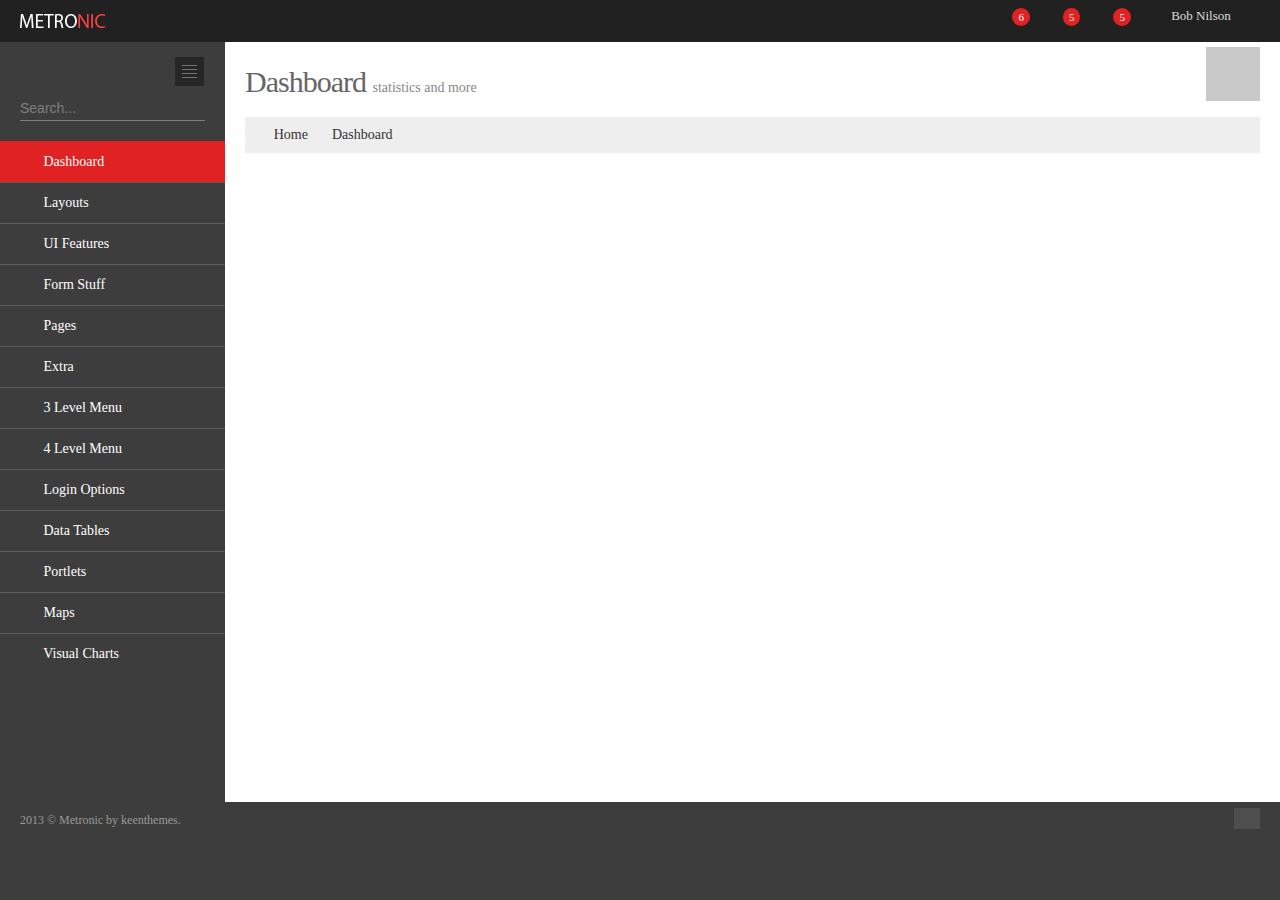
==== commit 18fcaeac: "recall back to bootstrap2" ====
--- a/example/public/index.html
+++ b/example/public/index.html
@@ -1,4 +1,11 @@
 <!DOCTYPE html>
+<!-- 
+Template Name: Metronic - Responsive Admin Dashboard Template build with Twitter Bootstrap 2.3.1
+Version: 1.3
+Author: KeenThemes
+Website: http://www.keenthemes.com/preview/?theme=metronic
+Purchase: http://themeforest.net/item/metronic-responsive-admin-dashboard-template/4021469
+-->
 <!--[if IE 8]> <html lang="en" class="ie8 no-js"> <![endif]-->
 <!--[if IE 9]> <html lang="en" class="ie9 no-js"> <![endif]-->
 <!--[if !IE]><!--> <html lang="en" class="no-js"> <!--<![endif]-->
@@ -11,15 +18,13 @@
 	<meta content="ZHANG Fengyu" name="author" />
 	<!-- BEGIN GLOBAL MANDATORY STYLES -->
     <link href="static/css/bootstrap/bootstrap.css" rel="stylesheet" type="text/css"/>
-    <!-- BOOTS
-	<link href="static/css/bootstrap-responsive.min.css" rel="stylesheet" type="text/css"/>
+    <link href="static/css/bootstrap/bootstrap-responsive.css" rel="stylesheet" type="text/css"/>
+	<!-- BOOTS
 	<link href="static/css/font-awesome.min.css" rel="stylesheet" type="text/css"/>
 	<link href="static/css/style-metro.css" rel="stylesheet" type="text/css"/>
 END BOOTS-->
 	<link href="static/css/general.css" rel="stylesheet" type="text/css"/>
-<!-- BOOTS
-	<link href="static/css/style-responsive.css" rel="stylesheet" type="text/css"/>
-    END BOOTS-->
+    <link href="static/css/general-responsive.css" rel="stylesheet" type="text/css"/>
 	<link href="static/css/default.css" rel="stylesheet" type="text/css" id="style_color"/>
     <!-- BOOTS
     <link href="static/css/uniform.default.css" rel="stylesheet" type="text/css"/>
@@ -43,14 +48,14 @@
 	<div class="header navbar navbar-inverse navbar-fixed-top">
 		<!-- BEGIN TOP NAVIGATION BAR -->
 		<div class="navbar-inner">
-			<div class="container">
+			<div class="container-fluid">
 				<!-- BEGIN LOGO -->
-				<a class="navbar-brand" href="index.html">
+				<a class="brand" href="index.html">
 				<img src="static/images/logo.png" alt="logo"/>
 				</a>
 				<!-- END LOGO -->
 				<!-- BEGIN RESPONSIVE MENU TOGGLER -->
-				<a href="javascript:;" class="btn btn-default collapsed" data-toggle="collapse" data-target=".nav-collapse">
+				<a href="javascript:;" class="btn-navbar collapsed" data-toggle="collapse" data-target=".nav-collapse">
 				<img src="static/images/menu-toggler.png" alt="" />
 				</a>          
 				<!-- END RESPONSIVE MENU TOGGLER -->            
@@ -59,7 +64,7 @@
 					<!-- BEGIN NOTIFICATION DROPDOWN -->   
 					<li class="dropdown" id="header_notification_bar">
 						<a href="#" class="dropdown-toggle" data-toggle="dropdown">
-						<i class="glyphicon glyphicon-warning-sign"></i>
+						<i class="icon-warning-sign"></i>
 						<span class="badge">6</span>
 						</a>
 						<ul class="dropdown-menu extended notification">
@@ -68,48 +73,48 @@
 							</li>
 							<li>
 								<a href="#">
-								<span class="label label-success"><i class="glyphicon glyphicon-plus"></i></span>
+								<span class="label label-success"><i class="icon-plus"></i></span>
 								New user registered. 
 								<span class="time">Just now</span>
 								</a>
 							</li>
 							<li>
 								<a href="#">
-								<span class="label label-important"><i class="glyphicon glyphicon-bolt"></i></span>
+								<span class="label label-important"><i class="icon-bolt"></i></span>
 								Server #12 overloaded. 
 								<span class="time">15 mins</span>
 								</a>
 							</li>
 							<li>
 								<a href="#">
-								<span class="label label-warning"><i class="glyphicon glyphicon-bell"></i></span>
+								<span class="label label-warning"><i class="icon-bell"></i></span>
 								Server #2 not respoding.
 								<span class="time">22 mins</span>
 								</a>
 							</li>
 							<li>
 								<a href="#">
-								<span class="label label-info"><i class="glyphicon glyphicon-bullhorn"></i></span>
+								<span class="label label-info"><i class="icon-bullhorn"></i></span>
 								Application error.
 								<span class="time">40 mins</span>
 								</a>
 							</li>
 							<li>
 								<a href="#">
-								<span class="label label-important"><i class="glyphicon glyphicon-bolt"></i></span>
+								<span class="label label-important"><i class="icon-bolt"></i></span>
 								Database overloaded 68%. 
 								<span class="time">2 hrs</span>
 								</a>
 							</li>
 							<li>
 								<a href="#">
-								<span class="label label-important"><i class="glyphicon glyphicon-bolt"></i></span>
+								<span class="label label-important"><i class="icon-bolt"></i></span>
 								2 user IP blocked.
 								<span class="time">5 hrs</span>
 								</a>
 							</li>
 							<li class="external">
-								<a href="#">See all notifications <i class="glyphicon glyphicon-swapright"></i></a>
+								<a href="#">See all notifications <i class="m-icon-swapright"></i></a>
 							</li>
 						</ul>
 					</li>
@@ -117,7 +122,7 @@
 					<!-- BEGIN INBOX DROPDOWN -->
 					<li class="dropdown" id="header_inbox_bar">
 						<a href="#" class="dropdown-toggle" data-toggle="dropdown">
-						<i class="glyphicon glyphicon-envelope"></i>
+						<i class="icon-envelope"></i>
 						<span class="badge">5</span>
 						</a>
 						<ul class="dropdown-menu extended inbox">
@@ -164,7 +169,7 @@
 								</a>
 							</li>
 							<li class="external">
-								<a href="inbox.html">See all messages <i class="glyphicon glyphicon-swapright"></i></a>
+								<a href="inbox.html">See all messages <i class="m-icon-swapright"></i></a>
 							</li>
 						</ul>
 					</li>
@@ -172,7 +177,7 @@
 					<!-- BEGIN TODO DROPDOWN -->
 					<li class="dropdown" id="header_task_bar">
 						<a href="#" class="dropdown-toggle" data-toggle="dropdown">
-						<i class="glyphicon glyphicon-tasks"></i>
+						<i class="icon-tasks"></i>
 						<span class="badge">5</span>
 						</a>
 						<ul class="dropdown-menu extended tasks">
@@ -246,7 +251,7 @@
 								</a>
 							</li>
 							<li class="external">
-								<a href="#">See all tasks <i class="glyphicon glyphicon-swapright"></i></a>
+								<a href="#">See all tasks <i class="m-icon-swapright"></i></a>
 							</li>
 						</ul>
 					</li>
@@ -256,16 +261,16 @@
 						<a href="#" class="dropdown-toggle" data-toggle="dropdown">
 						<img alt="" src="static/images/avatar1_small.jpg" />
 						<span class="username">Bob Nilson</span>
-						<i class="glyphicon glyphicon-angle-down"></i>
+						<i class="icon-angle-down"></i>
 						</a>
 						<ul class="dropdown-menu">
-							<li><a href="extra_profile.html"><i class="glyphicon glyphicon-user"></i> My Profile</a></li>
-							<li><a href="page_calendar.html"><i class="glyphicon glyphicon-calendar"></i> My Calendar</a></li>
-							<li><a href="inbox.html"><i class="glyphicon glyphicon-envelope"></i> My Inbox(3)</a></li>
-							<li><a href="#"><i class="glyphicon glyphicon-tasks"></i> My Tasks</a></li>
+							<li><a href="extra_profile.html"><i class="icon-user"></i> My Profile</a></li>
+							<li><a href="page_calendar.html"><i class="icon-calendar"></i> My Calendar</a></li>
+							<li><a href="inbox.html"><i class="icon-envelope"></i> My Inbox(3)</a></li>
+							<li><a href="#"><i class="icon-tasks"></i> My Tasks</a></li>
 							<li class="divider"></li>
-							<li><a href="extra_lock.html"><i class="glyphicon glyphicon-lock"></i> Lock Screen</a></li>
-							<li><a href="login.html"><i class="glyphicon glyphicon-key"></i> Log Out</a></li>
+							<li><a href="extra_lock.html"><i class="icon-lock"></i> Lock Screen</a></li>
+							<li><a href="login.html"><i class="icon-key"></i> Log Out</a></li>
 						</ul>
 					</li>
 					<!-- END USER LOGIN DROPDOWN -->
@@ -284,7 +289,7 @@
 			<ul class="page-sidebar-menu">
 				<li>
 					<!-- BEGIN SIDEBAR TOGGLER BUTTON -->
-					<div class="sidebar-toggler hidden-sm"></div>
+					<div class="sidebar-toggler hidden-phone"></div>
 					<!-- BEGIN SIDEBAR TOGGLER BUTTON -->
 				</li>
 				<li>
@@ -300,14 +305,14 @@
 				</li>
 				<li class="start active ">
 					<a href="index.html">
-					<i class="glyphicon glyphicon-home"></i> 
+					<i class="icon-home"></i> 
 					<span class="title">Dashboard</span>
 					<span class="selected"></span>
 					</a>
 				</li>
 				<li class="">
 					<a href="javascript:;">
-					<i class="glyphicon glyphicon-cogs"></i> 
+					<i class="icon-cogs"></i> 
 					<span class="title">Layouts</span>
 					<span class="arrow "></span>
 					</a>
@@ -356,7 +361,7 @@
 				</li>
 				<li class="">
 					<a href="javascript:;">
-					<i class="glyphicon glyphicon-bookmark-empty"></i> 
+					<i class="icon-bookmark-empty"></i> 
 					<span class="title">UI Features</span>
 					<span class="arrow "></span>
 					</a>
@@ -405,7 +410,7 @@
 				</li>
 				<li class="">
 					<a href="javascript:;">
-					<i class="glyphicon glyphicon-table"></i> 
+					<i class="icon-table"></i> 
 					<span class="title">Form Stuff</span>
 					<span class="arrow "></span>
 					</a>
@@ -442,61 +447,61 @@
 				</li>
 				<li class="">
 					<a href="javascript:;">
-					<i class="glyphicon glyphicon-briefcase"></i> 
+					<i class="icon-briefcase"></i> 
 					<span class="title">Pages</span>
 					<span class="arrow "></span>
 					</a>
 					<ul class="sub-menu">
 						<li >
 							<a href="page_timeline.html">
-							<i class="glyphicon glyphicon-time"></i>
+							<i class="icon-time"></i>
 							Timeline</a>
 						</li>
 						<li >
 							<a href="page_coming_soon.html">
-							<i class="glyphicon glyphicon-cogs"></i>
+							<i class="icon-cogs"></i>
 							Coming Soon</a>
 						</li>
 						<li >
 							<a href="page_blog.html">
-							<i class="glyphicon glyphicon-comments"></i>
+							<i class="icon-comments"></i>
 							Blog</a>
 						</li>
 						<li >
 							<a href="page_blog_item.html">
-							<i class="glyphicon glyphicon-font"></i>
+							<i class="icon-font"></i>
 							Blog Post</a>
 						</li>
 						<li >
 							<a href="page_news.html">
-							<i class="glyphicon glyphicon-coffee"></i>
+							<i class="icon-coffee"></i>
 							News</a>
 						</li>
 						<li >
 							<a href="page_news_item.html">
-							<i class="glyphicon glyphicon-bell"></i>
+							<i class="icon-bell"></i>
 							News View</a>
 						</li>
 						<li >
 							<a href="page_about.html">
-							<i class="glyphicon glyphicon-group"></i>
+							<i class="icon-group"></i>
 							About Us</a>
 						</li>
 						<li >
 							<a href="page_contact.html">
-							<i class="glyphicon glyphicon-envelope-alt"></i>
+							<i class="icon-envelope-alt"></i>
 							Contact Us</a>
 						</li>
 						<li >
 							<a href="page_calendar.html">
-							<i class="glyphicon glyphicon-calendar"></i>
+							<i class="icon-calendar"></i>
 							Calendar</a>
 						</li>
 					</ul>
 				</li>
 				<li class="">
 					<a href="javascript:;">
-					<i class="glyphicon glyphicon-gift"></i> 
+					<i class="icon-gift"></i> 
 					<span class="title">Extra</span>
 					<span class="arrow "></span>
 					</a>
@@ -557,7 +562,7 @@
 				</li>
 				<li>
 					<a class="active" href="javascript:;">
-					<i class="glyphicon glyphicon-sitemap"></i> 
+					<i class="icon-sitemap"></i> 
 					<span class="title">3 Level Menu</span>
 					<span class="arrow "></span>
 					</a>
@@ -593,50 +598,50 @@
 				</li>
 				<li>
 					<a href="javascript:;">
-					<i class="glyphicon glyphicon-folder-open"></i> 
+					<i class="icon-folder-open"></i> 
 					<span class="title">4 Level Menu</span>
 					<span class="arrow "></span>
 					</a>
 					<ul class="sub-menu">
 						<li>
 							<a href="javascript:;">
-							<i class="glyphicon glyphicon-cogs"></i> 
+							<i class="icon-cogs"></i> 
 							Item 1
 							<span class="arrow"></span>
 							</a>
 							<ul class="sub-menu">
 								<li>
 									<a href="javascript:;">
-									<i class="glyphicon glyphicon-user"></i>
+									<i class="icon-user"></i>
 									Sample Link 1
 									<span class="arrow"></span>
 									</a>
 									<ul class="sub-menu">
-										<li><a href="#"><i class="glyphicon glyphicon-remove"></i> Sample Link 1</a></li>
-										<li><a href="#"><i class="glyphicon glyphicon-pencil"></i> Sample Link 1</a></li>
-										<li><a href="#"><i class="glyphicon glyphicon-edit"></i> Sample Link 1</a></li>
+										<li><a href="#"><i class="icon-remove"></i> Sample Link 1</a></li>
+										<li><a href="#"><i class="icon-pencil"></i> Sample Link 1</a></li>
+										<li><a href="#"><i class="icon-edit"></i> Sample Link 1</a></li>
 									</ul>
 								</li>
-								<li><a href="#"><i class="glyphicon glyphicon-user"></i>  Sample Link 1</a></li>
-								<li><a href="#"><i class="glyphicon glyphicon-external-link"></i>  Sample Link 2</a></li>
-								<li><a href="#"><i class="glyphicon glyphicon-bell"></i>  Sample Link 3</a></li>
+								<li><a href="#"><i class="icon-user"></i>  Sample Link 1</a></li>
+								<li><a href="#"><i class="icon-external-link"></i>  Sample Link 2</a></li>
+								<li><a href="#"><i class="icon-bell"></i>  Sample Link 3</a></li>
 							</ul>
 						</li>
 						<li>
 							<a href="javascript:;">
-							<i class="glyphicon glyphicon-globe"></i> 
+							<i class="icon-globe"></i> 
 							Item 2
 							<span class="arrow"></span>
 							</a>
 							<ul class="sub-menu">
-								<li><a href="#"><i class="glyphicon glyphicon-user"></i>  Sample Link 1</a></li>
-								<li><a href="#"><i class="glyphicon glyphicon-external-link"></i>  Sample Link 1</a></li>
-								<li><a href="#"><i class="glyphicon glyphicon-bell"></i>  Sample Link 1</a></li>
+								<li><a href="#"><i class="icon-user"></i>  Sample Link 1</a></li>
+								<li><a href="#"><i class="icon-external-link"></i>  Sample Link 1</a></li>
+								<li><a href="#"><i class="icon-bell"></i>  Sample Link 1</a></li>
 							</ul>
 						</li>
 						<li>
 							<a href="#">
-							<i class="glyphicon glyphicon-folder-open"></i>
+							<i class="icon-folder-open"></i>
 							Item 3
 							</a>
 						</li>
@@ -644,7 +649,7 @@
 				</li>
 				<li class="">
 					<a href="javascript:;">
-					<i class="glyphicon glyphicon-user"></i> 
+					<i class="icon-user"></i> 
 					<span class="title">Login Options</span>
 					<span class="arrow "></span>
 					</a>
@@ -661,7 +666,7 @@
 				</li>
 				<li class="">
 					<a href="javascript:;">
-					<i class="glyphicon glyphicon-th"></i> 
+					<i class="icon-th"></i> 
 					<span class="title">Data Tables</span>
 					<span class="arrow "></span>
 					</a>
@@ -690,7 +695,7 @@
 				</li>
 				<li class="">
 					<a href="javascript:;">
-					<i class="glyphicon glyphicon-file-text"></i> 
+					<i class="icon-file-text"></i> 
 					<span class="title">Portlets</span>
 					<span class="arrow "></span>
 					</a>
@@ -707,7 +712,7 @@
 				</li>
 				<li class="">
 					<a href="javascript:;">
-					<i class="glyphicon glyphicon-map-marker"></i> 
+					<i class="icon-map-marker"></i> 
 					<span class="title">Maps</span>
 					<span class="arrow "></span>
 					</a>
@@ -724,7 +729,7 @@
 				</li>
 				<li class="last ">
 					<a href="charts.html">
-					<i class="glyphicon glyphicon-bar-chart"></i> 
+					<i class="icon-bar-chart"></i> 
 					<span class="title">Visual Charts</span>
 					</a>
 				</li>
@@ -746,14 +751,14 @@
 			</div>
 			<!-- END SAMPLE PORTLET CONFIGURATION MODAL FORM-->
 			<!-- BEGIN PAGE CONTAINER-->
-			<div class="container">
+			<div class="container-fluid">
 				<!-- BEGIN PAGE HEADER-->
-				<div class="row">
-					<div class="col-md-12">
+				<div class="row-fluid">
+					<div class="span12">
 						<!-- BEGIN STYLE CUSTOMIZER -->
-						<div class="color-panel hidden-sm">
-							<div class="color-mode-icons glyphicon glyphicon-color"></div>
-							<div class="color-mode-icons glyphicon glyphicon-color-close"></div>
+						<div class="color-panel hidden-phone">
+							<div class="color-mode-icons icon-color"></div>
+							<div class="color-mode-icons icon-color-close"></div>
 							<div class="color-mode">
 								<p>THEME COLOR</p>
 								<ul class="inline">
@@ -801,16 +806,16 @@
 						</h3>
 						<ul class="breadcrumb">
 							<li>
-								<i class="glyphicon glyphicon-home"></i>
+								<i class="icon-home"></i>
 								<a href="index.html">Home</a> 
-								<i class="glyphicon glyphicon-angle-right"></i>
+								<i class="icon-angle-right"></i>
 							</li>
 							<li><a href="#">Dashboard</a></li>
 							<li class="pull-right no-text-shadow">
 								<div id="dashboard-report-range" class="dashboard-date-range tooltips no-tooltip-on-touch-device responsive" data-tablet="" data-desktop="tooltips" data-placement="top" data-original-title="Change dashboard date range">
-									<i class="glyphicon glyphicon-calendar"></i>
+									<i class="icon-calendar"></i>
 									<span></span>
-									<i class="glyphicon glyphicon-angle-down"></i>
+									<i class="icon-angle-down"></i>
 								</div>
 							</li>
 						</ul>
@@ -818,1187 +823,7 @@
 					</div>
 				</div>
 				<!-- END PAGE HEADER-->
-				<div id="dashboard">
-					<!-- BEGIN DASHBOARD STATS -->
-					<div class="row">
-						<div class="col-md-3 responsive" data-tablet="span6" data-desktop="span3">
-							<div class="dashboard-stat blue">
-								<div class="visual">
-									<i class="glyphicon glyphicon-comments"></i>
-								</div>
-								<div class="details">
-									<div class="number">
-										1349
-									</div>
-									<div class="desc">                           
-										New Feedbacks
-									</div>
-								</div>
-								<a class="more" href="#">
-								View more <i class="glyphicon glyphicon-swapright glyphicon glyphicon-white"></i>
-								</a>                 
-							</div>
-						</div>
-						<div class="col-md-3 responsive" data-tablet="span6" data-desktop="span3">
-							<div class="dashboard-stat green">
-								<div class="visual">
-									<i class="glyphicon glyphicon-shopping-cart"></i>
-								</div>
-								<div class="details">
-									<div class="number">549</div>
-									<div class="desc">New Orders</div>
-								</div>
-								<a class="more" href="#">
-								View more <i class="glyphicon glyphicon-swapright glyphicon glyphicon-white"></i>
-								</a>                 
-							</div>
-						</div>
-						<div class="col-md-3 responsive" data-tablet="span6  fix-offset" data-desktop="span3">
-							<div class="dashboard-stat purple">
-								<div class="visual">
-									<i class="glyphicon glyphicon-globe"></i>
-								</div>
-								<div class="details">
-									<div class="number">+89%</div>
-									<div class="desc">Brand Popularity</div>
-								</div>
-								<a class="more" href="#">
-								View more <i class="glyphicon glyphicon-swapright glyphicon glyphicon-white"></i>
-								</a>                 
-							</div>
-						</div>
-						<div class="col-md-3 responsive" data-tablet="span6" data-desktop="span3">
-							<div class="dashboard-stat yellow">
-								<div class="visual">
-									<i class="glyphicon glyphicon-bar-chart"></i>
-								</div>
-								<div class="details">
-									<div class="number">12,5M$</div>
-									<div class="desc">Total Profit</div>
-								</div>
-								<a class="more" href="#">
-								View more <i class="glyphicon glyphicon-swapright glyphicon glyphicon-white"></i>
-								</a>                 
-							</div>
-						</div>
-					</div>
-					<!-- END DASHBOARD STATS -->
-					<div class="clearfix"></div>
-					<div class="row">
-						<div class="col-md-6">
-							<!-- BEGIN PORTLET-->
-							<div class="portlet solid bordered light-grey">
-								<div class="portlet-title">
-									<div class="caption"><i class="glyphicon glyphicon-bar-chart"></i>Site Visits</div>
-									<div class="tools">
-										<div class="btn btn-default pull-right" data-toggle="buttons-radio">
-											<a href="" class="btn btn-default mini">Users</a>
-											<a href="" class="btn btn-default mini active">Feedbacks</a>
-										</div>
-									</div>
-								</div>
-								<div class="portlet-body">
-									<div id="site_statistics_loading">
-										<img src="static/images/loading.gif" alt="loading" />
-									</div>
-									<div id="site_statistics_content" class="hide">
-										<div id="site_statistics" class="chart"></div>
-									</div>
-								</div>
-							</div>
-							<!-- END PORTLET-->
-						</div>
-						<div class="col-md-6">
-							<!-- BEGIN PORTLET-->
-							<div class="portlet solid light-grey bordered">
-								<div class="portlet-title">
-									<div class="caption"><i class="glyphicon glyphicon-bullhorn"></i>Activities</div>
-									<div class="tools">
-										<div class="btn btn-default pull-right" data-toggle="buttons-radio">
-											<a href="" class="btn btn-default blue mini active">Users</a>
-											<a href="" class="btn btn-default blue mini">Orders</a>
-										</div>
-									</div>
-								</div>
-								<div class="portlet-body">
-									<div id="site_activities_loading">
-										<img src="static/images/loading.gif" alt="loading" />
-									</div>
-									<div id="site_activities_content" class="hide">
-										<div id="site_activities" style="height:100px;"></div>
-									</div>
-								</div>
-							</div>
-							<!-- END PORTLET-->
-							<!-- BEGIN PORTLET-->
-							<div class="portlet solid bordered light-grey">
-								<div class="portlet-title">
-									<div class="caption"><i class="glyphicon glyphicon-signal"></i>Server Load</div>
-									<div class="tools">
-										<div class="btn btn-default pull-right" data-toggle="buttons-radio">
-											<a href="" class="btn btn-default red mini active">
-											<span class="hidden-sm">Database</span>
-											<span class="visible-sm">DB</span></a>
-											<a href="" class="btn btn-default red mini">Web</a>
-										</div>
-									</div>
-								</div>
-								<div class="portlet-body">
-									<div id="load_statistics_loading">
-										<img src="static/images/loading.gif" alt="loading" />
-									</div>
-									<div id="load_statistics_content" class="hide">
-										<div id="load_statistics" style="height:108px;"></div>
-									</div>
-								</div>
-							</div>
-							<!-- END PORTLET-->
-						</div>
-					</div>
-					<div class="clearfix"></div>
-					<div class="row">
-						<div class="col-md-6">
-							<div class="portlet box purple">
-								<div class="portlet-title">
-									<div class="caption"><i class="glyphicon glyphicon-calendar"></i>General Stats</div>
-									<div class="actions">
-										<a href="javascript:;" class="btn yellow easy-pie-chart-reload"><i class="glyphicon glyphicon-repeat"></i> Reload</a>
-									</div>
-								</div>
-								<div class="portlet-body">
-									<div class="row">
-										<div class="col-md-4">
-											<div class="easy-pie-chart">
-												<div class="number transactions"  data-percent="55"><span>+55</span>%</div>
-												<a class="title" href="#">Transactions <i class="glyphicon glyphicon-swapright"></i></a>
-											</div>
-										</div>
-										<div class="margin-bottom-10 visible-sm"></div>
-										<div class="col-md-4">
-											<div class="easy-pie-chart">
-												<div class="number visits"  data-percent="85"><span>+85</span>%</div>
-												<a class="title" href="#">New Visits <i class="glyphicon glyphicon-swapright"></i></a>
-											</div>
-										</div>
-										<div class="margin-bottom-10 visible-sm"></div>
-										<div class="col-md-4">
-											<div class="easy-pie-chart">
-												<div class="number bounce"  data-percent="46"><span>-46</span>%</div>
-												<a class="title" href="#">Bounce <i class="glyphicon glyphicon-swapright"></i></a>
-											</div>
-										</div>
-									</div>
-								</div>
-							</div>
-						</div>
-						<div class="col-md-6">
-							<div class="portlet box blue">
-								<div class="portlet-title">
-									<div class="caption"><i class="glyphicon glyphicon-calendar"></i>Server Stats</div>
-									<div class="tools">
-										<a href="" class="collapse"></a>
-										<a href="#portlet-config" data-toggle="modal" class="config"></a>
-										<a href="" class="reload"></a>
-										<a href="" class="remove"></a>
-									</div>
-								</div>
-								<div class="portlet-body">
-									<div class="row">
-										<div class="col-md-4">
-											<div class="sparkline-chart">
-												<div class="number" id="sparkline_bar"></div>
-												<a class="title" href="#">Network <i class="glyphicon glyphicon-swapright"></i></a>
-											</div>
-										</div>
-										<div class="margin-bottom-10 visible-sm"></div>
-										<div class="col-md-4">
-											<div class="sparkline-chart">
-												<div class="number" id="sparkline_bar2"></div>
-												<a class="title" href="#">CPU Load <i class="glyphicon glyphicon-swapright"></i></a>
-											</div>
-										</div>
-										<div class="margin-bottom-10 visible-sm"></div>
-										<div class="col-md-4">
-											<div class="sparkline-chart">
-												<div class="number" id="sparkline_line"></div>
-												<a class="title" href="#">Load Rate <i class="glyphicon glyphicon-swapright"></i></a>
-											</div>
-										</div>
-									</div>
-								</div>
-							</div>
-						</div>
-					</div>
-					<div class="clearfix"></div>
-					<div class="row">
-						<div class="col-md-6">
-							<!-- BEGIN REGIONAL STATS PORTLET-->
-							<div class="portlet">
-								<div class="portlet-title">
-									<div class="caption"><i class="glyphicon glyphicon-globe"></i>Regional Stats</div>
-									<div class="tools">
-										<a href="" class="collapse"></a>
-										<a href="#portlet-config" data-toggle="modal" class="config"></a>
-										<a href="" class="reload"></a>
-										<a href="" class="remove"></a>
-									</div>
-								</div>
-								<div class="portlet-body">
-									<div id="region_statistics_loading">
-										<img src="static/images/loading.gif" alt="loading" />
-									</div>
-									<div id="region_statistics_content" class="hide">
-										<div class="btn btn-default">
-											<div class="btn btn-default " data-toggle="buttons-radio">
-												<a href="" class="btn btn-default mini active">Users</a>
-												<a href="" class="btn btn-default mini">Orders</a> 
-											</div>
-											<div class="btn btn-default pull-right">
-												<a href="" class="btn btn-default mini dropdown-toggle" data-toggle="dropdown">
-												Select Region <span class="glyphicon glyphicon-angle-down"></span>
-												</a>
-												<ul class="dropdown-menu pull-right">
-													<li><a href="javascript:;" id="regional_stat_world">World</a></li>
-													<li><a href="javascript:;" id="regional_stat_usa">USA</a></li>
-													<li><a href="javascript:;" id="regional_stat_europe">Europe</a></li>
-													<li><a href="javascript:;" id="regional_stat_russia">Russia</a></li>
-													<li><a href="javascript:;" id="regional_stat_germany">Germany</a></li>
-												</ul>
-											</div>
-										</div>
-										<div id="vmap_world" class="vmaps chart hide"></div>
-										<div id="vmap_usa" class="vmaps chart hide"></div>
-										<div id="vmap_europe" class="vmaps chart hide"></div>
-										<div id="vmap_russia" class="vmaps chart hide"></div>
-										<div id="vmap_germany" class="vmaps chart hide"></div>
-									</div>
-								</div>
-							</div>
-							<!-- END REGIONAL STATS PORTLET-->
-						</div>
-						<div class="col-md-6">
-							<!-- BEGIN PORTLET-->
-							<div class="portlet paddingless">
-								<div class="portlet-title line">
-									<div class="caption"><i class="glyphicon glyphicon-bell"></i>Feeds</div>
-									<div class="tools">
-										<a href="" class="collapse"></a>
-										<a href="#portlet-config" data-toggle="modal" class="config"></a>
-										<a href="" class="reload"></a>
-										<a href="" class="remove"></a>
-									</div>
-								</div>
-								<div class="portlet-body">
-									<!--BEGIN TABS-->
-									<div class="tabbable tabbable-custom">
-										<ul class="nav nav-tabs">
-											<li class="active"><a href="#tab_1_1" data-toggle="tab">System</a></li>
-											<li><a href="#tab_1_2" data-toggle="tab">Activities</a></li>
-											<li><a href="#tab_1_3" data-toggle="tab">Recent Users</a></li>
-										</ul>
-										<div class="tab-content">
-											<div class="tab-pane active" id="tab_1_1">
-												<div class="scroller" data-height="290px" data-always-visible="1" data-rail-visible="0">
-													<ul class="feeds">
-														<li>
-															<div class="col1">
-																<div class="cont">
-																	<div class="cont-col1">
-																		<div class="label label-success">                        
-																			<i class="glyphicon glyphicon-bell"></i>
-																		</div>
-																	</div>
-																	<div class="cont-col2">
-																		<div class="desc">
-																			You have 4 pending tasks.
-																			<span class="label label-important label-mini">
-																			Take action 
-																			<i class="glyphicon glyphicon-share-alt"></i>
-																			</span>
-																		</div>
-																	</div>
-																</div>
-															</div>
-															<div class="col2">
-																<div class="date">
-																	Just now
-																</div>
-															</div>
-														</li>
-														<li>
-															<a href="#">
-																<div class="col1">
-																	<div class="cont">
-																		<div class="cont-col1">
-																			<div class="label label-success">                        
-																				<i class="glyphicon glyphicon-bell"></i>
-																			</div>
-																		</div>
-																		<div class="cont-col2">
-																			<div class="desc">
-																				New version v1.4 just lunched!   
-																			</div>
-																		</div>
-																	</div>
-																</div>
-																<div class="col2">
-																	<div class="date">
-																		20 mins
-																	</div>
-																</div>
-															</a>
-														</li>
-														<li>
-															<div class="col1">
-																<div class="cont">
-																	<div class="cont-col1">
-																		<div class="label label-important">                      
-																			<i class="glyphicon glyphicon-bolt"></i>
-																		</div>
-																	</div>
-																	<div class="cont-col2">
-																		<div class="desc">
-																			Database server #12 overloaded. Please fix the issue.                      
-																		</div>
-																	</div>
-																</div>
-															</div>
-															<div class="col2">
-																<div class="date">
-																	24 mins
-																</div>
-															</div>
-														</li>
-														<li>
-															<div class="col1">
-																<div class="cont">
-																	<div class="cont-col1">
-																		<div class="label label-info">                        
-																			<i class="glyphicon glyphicon-bullhorn"></i>
-																		</div>
-																	</div>
-																	<div class="cont-col2">
-																		<div class="desc">
-																			New order received. Please take care of it.                 
-																		</div>
-																	</div>
-																</div>
-															</div>
-															<div class="col2">
-																<div class="date">
-																	30 mins
-																</div>
-															</div>
-														</li>
-														<li>
-															<div class="col1">
-																<div class="cont">
-																	<div class="cont-col1">
-																		<div class="label label-success">                        
-																			<i class="glyphicon glyphicon-bullhorn"></i>
-																		</div>
-																	</div>
-																	<div class="cont-col2">
-																		<div class="desc">
-																			New order received. Please take care of it.                 
-																		</div>
-																	</div>
-																</div>
-															</div>
-															<div class="col2">
-																<div class="date">
-																	40 mins
-																</div>
-															</div>
-														</li>
-														<li>
-															<div class="col1">
-																<div class="cont">
-																	<div class="cont-col1">
-																		<div class="label label-warning">                        
-																			<i class="glyphicon glyphicon-plus"></i>
-																		</div>
-																	</div>
-																	<div class="cont-col2">
-																		<div class="desc">
-																			New user registered.                
-																		</div>
-																	</div>
-																</div>
-															</div>
-															<div class="col2">
-																<div class="date">
-																	1.5 hours
-																</div>
-															</div>
-														</li>
-														<li>
-															<div class="col1">
-																<div class="cont">
-																	<div class="cont-col1">
-																		<div class="label label-success">                        
-																			<i class="glyphicon glyphicon-bell-alt"></i>
-																		</div>
-																	</div>
-																	<div class="cont-col2">
-																		<div class="desc">
-																			Web server hardware needs to be upgraded. 
-																			<span class="label label-inverse label-mini">Overdue</span>             
-																		</div>
-																	</div>
-																</div>
-															</div>
-															<div class="col2">
-																<div class="date">
-																	2 hours
-																</div>
-															</div>
-														</li>
-														<li>
-															<div class="col1">
-																<div class="cont">
-																	<div class="cont-col1">
-																		<div class="label">                       
-																			<i class="glyphicon glyphicon-bullhorn"></i>
-																		</div>
-																	</div>
-																	<div class="cont-col2">
-																		<div class="desc">
-																			New order received. Please take care of it.                 
-																		</div>
-																	</div>
-																</div>
-															</div>
-															<div class="col2">
-																<div class="date">
-																	3 hours
-																</div>
-															</div>
-														</li>
-														<li>
-															<div class="col1">
-																<div class="cont">
-																	<div class="cont-col1">
-																		<div class="label label-warning">                        
-																			<i class="glyphicon glyphicon-bullhorn"></i>
-																		</div>
-																	</div>
-																	<div class="cont-col2">
-																		<div class="desc">
-																			New order received. Please take care of it.                 
-																		</div>
-																	</div>
-																</div>
-															</div>
-															<div class="col2">
-																<div class="date">
-																	5 hours
-																</div>
-															</div>
-														</li>
-														<li>
-															<div class="col1">
-																<div class="cont">
-																	<div class="cont-col1">
-																		<div class="label label-info">                        
-																			<i class="glyphicon glyphicon-bullhorn"></i>
-																		</div>
-																	</div>
-																	<div class="cont-col2">
-																		<div class="desc">
-																			New order received. Please take care of it.                 
-																		</div>
-																	</div>
-																</div>
-															</div>
-															<div class="col2">
-																<div class="date">
-																	18 hours
-																</div>
-															</div>
-														</li>
-														<li>
-															<div class="col1">
-																<div class="cont">
-																	<div class="cont-col1">
-																		<div class="label">                       
-																			<i class="glyphicon glyphicon-bullhorn"></i>
-																		</div>
-																	</div>
-																	<div class="cont-col2">
-																		<div class="desc">
-																			New order received. Please take care of it.                 
-																		</div>
-																	</div>
-																</div>
-															</div>
-															<div class="col2">
-																<div class="date">
-																	21 hours
-																</div>
-															</div>
-														</li>
-														<li>
-															<div class="col1">
-																<div class="cont">
-																	<div class="cont-col1">
-																		<div class="label label-info">                        
-																			<i class="glyphicon glyphicon-bullhorn"></i>
-																		</div>
-																	</div>
-																	<div class="cont-col2">
-																		<div class="desc">
-																			New order received. Please take care of it.                 
-																		</div>
-																	</div>
-																</div>
-															</div>
-															<div class="col2">
-																<div class="date">
-																	22 hours
-																</div>
-															</div>
-														</li>
-														<li>
-															<div class="col1">
-																<div class="cont">
-																	<div class="cont-col1">
-																		<div class="label">                       
-																			<i class="glyphicon glyphicon-bullhorn"></i>
-																		</div>
-																	</div>
-																	<div class="cont-col2">
-																		<div class="desc">
-																			New order received. Please take care of it.                 
-																		</div>
-																	</div>
-																</div>
-															</div>
-															<div class="col2">
-																<div class="date">
-																	21 hours
-																</div>
-															</div>
-														</li>
-														<li>
-															<div class="col1">
-																<div class="cont">
-																	<div class="cont-col1">
-																		<div class="label label-info">                        
-																			<i class="glyphicon glyphicon-bullhorn"></i>
-																		</div>
-																	</div>
-																	<div class="cont-col2">
-																		<div class="desc">
-																			New order received. Please take care of it.                 
-																		</div>
-																	</div>
-																</div>
-															</div>
-															<div class="col2">
-																<div class="date">
-																	22 hours
-																</div>
-															</div>
-														</li>
-														<li>
-															<div class="col1">
-																<div class="cont">
-																	<div class="cont-col1">
-																		<div class="label">                       
-																			<i class="glyphicon glyphicon-bullhorn"></i>
-																		</div>
-																	</div>
-																	<div class="cont-col2">
-																		<div class="desc">
-																			New order received. Please take care of it.                 
-																		</div>
-																	</div>
-																</div>
-															</div>
-															<div class="col2">
-																<div class="date">
-																	21 hours
-																</div>
-															</div>
-														</li>
-														<li>
-															<div class="col1">
-																<div class="cont">
-																	<div class="cont-col1">
-																		<div class="label label-info">                        
-																			<i class="glyphicon glyphicon-bullhorn"></i>
-																		</div>
-																	</div>
-																	<div class="cont-col2">
-																		<div class="desc">
-																			New order received. Please take care of it.                 
-																		</div>
-																	</div>
-																</div>
-															</div>
-															<div class="col2">
-																<div class="date">
-																	22 hours
-																</div>
-															</div>
-														</li>
-														<li>
-															<div class="col1">
-																<div class="cont">
-																	<div class="cont-col1">
-																		<div class="label">                       
-																			<i class="glyphicon glyphicon-bullhorn"></i>
-																		</div>
-																	</div>
-																	<div class="cont-col2">
-																		<div class="desc">
-																			New order received. Please take care of it.                 
-																		</div>
-																	</div>
-																</div>
-															</div>
-															<div class="col2">
-																<div class="date">
-																	21 hours
-																</div>
-															</div>
-														</li>
-														<li>
-															<div class="col1">
-																<div class="cont">
-																	<div class="cont-col1">
-																		<div class="label label-info">                        
-																			<i class="glyphicon glyphicon-bullhorn"></i>
-																		</div>
-																	</div>
-																	<div class="cont-col2">
-																		<div class="desc">
-																			New order received. Please take care of it.                 
-																		</div>
-																	</div>
-																</div>
-															</div>
-															<div class="col2">
-																<div class="date">
-																	22 hours
-																</div>
-															</div>
-														</li>
-													</ul>
-												</div>
-											</div>
-											<div class="tab-pane" id="tab_1_2">
-												<div class="scroller" data-height="290px" data-always-visible="1" data-rail-visible1="1">
-													<ul class="feeds">
-														<li>
-															<a href="#">
-																<div class="col1">
-																	<div class="cont">
-																		<div class="cont-col1">
-																			<div class="label label-success">                        
-																				<i class="glyphicon glyphicon-bell"></i>
-																			</div>
-																		</div>
-																		<div class="cont-col2">
-																			<div class="desc">
-																				New user registered
-																			</div>
-																		</div>
-																	</div>
-																</div>
-																<div class="col2">
-																	<div class="date">
-																		Just now
-																	</div>
-																</div>
-															</a>
-														</li>
-														<li>
-															<a href="#">
-																<div class="col1">
-																	<div class="cont">
-																		<div class="cont-col1">
-																			<div class="label label-success">                        
-																				<i class="glyphicon glyphicon-bell"></i>
-																			</div>
-																		</div>
-																		<div class="cont-col2">
-																			<div class="desc">
-																				New order received 
-																			</div>
-																		</div>
-																	</div>
-																</div>
-																<div class="col2">
-																	<div class="date">
-																		10 mins
-																	</div>
-																</div>
-															</a>
-														</li>
-														<li>
-															<div class="col1">
-																<div class="cont">
-																	<div class="cont-col1">
-																		<div class="label label-important">                      
-																			<i class="glyphicon glyphicon-bolt"></i>
-																		</div>
-																	</div>
-																	<div class="cont-col2">
-																		<div class="desc">
-																			Order #24DOP4 has been rejected.    
-																			<span class="label label-important label-mini">Take action <i class="glyphicon glyphicon-share-alt"></i></span>
-																		</div>
-																	</div>
-																</div>
-															</div>
-															<div class="col2">
-																<div class="date">
-																	24 mins
-																</div>
-															</div>
-														</li>
-														<li>
-															<a href="#">
-																<div class="col1">
-																	<div class="cont">
-																		<div class="cont-col1">
-																			<div class="label label-success">                        
-																				<i class="glyphicon glyphicon-bell"></i>
-																			</div>
-																		</div>
-																		<div class="cont-col2">
-																			<div class="desc">
-																				New user registered
-																			</div>
-																		</div>
-																	</div>
-																</div>
-																<div class="col2">
-																	<div class="date">
-																		Just now
-																	</div>
-																</div>
-															</a>
-														</li>
-														<li>
-															<a href="#">
-																<div class="col1">
-																	<div class="cont">
-																		<div class="cont-col1">
-																			<div class="label label-success">                        
-																				<i class="glyphicon glyphicon-bell"></i>
-																			</div>
-																		</div>
-																		<div class="cont-col2">
-																			<div class="desc">
-																				New user registered
-																			</div>
-																		</div>
-																	</div>
-																</div>
-																<div class="col2">
-																	<div class="date">
-																		Just now
-																	</div>
-																</div>
-															</a>
-														</li>
-														<li>
-															<a href="#">
-																<div class="col1">
-																	<div class="cont">
-																		<div class="cont-col1">
-																			<div class="label label-success">                        
-																				<i class="glyphicon glyphicon-bell"></i>
-																			</div>
-																		</div>
-																		<div class="cont-col2">
-																			<div class="desc">
-																				New user registered
-																			</div>
-																		</div>
-																	</div>
-																</div>
-																<div class="col2">
-																	<div class="date">
-																		Just now
-																	</div>
-																</div>
-															</a>
-														</li>
-														<li>
-															<a href="#">
-																<div class="col1">
-																	<div class="cont">
-																		<div class="cont-col1">
-																			<div class="label label-success">                        
-																				<i class="glyphicon glyphicon-bell"></i>
-																			</div>
-																		</div>
-																		<div class="cont-col2">
-																			<div class="desc">
-																				New user registered
-																			</div>
-																		</div>
-																	</div>
-																</div>
-																<div class="col2">
-																	<div class="date">
-																		Just now
-																	</div>
-																</div>
-															</a>
-														</li>
-														<li>
-															<a href="#">
-																<div class="col1">
-																	<div class="cont">
-																		<div class="cont-col1">
-																			<div class="label label-success">                        
-																				<i class="glyphicon glyphicon-bell"></i>
-																			</div>
-																		</div>
-																		<div class="cont-col2">
-																			<div class="desc">
-																				New user registered
-																			</div>
-																		</div>
-																	</div>
-																</div>
-																<div class="col2">
-																	<div class="date">
-																		Just now
-																	</div>
-																</div>
-															</a>
-														</li>
-														<li>
-															<a href="#">
-																<div class="col1">
-																	<div class="cont">
-																		<div class="cont-col1">
-																			<div class="label label-success">                        
-																				<i class="glyphicon glyphicon-bell"></i>
-																			</div>
-																		</div>
-																		<div class="cont-col2">
-																			<div class="desc">
-																				New user registered
-																			</div>
-																		</div>
-																	</div>
-																</div>
-																<div class="col2">
-																	<div class="date">
-																		Just now
-																	</div>
-																</div>
-															</a>
-														</li>
-														<li>
-															<a href="#">
-																<div class="col1">
-																	<div class="cont">
-																		<div class="cont-col1">
-																			<div class="label label-success">                        
-																				<i class="glyphicon glyphicon-bell"></i>
-																			</div>
-																		</div>
-																		<div class="cont-col2">
-																			<div class="desc">
-																				New user registered
-																			</div>
-																		</div>
-																	</div>
-																</div>
-																<div class="col2">
-																	<div class="date">
-																		Just now
-																	</div>
-																</div>
-															</a>
-														</li>
-													</ul>
-												</div>
-											</div>
-											<div class="tab-pane" id="tab_1_3">
-												<div class="scroller" data-height="290px" data-always-visible="1" data-rail-visible1="1">
-													<div class="row">
-														<div class="col-md-6 user-info">
-															<img alt="" src="static/images/avatar.png" />
-															<div class="details">
-																<div>
-																	<a href="#">Robert Nilson</a> 
-																	<span class="label label-success">Approved</span>
-																</div>
-																<div>29 Jan 2013 10:45AM</div>
-															</div>
-														</div>
-														<div class="col-md-6 user-info">
-															<img alt="" src="static/images/avatar.png" />
-															<div class="details">
-																<div>
-																	<a href="#">Lisa Miller</a> 
-																	<span class="label label-info">Pending</span>
-																</div>
-																<div>19 Jan 2013 10:45AM</div>
-															</div>
-														</div>
-													</div>
-													<div class="row">
-														<div class="col-md-6 user-info">
-															<img alt="" src="static/images/avatar.png" />
-															<div class="details">
-																<div>
-																	<a href="#">Eric Kim</a> 
-																	<span class="label label-info">Pending</span>
-																</div>
-																<div>19 Jan 2013 12:45PM</div>
-															</div>
-														</div>
-														<div class="col-md-6 user-info">
-															<img alt="" src="static/images/avatar.png" />
-															<div class="details">
-																<div>
-																	<a href="#">Lisa Miller</a> 
-																	<span class="label label-important">In progress</span>
-																</div>
-																<div>19 Jan 2013 11:55PM</div>
-															</div>
-														</div>
-													</div>
-													<div class="row">
-														<div class="col-md-6 user-info">
-															<img alt="" src="static/images/avatar.png" />
-															<div class="details">
-																<div>
-																	<a href="#">Eric Kim</a> 
-																	<span class="label label-info">Pending</span>
-																</div>
-																<div>19 Jan 2013 12:45PM</div>
-															</div>
-														</div>
-														<div class="col-md-6 user-info">
-															<img alt="" src="static/images/avatar.png" />
-															<div class="details">
-																<div>
-																	<a href="#">Lisa Miller</a> 
-																	<span class="label label-important">In progress</span>
-																</div>
-																<div>19 Jan 2013 11:55PM</div>
-															</div>
-														</div>
-													</div>
-													<div class="row">
-														<div class="col-md-6 user-info">
-															<img alt="" src="static/images/avatar.png" />
-															<div class="details">
-																<div><a href="#">Eric Kim</a> <span class="label label-info">Pending</span>
-																</div>
-																<div>19 Jan 2013 12:45PM</div>
-															</div>
-														</div>
-														<div class="col-md-6 user-info">
-															<img alt="" src="static/images/avatar.png" />
-															<div class="details">
-																<div>
-																	<a href="#">Lisa Miller</a> 
-																	<span class="label label-important">In progress</span>
-																</div>
-																<div>19 Jan 2013 11:55PM</div>
-															</div>
-														</div>
-													</div>
-													<div class="row">
-														<div class="col-md-6 user-info">
-															<img alt="" src="static/images/avatar.png" />
-															<div class="details">
-																<div><a href="#">Eric Kim</a> <span class="label label-info">Pending</span>
-																</div>
-																<div>19 Jan 2013 12:45PM</div>
-															</div>
-														</div>
-														<div class="col-md-6 user-info">
-															<img alt="" src="static/images/avatar.png" />
-															<div class="details">
-																<div>
-																	<a href="#">Lisa Miller</a> 
-																	<span class="label label-important">In progress</span>
-																</div>
-																<div>19 Jan 2013 11:55PM</div>
-															</div>
-														</div>
-													</div>
-													<div class="row">
-														<div class="col-md-6 user-info">
-															<img alt="" src="static/images/avatar.png" />
-															<div class="details">
-																<div>
-																	<a href="#">Eric Kim</a> 
-																	<span class="label label-info">Pending</span>
-																</div>
-																<div>19 Jan 2013 12:45PM</div>
-															</div>
-														</div>
-														<div class="col-md-6 user-info">
-															<img alt="" src="static/images/avatar.png" />
-															<div class="details">
-																<div>
-																	<a href="#">Lisa Miller</a> 
-																	<span class="label label-important">In progress</span>
-																</div>
-																<div>19 Jan 2013 11:55PM</div>
-															</div>
-														</div>
-													</div>
-												</div>
-											</div>
-										</div>
-									</div>
-									<!--END TABS-->
-								</div>
-							</div>
-							<!-- END PORTLET-->
-						</div>
-					</div>
-					<div class="clearfix"></div>
-					<div class="row">
-						<div class="col-md-6">
-							<!-- BEGIN PORTLET-->
-							<div class="portlet box blue calendar">
-								<div class="portlet-title">
-									<div class="caption"><i class="glyphicon glyphicon-calendar"></i>Calendar</div>
-								</div>
-								<div class="portlet-body light-grey">
-									<div id="calendar">
-									</div>
-								</div>
-							</div>
-							<!-- END PORTLET-->
-						</div>
-						<div class="col-md-6">
-							<!-- BEGIN PORTLET-->
-							<div class="portlet">
-								<div class="portlet-title line">
-									<div class="caption"><i class="glyphicon glyphicon-comments"></i>Chats</div>
-									<div class="tools">
-										<a href="" class="collapse"></a>
-										<a href="#portlet-config" data-toggle="modal" class="config"></a>
-										<a href="" class="reload"></a>
-										<a href="" class="remove"></a>
-									</div>
-								</div>
-								<div class="portlet-body" id="chats">
-									<div class="scroller" data-height="435px" data-always-visible="1" data-rail-visible1="1">
-										<ul class="chats">
-											<li class="in">
-												<img class="avatar" alt="" src="static/images/avatar1.jpg" />
-												<div class="message">
-													<span class="arrow"></span>
-													<a href="#" class="name">Bob Nilson</a>
-													<span class="datetime">at Jul 25, 2012 11:09</span>
-													<span class="body">
-													Lorem ipsum dolor sit amet, consectetuer adipiscing elit, sed diam nonummy nibh euismod tincidunt ut laoreet dolore magna aliquam erat volutpat.
-													</span>
-												</div>
-											</li>
-											<li class="out">
-												<img class="avatar" alt="" src="static/images/avatar2.jpg" />
-												<div class="message">
-													<span class="arrow"></span>
-													<a href="#" class="name">Lisa Wong</a>
-													<span class="datetime">at Jul 25, 2012 11:09</span>
-													<span class="body">
-													Lorem ipsum dolor sit amet, consectetuer adipiscing elit, sed diam nonummy nibh euismod tincidunt ut laoreet dolore magna aliquam erat volutpat.
-													</span>
-												</div>
-											</li>
-											<li class="in">
-												<img class="avatar" alt="" src="static/images/avatar1.jpg" />
-												<div class="message">
-													<span class="arrow"></span>
-													<a href="#" class="name">Bob Nilson</a>
-													<span class="datetime">at Jul 25, 2012 11:09</span>
-													<span class="body">
-													Lorem ipsum dolor sit amet, consectetuer adipiscing elit, sed diam nonummy nibh euismod tincidunt ut laoreet dolore magna aliquam erat volutpat.
-													</span>
-												</div>
-											</li>
-											<li class="out">
-												<img class="avatar" alt="" src="static/images/avatar3.jpg" />
-												<div class="message">
-													<span class="arrow"></span>
-													<a href="#" class="name">Richard Doe</a>
-													<span class="datetime">at Jul 25, 2012 11:09</span>
-													<span class="body">
-													Lorem ipsum dolor sit amet, consectetuer adipiscing elit, sed diam nonummy nibh euismod tincidunt ut laoreet dolore magna aliquam erat volutpat.
-													</span>
-												</div>
-											</li>
-											<li class="in">
-												<img class="avatar" alt="" src="static/images/avatar3.jpg" />
-												<div class="message">
-													<span class="arrow"></span>
-													<a href="#" class="name">Richard Doe</a>
-													<span class="datetime">at Jul 25, 2012 11:09</span>
-													<span class="body">
-													Lorem ipsum dolor sit amet, consectetuer adipiscing elit, sed diam nonummy nibh euismod tincidunt ut laoreet dolore magna aliquam erat volutpat.
-													</span>
-												</div>
-											</li>
-											<li class="out">
-												<img class="avatar" alt="" src="static/images/avatar1.jpg" />
-												<div class="message">
-													<span class="arrow"></span>
-													<a href="#" class="name">Bob Nilson</a>
-													<span class="datetime">at Jul 25, 2012 11:09</span>
-													<span class="body">
-													Lorem ipsum dolor sit amet, consectetuer adipiscing elit, sed diam nonummy nibh euismod tincidunt ut laoreet dolore magna aliquam erat volutpat.
-													</span>
-												</div>
-											</li>
-											<li class="in">
-												<img class="avatar" alt="" src="static/images/avatar3.jpg" />
-												<div class="message">
-													<span class="arrow"></span>
-													<a href="#" class="name">Richard Doe</a>
-													<span class="datetime">at Jul 25, 2012 11:09</span>
-													<span class="body">
-													Lorem ipsum dolor sit amet, consectetuer adipiscing elit, 
-													sed diam nonummy nibh euismod tincidunt ut laoreet dolore magna aliquam erat volutpat.
-													</span>
-												</div>
-											</li>
-											<li class="out">
-												<img class="avatar" alt="" src="static/images/avatar1.jpg" />
-												<div class="message">
-													<span class="arrow"></span>
-													<a href="#" class="name">Bob Nilson</a>
-													<span class="datetime">at Jul 25, 2012 11:09</span>
-													<span class="body">
-													Lorem ipsum dolor sit amet, consectetuer adipiscing elit, sed diam nonummy nibh euismod tincidunt ut laoreet dolore magna aliquam erat volutpat. sed diam nonummy nibh euismod tincidunt ut laoreet.
-													</span>
-												</div>
-											</li>
-										</ul>
-									</div>
-									<div class="chat-form">
-										<div class="input-cont">   
-											<input class="m-wrap" type="text" placeholder="Type a message here..." />
-										</div>
-										<div class="btn btn-default"> 
-											<span class="arrow"></span>
-											<a href="" class="btn blue icn-only"><i class="glyphicon glyphicon-ok glyphicon glyphicon-white"></i></a>
-										</div>
-									</div>
-								</div>
-							</div>
-							<!-- END PORTLET-->
-						</div>
-					</div>
-				</div>
+                    </div>
 			</div>
 			<!-- END PAGE CONTAINER-->    
 		</div>
@@ -2012,7 +837,7 @@
 		</div>
 		<div class="footer-tools">
 			<span class="go-top">
-			<i class="glyphicon glyphicon-angle-up"></i>
+			<i class="icon-angle-up"></i>
 			</span>
 		</div>
 	</div>
@@ -2087,5 +912,6 @@
     </script>
     END BOOTS-->
 	<!-- END JAVASCRIPTS -->
+</body>
 <!-- END BODY -->
-</html>
+</html>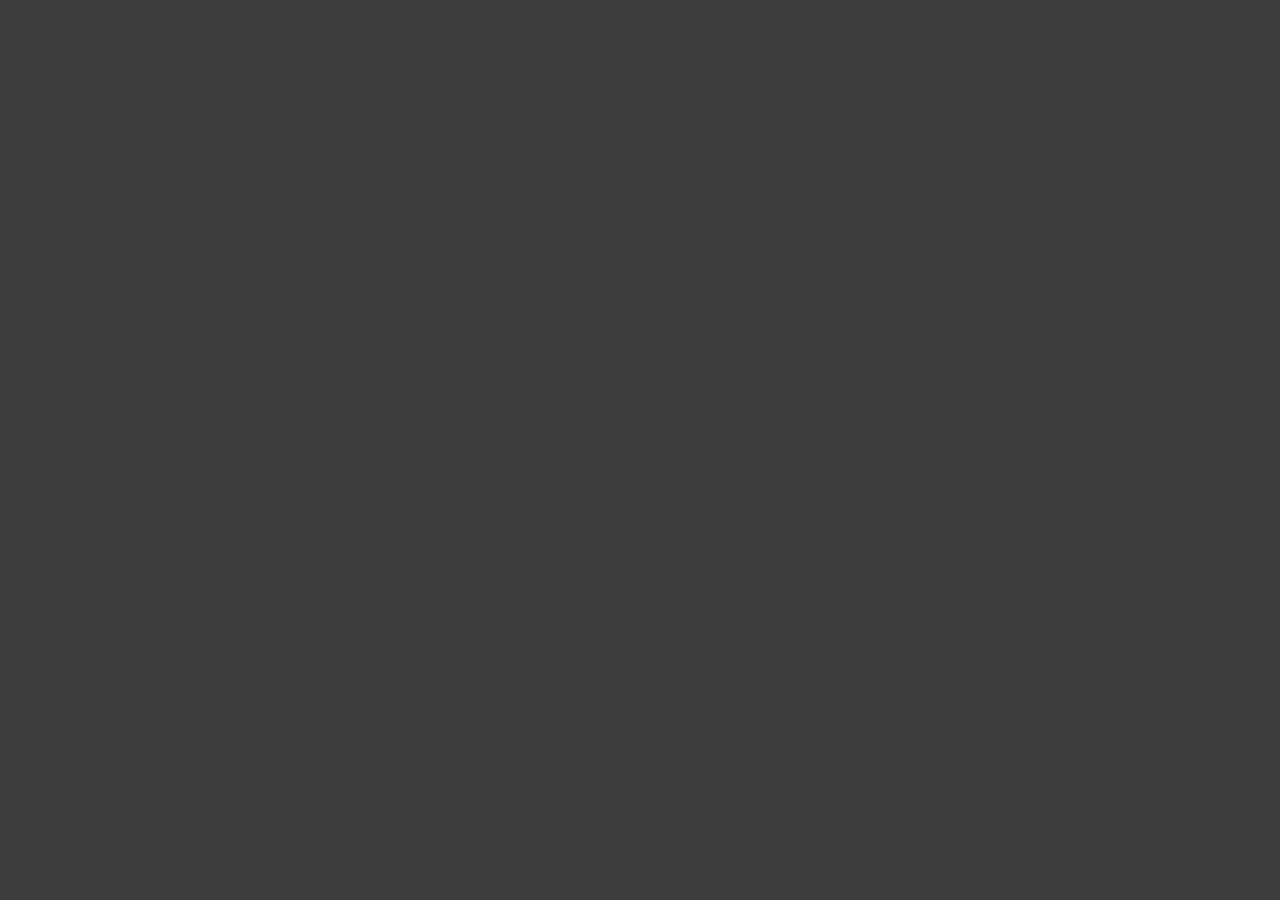
==== commit 266e380a: "sync app structure" ====
--- a/example/public/index.html
+++ b/example/public/index.html
@@ -1,11 +1,4 @@
 <!DOCTYPE html>
-<!-- 
-Template Name: Metronic - Responsive Admin Dashboard Template build with Twitter Bootstrap 2.3.1
-Version: 1.3
-Author: KeenThemes
-Website: http://www.keenthemes.com/preview/?theme=metronic
-Purchase: http://themeforest.net/item/metronic-responsive-admin-dashboard-template/4021469
--->
 <!--[if IE 8]> <html lang="en" class="ie8 no-js"> <![endif]-->
 <!--[if IE 9]> <html lang="en" class="ie9 no-js"> <![endif]-->
 <!--[if !IE]><!--> <html lang="en" class="no-js"> <!--<![endif]-->
@@ -44,873 +37,17 @@
 <!-- END HEAD -->
 <!-- BEGIN BODY -->
 <body class="page-header-fixed">
-	<!-- BEGIN HEADER -->
-	<div class="header navbar navbar-inverse navbar-fixed-top">
-		<!-- BEGIN TOP NAVIGATION BAR -->
-		<div class="navbar-inner">
-			<div class="container-fluid">
-				<!-- BEGIN LOGO -->
-				<a class="brand" href="index.html">
-				<img src="static/images/logo.png" alt="logo"/>
-				</a>
-				<!-- END LOGO -->
-				<!-- BEGIN RESPONSIVE MENU TOGGLER -->
-				<a href="javascript:;" class="btn-navbar collapsed" data-toggle="collapse" data-target=".nav-collapse">
-				<img src="static/images/menu-toggler.png" alt="" />
-				</a>          
-				<!-- END RESPONSIVE MENU TOGGLER -->            
-				<!-- BEGIN TOP NAVIGATION MENU -->              
-				<ul class="nav pull-right">
-					<!-- BEGIN NOTIFICATION DROPDOWN -->   
-					<li class="dropdown" id="header_notification_bar">
-						<a href="#" class="dropdown-toggle" data-toggle="dropdown">
-						<i class="icon-warning-sign"></i>
-						<span class="badge">6</span>
-						</a>
-						<ul class="dropdown-menu extended notification">
-							<li>
-								<p>You have 14 new notifications</p>
-							</li>
-							<li>
-								<a href="#">
-								<span class="label label-success"><i class="icon-plus"></i></span>
-								New user registered. 
-								<span class="time">Just now</span>
-								</a>
-							</li>
-							<li>
-								<a href="#">
-								<span class="label label-important"><i class="icon-bolt"></i></span>
-								Server #12 overloaded. 
-								<span class="time">15 mins</span>
-								</a>
-							</li>
-							<li>
-								<a href="#">
-								<span class="label label-warning"><i class="icon-bell"></i></span>
-								Server #2 not respoding.
-								<span class="time">22 mins</span>
-								</a>
-							</li>
-							<li>
-								<a href="#">
-								<span class="label label-info"><i class="icon-bullhorn"></i></span>
-								Application error.
-								<span class="time">40 mins</span>
-								</a>
-							</li>
-							<li>
-								<a href="#">
-								<span class="label label-important"><i class="icon-bolt"></i></span>
-								Database overloaded 68%. 
-								<span class="time">2 hrs</span>
-								</a>
-							</li>
-							<li>
-								<a href="#">
-								<span class="label label-important"><i class="icon-bolt"></i></span>
-								2 user IP blocked.
-								<span class="time">5 hrs</span>
-								</a>
-							</li>
-							<li class="external">
-								<a href="#">See all notifications <i class="m-icon-swapright"></i></a>
-							</li>
-						</ul>
-					</li>
-					<!-- END NOTIFICATION DROPDOWN -->
-					<!-- BEGIN INBOX DROPDOWN -->
-					<li class="dropdown" id="header_inbox_bar">
-						<a href="#" class="dropdown-toggle" data-toggle="dropdown">
-						<i class="icon-envelope"></i>
-						<span class="badge">5</span>
-						</a>
-						<ul class="dropdown-menu extended inbox">
-							<li>
-								<p>You have 12 new messages</p>
-							</li>
-							<li>
-								<a href="inbox.html?a=view">
-								<span class="photo"><img src="static/images/avatar2.jpg" alt="" /></span>
-								<span class="subject">
-								<span class="from">Lisa Wong</span>
-								<span class="time">Just Now</span>
-								</span>
-								<span class="message">
-								Vivamus sed auctor nibh congue nibh. auctor nibh
-								auctor nibh...
-								</span>  
-								</a>
-							</li>
-							<li>
-								<a href="inbox.html?a=view">
-								<span class="photo"><img src="./static/images/avatar3.jpg" alt="" /></span>
-								<span class="subject">
-								<span class="from">Richard Doe</span>
-								<span class="time">16 mins</span>
-								</span>
-								<span class="message">
-								Vivamus sed congue nibh auctor nibh congue nibh. auctor nibh
-								auctor nibh...
-								</span>  
-								</a>
-							</li>
-							<li>
-								<a href="inbox.html?a=view">
-								<span class="photo"><img src="./static/images/avatar1.jpg" alt="" /></span>
-								<span class="subject">
-								<span class="from">Bob Nilson</span>
-								<span class="time">2 hrs</span>
-								</span>
-								<span class="message">
-								Vivamus sed nibh auctor nibh congue nibh. auctor nibh
-								auctor nibh...
-								</span>  
-								</a>
-							</li>
-							<li class="external">
-								<a href="inbox.html">See all messages <i class="m-icon-swapright"></i></a>
-							</li>
-						</ul>
-					</li>
-					<!-- END INBOX DROPDOWN -->
-					<!-- BEGIN TODO DROPDOWN -->
-					<li class="dropdown" id="header_task_bar">
-						<a href="#" class="dropdown-toggle" data-toggle="dropdown">
-						<i class="icon-tasks"></i>
-						<span class="badge">5</span>
-						</a>
-						<ul class="dropdown-menu extended tasks">
-							<li>
-								<p>You have 12 pending tasks</p>
-							</li>
-							<li>
-								<a href="#">
-								<span class="task">
-								<span class="desc">New release v1.2</span>
-								<span class="percent">30%</span>
-								</span>
-								<span class="progress progress-success ">
-								<span style="width: 30%;" class="bar"></span>
-								</span>
-								</a>
-							</li>
-							<li>
-								<a href="#">
-								<span class="task">
-								<span class="desc">Application deployment</span>
-								<span class="percent">65%</span>
-								</span>
-								<span class="progress progress-danger progress-striped active">
-								<span style="width: 65%;" class="bar"></span>
-								</span>
-								</a>
-							</li>
-							<li>
-								<a href="#">
-								<span class="task">
-								<span class="desc">Mobile app release</span>
-								<span class="percent">98%</span>
-								</span>
-								<span class="progress progress-success">
-								<span style="width: 98%;" class="bar"></span>
-								</span>
-								</a>
-							</li>
-							<li>
-								<a href="#">
-								<span class="task">
-								<span class="desc">Database migration</span>
-								<span class="percent">10%</span>
-								</span>
-								<span class="progress progress-warning progress-striped">
-								<span style="width: 10%;" class="bar"></span>
-								</span>
-								</a>
-							</li>
-							<li>
-								<a href="#">
-								<span class="task">
-								<span class="desc">Web server upgrade</span>
-								<span class="percent">58%</span>
-								</span>
-								<span class="progress progress-info">
-								<span style="width: 58%;" class="bar"></span>
-								</span>
-								</a>
-							</li>
-							<li>
-								<a href="#">
-								<span class="task">
-								<span class="desc">Mobile development</span>
-								<span class="percent">85%</span>
-								</span>
-								<span class="progress progress-success">
-								<span style="width: 85%;" class="bar"></span>
-								</span>
-								</a>
-							</li>
-							<li class="external">
-								<a href="#">See all tasks <i class="m-icon-swapright"></i></a>
-							</li>
-						</ul>
-					</li>
-					<!-- END TODO DROPDOWN -->
-					<!-- BEGIN USER LOGIN DROPDOWN -->
-					<li class="dropdown user">
-						<a href="#" class="dropdown-toggle" data-toggle="dropdown">
-						<img alt="" src="static/images/avatar1_small.jpg" />
-						<span class="username">Bob Nilson</span>
-						<i class="icon-angle-down"></i>
-						</a>
-						<ul class="dropdown-menu">
-							<li><a href="extra_profile.html"><i class="icon-user"></i> My Profile</a></li>
-							<li><a href="page_calendar.html"><i class="icon-calendar"></i> My Calendar</a></li>
-							<li><a href="inbox.html"><i class="icon-envelope"></i> My Inbox(3)</a></li>
-							<li><a href="#"><i class="icon-tasks"></i> My Tasks</a></li>
-							<li class="divider"></li>
-							<li><a href="extra_lock.html"><i class="icon-lock"></i> Lock Screen</a></li>
-							<li><a href="login.html"><i class="icon-key"></i> Log Out</a></li>
-						</ul>
-					</li>
-					<!-- END USER LOGIN DROPDOWN -->
-				</ul>
-				<!-- END TOP NAVIGATION MENU --> 
-			</div>
-		</div>
-		<!-- END TOP NAVIGATION BAR -->
-	</div>
-	<!-- END HEADER -->
-	<!-- BEGIN CONTAINER -->
-	<div class="page-container">
-		<!-- BEGIN SIDEBAR -->
-		<div class="page-sidebar nav-collapse collapse">
-			<!-- BEGIN SIDEBAR MENU -->        
-			<ul class="page-sidebar-menu">
-				<li>
-					<!-- BEGIN SIDEBAR TOGGLER BUTTON -->
-					<div class="sidebar-toggler hidden-phone"></div>
-					<!-- BEGIN SIDEBAR TOGGLER BUTTON -->
-				</li>
-				<li>
-					<!-- BEGIN RESPONSIVE QUICK SEARCH FORM -->
-					<form class="sidebar-search">
-						<div class="input-box">
-							<a href="javascript:;" class="remove"></a>
-							<input type="text" placeholder="Search..." />
-							<input type="button" class="submit" value=" " />
-						</div>
-					</form>
-					<!-- END RESPONSIVE QUICK SEARCH FORM -->
-				</li>
-				<li class="start active ">
-					<a href="index.html">
-					<i class="icon-home"></i> 
-					<span class="title">Dashboard</span>
-					<span class="selected"></span>
-					</a>
-				</li>
-				<li class="">
-					<a href="javascript:;">
-					<i class="icon-cogs"></i> 
-					<span class="title">Layouts</span>
-					<span class="arrow "></span>
-					</a>
-					<ul class="sub-menu">
-						<li >
-							<a href="layout_horizontal_sidebar_menu.html">
-							Horzontal & Sidebar Menu</a>
-						</li>
-						<li >
-							<a href="layout_horizontal_menu1.html">
-							Horzontal Menu 1</a>
-						</li>
-						<li >
-							<a href="layout_horizontal_menu2.html">
-							Horzontal Menu 2</a>
-						</li>
-						<li >
-							<a href="layout_promo.html">
-							Promo Page</a>
-						</li>
-						<li >
-							<a href="layout_email.html">
-							Email Templates</a>
-						</li>
-						<li >
-							<a href="layout_ajax.html">
-							Content Loading via Ajax</a>
-						</li>
-						<li >
-							<a href="layout_sidebar_closed.html">
-							Sidebar Closed Page</a>
-						</li>
-						<li >
-							<a href="layout_blank_page.html">
-							Blank Page</a>
-						</li>
-						<li >
-							<a href="layout_boxed_page.html">
-							Boxed Page</a>
-						</li>
-						<li >
-							<a href="layout_boxed_not_responsive.html">
-							Non-Responsive Boxed Layout</a>
-						</li>
-					</ul>
-				</li>
-				<li class="">
-					<a href="javascript:;">
-					<i class="icon-bookmark-empty"></i> 
-					<span class="title">UI Features</span>
-					<span class="arrow "></span>
-					</a>
-					<ul class="sub-menu">
-						<li >
-							<a href="ui_general.html">
-							General</a>
-						</li>
-						<li >
-							<a href="ui_buttons.html">
-							Buttons</a>
-						</li>
-						<li >
-							<a href="ui_modals.html">
-							Enhanced Modals</a>
-						</li>
-						<li >
-							<a href="ui_tabs_accordions.html">
-							Tabs & Accordions</a>
-						</li>
-						<li >
-							<a href="ui_jqueryui.html">
-							jQuery UI Components</a>
-						</li>
-						<li >
-							<a href="ui_sliders.html">
-							Sliders</a>
-						</li>
-						<li >
-							<a href="ui_tiles.html">
-							Tiles</a>
-						</li>
-						<li >
-							<a href="ui_typography.html">
-							Typography</a>
-						</li>
-						<li >
-							<a href="ui_tree.html">
-							Tree View</a>
-						</li>
-						<li >
-							<a href="ui_nestable.html">
-							Nestable List</a>
-						</li>
-					</ul>
-				</li>
-				<li class="">
-					<a href="javascript:;">
-					<i class="icon-table"></i> 
-					<span class="title">Form Stuff</span>
-					<span class="arrow "></span>
-					</a>
-					<ul class="sub-menu">
-						<li >
-							<a href="form_layout.html">
-							Form Layouts</a>
-						</li>
-						<li >
-							<a href="form_samples.html">
-							Advance Form Samples</a>
-						</li>
-						<li >
-							<a href="form_component.html">
-							Form Components</a>
-						</li>
-						<li >
-							<a href="form_wizard.html">
-							Form Wizard</a>
-						</li>
-						<li >
-							<a href="form_validation.html">
-							Form Validation</a>
-						</li>
-						<li >
-							<a href="form_fileupload.html">
-							Multiple File Upload</a>
-						</li>
-						<li >
-							<a href="form_dropzone.html">
-							Dropzone File Upload</a>
-						</li>
-					</ul>
-				</li>
-				<li class="">
-					<a href="javascript:;">
-					<i class="icon-briefcase"></i> 
-					<span class="title">Pages</span>
-					<span class="arrow "></span>
-					</a>
-					<ul class="sub-menu">
-						<li >
-							<a href="page_timeline.html">
-							<i class="icon-time"></i>
-							Timeline</a>
-						</li>
-						<li >
-							<a href="page_coming_soon.html">
-							<i class="icon-cogs"></i>
-							Coming Soon</a>
-						</li>
-						<li >
-							<a href="page_blog.html">
-							<i class="icon-comments"></i>
-							Blog</a>
-						</li>
-						<li >
-							<a href="page_blog_item.html">
-							<i class="icon-font"></i>
-							Blog Post</a>
-						</li>
-						<li >
-							<a href="page_news.html">
-							<i class="icon-coffee"></i>
-							News</a>
-						</li>
-						<li >
-							<a href="page_news_item.html">
-							<i class="icon-bell"></i>
-							News View</a>
-						</li>
-						<li >
-							<a href="page_about.html">
-							<i class="icon-group"></i>
-							About Us</a>
-						</li>
-						<li >
-							<a href="page_contact.html">
-							<i class="icon-envelope-alt"></i>
-							Contact Us</a>
-						</li>
-						<li >
-							<a href="page_calendar.html">
-							<i class="icon-calendar"></i>
-							Calendar</a>
-						</li>
-					</ul>
-				</li>
-				<li class="">
-					<a href="javascript:;">
-					<i class="icon-gift"></i> 
-					<span class="title">Extra</span>
-					<span class="arrow "></span>
-					</a>
-					<ul class="sub-menu">
-						<li >
-							<a href="extra_profile.html">
-							User Profile</a>
-						</li>
-						<li >
-							<a href="extra_lock.html">
-							Lock Screen</a>
-						</li>
-						<li >
-							<a href="extra_faq.html">
-							FAQ</a>
-						</li>
-						<li >
-							<a href="inbox.html">
-							Inbox</a>
-						</li>
-						<li >
-							<a href="extra_search.html">
-							Search Results</a>
-						</li>
-						<li >
-							<a href="extra_invoice.html">
-							Invoice</a>
-						</li>
-						<li >
-							<a href="extra_pricing_table.html">
-							Pricing Tables</a>
-						</li>
-						<li >
-							<a href="extra_image_manager.html">
-							Image Manager</a>
-						</li>
-						<li >
-							<a href="extra_404_option1.html">
-							404 Page Option 1</a>
-						</li>
-						<li >
-							<a href="extra_404_option2.html">
-							404 Page Option 2</a>
-						</li>
-						<li >
-							<a href="extra_404_option3.html">
-							404 Page Option 3</a>
-						</li>
-						<li >
-							<a href="extra_500_option1.html">
-							500 Page Option 1</a>
-						</li>
-						<li >
-							<a href="extra_500_option2.html">
-							500 Page Option 2</a>
-						</li>
-					</ul>
-				</li>
-				<li>
-					<a class="active" href="javascript:;">
-					<i class="icon-sitemap"></i> 
-					<span class="title">3 Level Menu</span>
-					<span class="arrow "></span>
-					</a>
-					<ul class="sub-menu">
-						<li>
-							<a href="javascript:;">
-							Item 1
-							<span class="arrow"></span>
-							</a>
-							<ul class="sub-menu">
-								<li><a href="#">Sample Link 1</a></li>
-								<li><a href="#">Sample Link 2</a></li>
-								<li><a href="#">Sample Link 3</a></li>
-							</ul>
-						</li>
-						<li>
-							<a href="javascript:;">
-							Item 1
-							<span class="arrow"></span>
-							</a>
-							<ul class="sub-menu">
-								<li><a href="#">Sample Link 1</a></li>
-								<li><a href="#">Sample Link 1</a></li>
-								<li><a href="#">Sample Link 1</a></li>
-							</ul>
-						</li>
-						<li>
-							<a href="#">
-							Item 3
-							</a>
-						</li>
-					</ul>
-				</li>
-				<li>
-					<a href="javascript:;">
-					<i class="icon-folder-open"></i> 
-					<span class="title">4 Level Menu</span>
-					<span class="arrow "></span>
-					</a>
-					<ul class="sub-menu">
-						<li>
-							<a href="javascript:;">
-							<i class="icon-cogs"></i> 
-							Item 1
-							<span class="arrow"></span>
-							</a>
-							<ul class="sub-menu">
-								<li>
-									<a href="javascript:;">
-									<i class="icon-user"></i>
-									Sample Link 1
-									<span class="arrow"></span>
-									</a>
-									<ul class="sub-menu">
-										<li><a href="#"><i class="icon-remove"></i> Sample Link 1</a></li>
-										<li><a href="#"><i class="icon-pencil"></i> Sample Link 1</a></li>
-										<li><a href="#"><i class="icon-edit"></i> Sample Link 1</a></li>
-									</ul>
-								</li>
-								<li><a href="#"><i class="icon-user"></i>  Sample Link 1</a></li>
-								<li><a href="#"><i class="icon-external-link"></i>  Sample Link 2</a></li>
-								<li><a href="#"><i class="icon-bell"></i>  Sample Link 3</a></li>
-							</ul>
-						</li>
-						<li>
-							<a href="javascript:;">
-							<i class="icon-globe"></i> 
-							Item 2
-							<span class="arrow"></span>
-							</a>
-							<ul class="sub-menu">
-								<li><a href="#"><i class="icon-user"></i>  Sample Link 1</a></li>
-								<li><a href="#"><i class="icon-external-link"></i>  Sample Link 1</a></li>
-								<li><a href="#"><i class="icon-bell"></i>  Sample Link 1</a></li>
-							</ul>
-						</li>
-						<li>
-							<a href="#">
-							<i class="icon-folder-open"></i>
-							Item 3
-							</a>
-						</li>
-					</ul>
-				</li>
-				<li class="">
-					<a href="javascript:;">
-					<i class="icon-user"></i> 
-					<span class="title">Login Options</span>
-					<span class="arrow "></span>
-					</a>
-					<ul class="sub-menu">
-						<li >
-							<a href="login.html">
-							Login Form 1</a>
-						</li>
-						<li >
-							<a href="login_soft.html">
-							Login Form 2</a>
-						</li>
-					</ul>
-				</li>
-				<li class="">
-					<a href="javascript:;">
-					<i class="icon-th"></i> 
-					<span class="title">Data Tables</span>
-					<span class="arrow "></span>
-					</a>
-					<ul class="sub-menu">
-						<li >
-							<a href="table_basic.html">
-							Basic Tables</a>
-						</li>
-						<li >
-							<a href="table_responsive.html">
-							Responsive Tables</a>
-						</li>
-						<li >
-							<a href="table_managed.html">
-							Managed Tables</a>
-						</li>
-						<li >
-							<a href="table_editable.html">
-							Editable Tables</a>
-						</li>
-						<li >
-							<a href="table_advanced.html">
-							Advanced Tables</a>
-						</li>
-					</ul>
-				</li>
-				<li class="">
-					<a href="javascript:;">
-					<i class="icon-file-text"></i> 
-					<span class="title">Portlets</span>
-					<span class="arrow "></span>
-					</a>
-					<ul class="sub-menu">
-						<li >
-							<a href="portlet_general.html">
-							General Portlets</a>
-						</li>
-						<li >
-							<a href="portlet_draggable.html">
-							Draggable Portlets</a>
-						</li>
-					</ul>
-				</li>
-				<li class="">
-					<a href="javascript:;">
-					<i class="icon-map-marker"></i> 
-					<span class="title">Maps</span>
-					<span class="arrow "></span>
-					</a>
-					<ul class="sub-menu">
-						<li >
-							<a href="maps_google.html">
-							Google Maps</a>
-						</li>
-						<li >
-							<a href="maps_vector.html">
-							Vector Maps</a>
-						</li>
-					</ul>
-				</li>
-				<li class="last ">
-					<a href="charts.html">
-					<i class="icon-bar-chart"></i> 
-					<span class="title">Visual Charts</span>
-					</a>
-				</li>
-			</ul>
-			<!-- END SIDEBAR MENU -->
-		</div>
-		<!-- END SIDEBAR -->
-		<!-- BEGIN PAGE -->
-		<div class="page-content">
-			<!-- BEGIN SAMPLE PORTLET CONFIGURATION MODAL FORM-->
-			<div id="portlet-config" class="modal hide">
-				<div class="modal-header">
-					<button data-dismiss="modal" class="close" type="button"></button>
-					<h3>Widget Settings</h3>
-				</div>
-				<div class="modal-body">
-					Widget settings form goes here
-				</div>
-			</div>
-			<!-- END SAMPLE PORTLET CONFIGURATION MODAL FORM-->
-			<!-- BEGIN PAGE CONTAINER-->
-			<div class="container-fluid">
-				<!-- BEGIN PAGE HEADER-->
-				<div class="row-fluid">
-					<div class="span12">
-						<!-- BEGIN STYLE CUSTOMIZER -->
-						<div class="color-panel hidden-phone">
-							<div class="color-mode-icons icon-color"></div>
-							<div class="color-mode-icons icon-color-close"></div>
-							<div class="color-mode">
-								<p>THEME COLOR</p>
-								<ul class="inline">
-									<li class="color-black current color-default" data-style="default"></li>
-									<li class="color-blue" data-style="blue"></li>
-									<li class="color-brown" data-style="brown"></li>
-									<li class="color-purple" data-style="purple"></li>
-									<li class="color-grey" data-style="grey"></li>
-									<li class="color-white color-light" data-style="light"></li>
-								</ul>
-								<label>
-									<span>Layout</span>
-									<select class="layout-option m-wrap small">
-										<option value="fluid" selected>Fluid</option>
-										<option value="boxed">Boxed</option>
-									</select>
-								</label>
-								<label>
-									<span>Header</span>
-									<select class="header-option m-wrap small">
-										<option value="fixed" selected>Fixed</option>
-										<option value="default">Default</option>
-									</select>
-								</label>
-								<label>
-									<span>Sidebar</span>
-									<select class="sidebar-option m-wrap small">
-										<option value="fixed">Fixed</option>
-										<option value="default" selected>Default</option>
-									</select>
-								</label>
-								<label>
-									<span>Footer</span>
-									<select class="footer-option m-wrap small">
-										<option value="fixed">Fixed</option>
-										<option value="default" selected>Default</option>
-									</select>
-								</label>
-							</div>
-						</div>
-						<!-- END BEGIN STYLE CUSTOMIZER -->    
-						<!-- BEGIN PAGE TITLE & BREADCRUMB-->
-						<h3 class="page-title">
-							Dashboard <small>statistics and more</small>
-						</h3>
-						<ul class="breadcrumb">
-							<li>
-								<i class="icon-home"></i>
-								<a href="index.html">Home</a> 
-								<i class="icon-angle-right"></i>
-							</li>
-							<li><a href="#">Dashboard</a></li>
-							<li class="pull-right no-text-shadow">
-								<div id="dashboard-report-range" class="dashboard-date-range tooltips no-tooltip-on-touch-device responsive" data-tablet="" data-desktop="tooltips" data-placement="top" data-original-title="Change dashboard date range">
-									<i class="icon-calendar"></i>
-									<span></span>
-									<i class="icon-angle-down"></i>
-								</div>
-							</li>
-						</ul>
-						<!-- END PAGE TITLE & BREADCRUMB-->
-					</div>
-				</div>
-				<!-- END PAGE HEADER-->
-                    </div>
-			</div>
-			<!-- END PAGE CONTAINER-->    
-		</div>
-		<!-- END PAGE -->
-	</div>
-	<!-- END CONTAINER -->
-	<!-- BEGIN FOOTER -->
-	<div class="footer">
-		<div class="footer-inner">
-			2013 &copy; Metronic by keenthemes.
-		</div>
-		<div class="footer-tools">
-			<span class="go-top">
-			<i class="icon-angle-up"></i>
-			</span>
-		</div>
-	</div>
-	<!-- END FOOTER -->
 	<!-- BEGIN JAVASCRIPTS(Load javascripts at bottom, this will reduce page load time) -->
 	
 	<!-- BEGIN CORE PLUGINS -->
     <script data-main="static/js/app.js" src="static/js/require.js"></script> 
-
-    <!-- BOOTS
-	<script src="static/js/jquery-1.10.1.min.js" type="text/javascript"></script>
-    <script src="static/js/jquery-migrate-1.2.1.min.js" type="text/javascript"></script>
-    -->
-	<!-- IMPORTANT! Load jquery-ui-1.10.1.custom.min.js before bootstrap.min.js to fix bootstrap tooltip conflict with jquery ui tooltip -->
-    <!-- BOOTS
-	<script src="static/js/jquery-ui-1.10.1.custom.min.js" type="text/javascript"></script>      
-    <script src="static/js/bootstrap.min.js" type="text/javascript"></script>
-    END BOOTS-->
-	<!--[if lt IE 9]>
-	<script src="static/js/excanvas.min.js"></script>
-	<script src="static/js/respond.min.js"></script>  
-    <![endif]-->   
-    <!-- BOOTS
-	<script src="static/js/jquery.slimscroll.min.js" type="text/javascript"></script>
-	<script src="static/js/jquery.blockui.min.js" type="text/javascript"></script>  
-	<script src="static/js/jquery.cookie.min.js" type="text/javascript"></script>
-	<script src="static/js/jquery.uniform.min.js" type="text/javascript" ></script>
-    END BOOTS-->
-	<!-- END CORE PLUGINS -->
-    <!-- BEGIN PAGE LEVEL PLUGINS -->
-
-    <!-- BOOTS
-	<script src="static/js/jquery.vmap.js" type="text/javascript"></script>   
-	<script src="static/js/jquery.vmap.russia.js" type="text/javascript"></script>
-	<script src="static/js/jquery.vmap.world.js" type="text/javascript"></script>
-	<script src="static/js/jquery.vmap.europe.js" type="text/javascript"></script>
-	<script src="static/js/jquery.vmap.germany.js" type="text/javascript"></script>
-	<script src="static/js/jquery.vmap.usa.js" type="text/javascript"></script>
-	<script src="static/js/jquery.vmap.sampledata.js" type="text/javascript"></script>  
-	<script src="static/js/jquery.flot.js" type="text/javascript"></script>
-	<script src="static/js/jquery.flot.resize.js" type="text/javascript"></script>
-	<script src="static/js/jquery.pulsate.min.js" type="text/javascript"></script>
-	<script src="static/js/date.js" type="text/javascript"></script>
-	<script src="static/js/daterangepicker.js" type="text/javascript"></script>     
-	<script src="static/js/jquery.gritter.js" type="text/javascript"></script>
-	<script src="static/js/fullcalendar.min.js" type="text/javascript"></script>
-	<script src="static/js/jquery.easy-pie-chart.js" type="text/javascript"></script>
-	<script src="static/js/jquery.sparkline.min.js" type="text/javascript"></script>  
-    END BOOTS-->
-	<!-- END PAGE LEVEL PLUGINS -->
-    <!-- BEGIN PAGE LEVEL SCRIPTS -->
-    
-    <!-- BOOTS
-	<script src="static/js/app.js" type="text/javascript"></script>
-    <script src="static/js/index.js" type="text/javascript"></script>        
-    END BOOTS-->
-
-	<!-- END PAGE LEVEL SCRIPTS -->  
-    <!-- BOOTS
+    <script src="static/js/app.js"></script>  
 	<script>
-		jQuery(document).ready(function() {    
-		   App.init(); // initlayout and core plugins
-		   Index.init();
-		   Index.initJQVMAP(); // init index page's custom scripts
-		   Index.initCalendar(); // init index page's custom scripts
-		   Index.initCharts(); // init index page's custom scripts
-		   Index.initChat();
-		   Index.initMiniCharts();
-		   Index.initDashboardDaterange();
-		   Index.initIntro();
-		});
+		require(['jquery','bootstrap','example'],function($,bootstrap,example){
+            console.log("load OK");
+            example.init();
+        });
     </script>
-    END BOOTS-->
 	<!-- END JAVASCRIPTS -->
 </body>
 <!-- END BODY -->
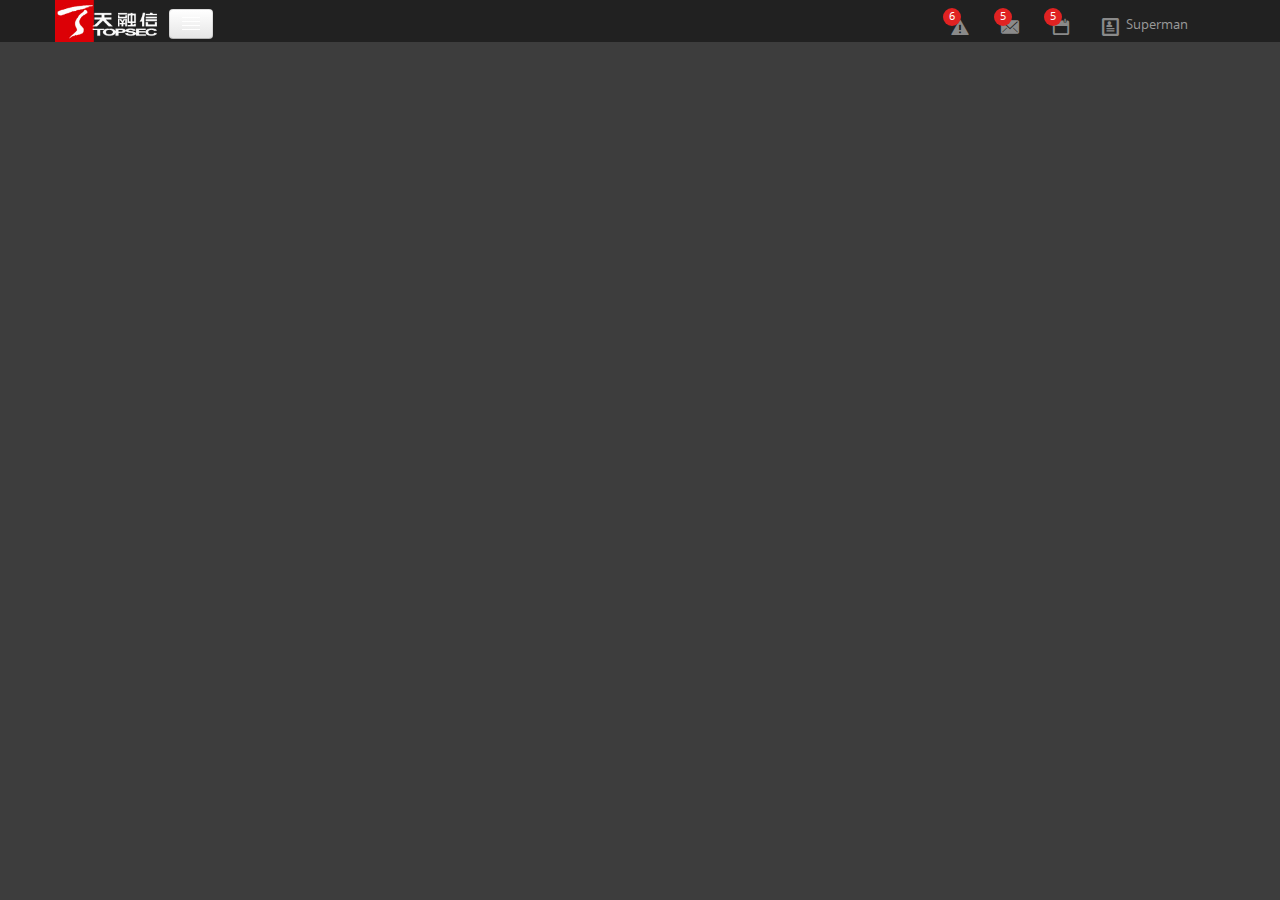
==== commit fbb54fe4: "use 1.1. structure" ====
--- a/example/public/index.html
+++ b/example/public/index.html
@@ -5,7 +5,7 @@
 <!-- BEGIN HEAD -->
 <head>
 	<meta charset="utf-8" />
-	<title>Metronic | Admin Dashboard Template</title>
+	<title>Boots Admin Template</title>
 	<meta content="width=device-width, initial-scale=1.0" name="viewport" />
     <meta content="" name="description" />
 	<meta content="ZHANG Fengyu" name="author" />
@@ -37,10 +37,251 @@
 <!-- END HEAD -->
 <!-- BEGIN BODY -->
 <body class="page-header-fixed">
-	<!-- BEGIN JAVASCRIPTS(Load javascripts at bottom, this will reduce page load time) -->
+    
+    <!-- BEGIN HEADER -->
+	<div class="header navbar navbar-inverse navbar-fixed-top">
+		<!-- BEGIN TOP NAVIGATION BAR -->
+		<div class="navbar-inner">
+			<div class="container">
+				<!-- BEGIN LOGO -->
+				<a class="navbar-brand" href="index.html">
+				<img src="static/images/logo.png" style="height:42px;" alt="logo"/>
+				</a>
+				<!-- END LOGO -->
+				<!-- BEGIN RESPONSIVE MENU TOGGLER -->
+				<a href="javascript:;" class="btn btn-default collapsed" data-toggle="collapse" data-target=".nav-collapse">
+				<img src="static/images/menu-toggler.png" alt="" />
+				</a>          
+				<!-- END RESPONSIVE MENU TOGGLER -->            
+				<!-- BEGIN TOP NAVIGATION MENU -->              
+				<ul class="nav pull-right">
+					<!-- BEGIN NOTIFICATION DROPDOWN -->   
+					<li class="dropdown" id="header_notification_bar">
+						<a href="#" class="dropdown-toggle" data-toggle="dropdown">
+						<i class="icon-warning-2"></i>
+						<span class="badge">6</span>
+						</a>
+						<ul class="dropdown-menu extended notification">
+							<li>
+								<p>You have 14 new notifications</p>
+							</li>
+							<li>
+								<a href="#">
+								<span class="label label-success"><i class="icon-plus"></i></span>
+								New user registered. 
+								<span class="time">Just now</span>
+								</a>
+							</li>
+							<li>
+								<a href="#">
+								<span class="label label-important"><i class="icon-bolt"></i></span>
+								Server #12 overloaded. 
+								<span class="time">15 mins</span>
+								</a>
+							</li>
+							<li>
+								<a href="#">
+								<span class="label label-warning"><i class="icon-bell"></i></span>
+								Server #2 not respoding.
+								<span class="time">22 mins</span>
+								</a>
+							</li>
+							<li>
+								<a href="#">
+								<span class="label label-info"><i class="icon-bullhorn"></i></span>
+								Application error.
+								<span class="time">40 mins</span>
+								</a>
+							</li>
+							<li>
+								<a href="#">
+								<span class="label label-important"><i class="icon-bolt"></i></span>
+								Database overloaded 68%. 
+								<span class="time">2 hrs</span>
+								</a>
+							</li>
+							<li>
+								<a href="#">
+								<span class="label label-important"><i class="icon-bolt"></i></span>
+								2 user IP blocked.
+								<span class="time">5 hrs</span>
+								</a>
+							</li>
+							<li class="external">
+								<a href="#">See all notifications <i class="icon-swapright"></i></a>
+							</li>
+						</ul>
+					</li>
+					<!-- END NOTIFICATION DROPDOWN -->
+					<!-- BEGIN INBOX DROPDOWN -->
+					<li class="dropdown" id="header_inbox_bar">
+						<a href="#" class="dropdown-toggle" data-toggle="dropdown">
+						<i class="icon-envelope"></i>
+						<span class="badge">5</span>
+						</a>
+						<ul class="dropdown-menu extended inbox">
+							<li>
+								<p>You have 12 new messages</p>
+							</li>
+							<li>
+								<a href="inbox.html?a=view">
+								<span class="photo"><img src="static/images/avatar2.jpg" alt="" /></span>
+								<span class="subject">
+								<span class="from">Lisa Wong</span>
+								<span class="time">Just Now</span>
+								</span>
+								<span class="message">
+								Vivamus sed auctor nibh congue nibh. auctor nibh
+								auctor nibh...
+								</span>  
+								</a>
+							</li>
+							<li>
+								<a href="inbox.html?a=view">
+								<span class="photo"><img src="./static/images/avatar3.jpg" alt="" /></span>
+								<span class="subject">
+								<span class="from">Richard Doe</span>
+								<span class="time">16 mins</span>
+								</span>
+								<span class="message">
+								Vivamus sed congue nibh auctor nibh congue nibh. auctor nibh
+								auctor nibh...
+								</span>  
+								</a>
+							</li>
+							<li>
+								<a href="inbox.html?a=view">
+								<span class="photo"><img src="./static/images/avatar1.jpg" alt="" /></span>
+								<span class="subject">
+								<span class="from">Bob Nilson</span>
+								<span class="time">2 hrs</span>
+								</span>
+								<span class="message">
+								Vivamus sed nibh auctor nibh congue nibh. auctor nibh
+								auctor nibh...
+								</span>  
+								</a>
+							</li>
+							<li class="external">
+								<a href="inbox.html">See all messages <i class="icon-swapright"></i></a>
+							</li>
+						</ul>
+					</li>
+					<!-- END INBOX DROPDOWN -->
+					<!-- BEGIN TODO DROPDOWN -->
+					<li class="dropdown" id="header_task_bar">
+						<a href="#" class="dropdown-toggle" data-toggle="dropdown">
+						<i class="icon-calendar-2"></i>
+						<span class="badge">5</span>
+						</a>
+						<ul class="dropdown-menu extended tasks">
+							<li>
+								<p>You have 12 pending tasks</p>
+							</li>
+							<li>
+								<a href="#">
+								<span class="task">
+								<span class="desc">New release v1.2</span>
+								<span class="percent">30%</span>
+								</span>
+								<span class="progress progress-success ">
+								<span style="width: 30%;" class="bar"></span>
+								</span>
+								</a>
+							</li>
+							<li>
+								<a href="#">
+								<span class="task">
+								<span class="desc">Application deployment</span>
+								<span class="percent">65%</span>
+								</span>
+								<span class="progress progress-danger progress-striped active">
+								<span style="width: 65%;" class="bar"></span>
+								</span>
+								</a>
+							</li>
+							<li>
+								<a href="#">
+								<span class="task">
+								<span class="desc">Mobile app release</span>
+								<span class="percent">98%</span>
+								</span>
+								<span class="progress progress-success">
+								<span style="width: 98%;" class="bar"></span>
+								</span>
+								</a>
+							</li>
+							<li>
+								<a href="#">
+								<span class="task">
+								<span class="desc">Database migration</span>
+								<span class="percent">10%</span>
+								</span>
+								<span class="progress progress-warning progress-striped">
+								<span style="width: 10%;" class="bar"></span>
+								</span>
+								</a>
+							</li>
+							<li>
+								<a href="#">
+								<span class="task">
+								<span class="desc">Web server upgrade</span>
+								<span class="percent">58%</span>
+								</span>
+								<span class="progress progress-info">
+								<span style="width: 58%;" class="bar"></span>
+								</span>
+								</a>
+							</li>
+							<li>
+								<a href="#">
+								<span class="task">
+								<span class="desc">Mobile development</span>
+								<span class="percent">85%</span>
+								</span>
+								<span class="progress progress-success">
+								<span style="width: 85%;" class="bar"></span>
+								</span>
+								</a>
+							</li>
+							<li class="external">
+								<a href="#">See all tasks <i class="icon-swapright"></i></a>
+							</li>
+						</ul>
+					</li>
+					<!-- END TODO DROPDOWN -->
+					<!-- BEGIN USER LOGIN DROPDOWN -->
+					<li class="dropdown ">
+						<a href="#" class="dropdown-toggle" data-toggle="dropdown">
+						<!--img alt="" src="static/images/avatar1_small.jpg" /-->
+                        <i class="icon-profile"></i>   
+						<span class="username"> Superman</span>
+						<i class="icon-angle-down"></i>
+						</a>
+						<ul class="dropdown-menu">
+							<li><a href="extra_profile.html"><i class="icon-user"></i> My Profile</a></li>
+							<li><a href="page_calendar.html"><i class="icon-calendar"></i> My Calendar</a></li>
+							<li><a href="inbox.html"><i class="icon-envelope"></i> My Inbox(3)</a></li>
+							<li><a href="#"><i class="icon-calendar-2"></i> My Tasks</a></li>
+							<li class="divider"></li>
+							<li><a href="extra_lock.html"><i class="icon-lock"></i> Lock Screen</a></li>
+							<li><a href="login.html"><i class="icon-key"></i> Log Out</a></li>
+						</ul>
+					</li>
+					<!-- END USER LOGIN DROPDOWN -->
+				</ul>
+				<!-- END TOP NAVIGATION MENU --> 
+			</div>
+		</div>
+		<!-- END TOP NAVIGATION BAR -->
+	</div>
+	<!-- END HEADER -->
+    
+	
 	
 	<!-- BEGIN CORE PLUGINS -->
-    <script data-main="static/js/app.js" src="static/js/require.js"></script> 
+    <script src="static/js/require.js"></script> 
+    
     <script src="static/js/app.js"></script>  
 	<script>
 		require(['jquery','bootstrap','example'],function($,bootstrap,example){
--- a/example/public/static/css/general.css
+++ b/example/public/static/css/general.css
@@ -29,7 +29,11 @@
 /***
 Import fonts
 ***/
-@import url(../image/css);
+@import url(../fonts/fonts.css);
+/***
+Import icon
+***/
+@import url(../fonts/icons.css);
 
 /***
 Reset and overrides  
@@ -5306,4 +5310,6 @@
 .dataTable .details tr:nth-child(even) td,
 .dataTable .details tr:nth-child(even) th {
   background-color: #eee !important;
-}+}
+
+
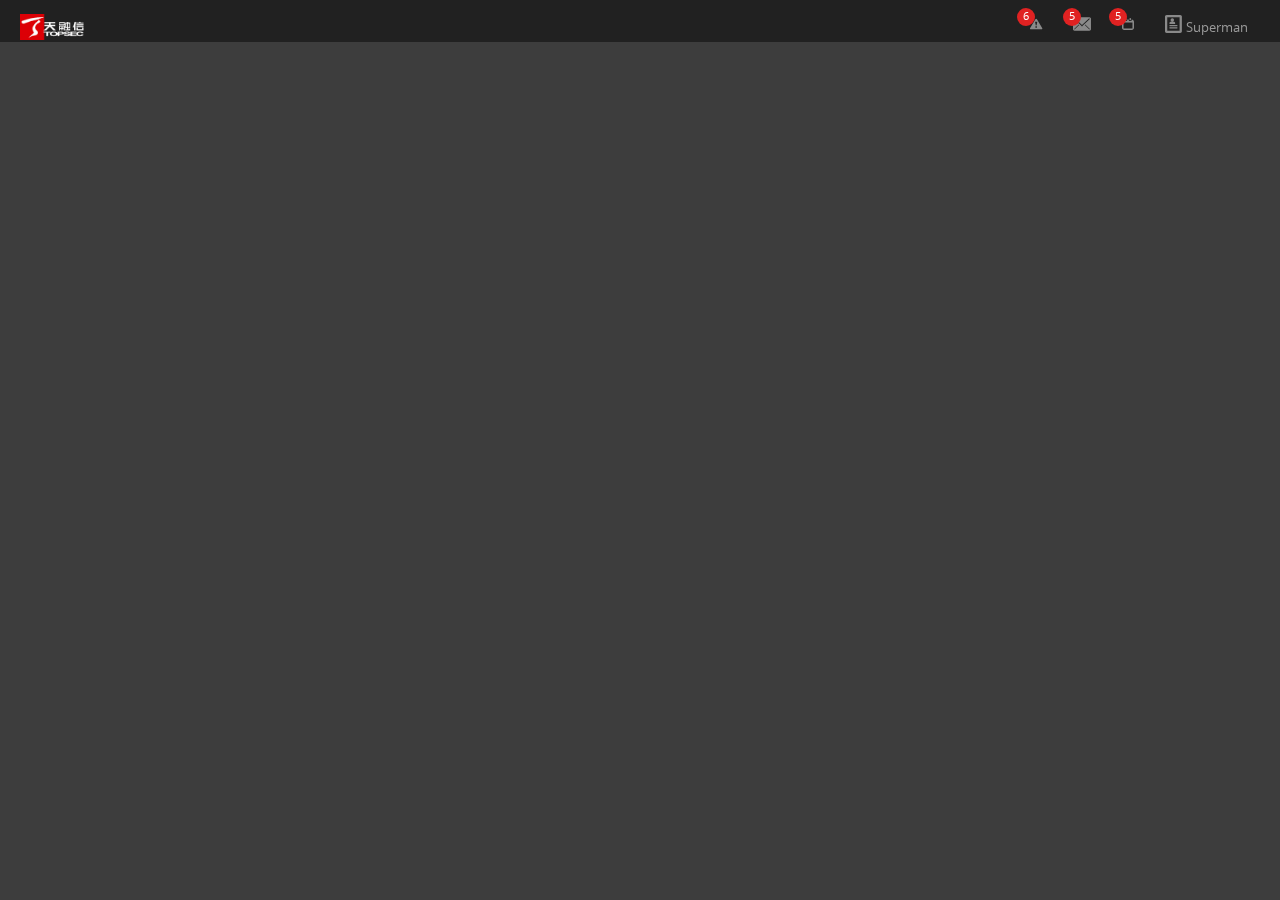
==== commit 1d76ead7: "update to bootstrap3" ====
--- a/example/public/index.html
+++ b/example/public/index.html
@@ -11,14 +11,16 @@
 	<meta content="ZHANG Fengyu" name="author" />
 	<!-- BEGIN GLOBAL MANDATORY STYLES -->
     <link href="static/css/bootstrap/bootstrap.css" rel="stylesheet" type="text/css"/>
-    <link href="static/css/bootstrap/bootstrap-responsive.css" rel="stylesheet" type="text/css"/>
-	<!-- BOOTS
+    <!-- BOOTS
 	<link href="static/css/font-awesome.min.css" rel="stylesheet" type="text/css"/>
 	<link href="static/css/style-metro.css" rel="stylesheet" type="text/css"/>
 END BOOTS-->
-	<link href="static/css/general.css" rel="stylesheet" type="text/css"/>
-    <link href="static/css/general-responsive.css" rel="stylesheet" type="text/css"/>
-	<link href="static/css/default.css" rel="stylesheet" type="text/css" id="style_color"/>
+	
+	<link href="static/css/style-metronic.css" rel="stylesheet" type="text/css"/>
+	<link href="static/css/style.css" rel="stylesheet" type="text/css"/>
+	<link href="static/css/style-responsive.css" rel="stylesheet" type="text/css"/>    
+	
+	<link href="static/css/themes/default.css" rel="stylesheet" type="text/css" id="style_color"/>
     <!-- BOOTS
     <link href="static/css/uniform.default.css" rel="stylesheet" type="text/css"/>
     END BOOTS-->
@@ -41,237 +43,321 @@
     <!-- BEGIN HEADER -->
 	<div class="header navbar navbar-inverse navbar-fixed-top">
 		<!-- BEGIN TOP NAVIGATION BAR -->
-		<div class="navbar-inner">
-			<div class="container">
-				<!-- BEGIN LOGO -->
-				<a class="navbar-brand" href="index.html">
-				<img src="static/images/logo.png" style="height:42px;" alt="logo"/>
-				</a>
-				<!-- END LOGO -->
-				<!-- BEGIN RESPONSIVE MENU TOGGLER -->
-				<a href="javascript:;" class="btn btn-default collapsed" data-toggle="collapse" data-target=".nav-collapse">
-				<img src="static/images/menu-toggler.png" alt="" />
-				</a>          
-				<!-- END RESPONSIVE MENU TOGGLER -->            
-				<!-- BEGIN TOP NAVIGATION MENU -->              
-				<ul class="nav pull-right">
-					<!-- BEGIN NOTIFICATION DROPDOWN -->   
-					<li class="dropdown" id="header_notification_bar">
-						<a href="#" class="dropdown-toggle" data-toggle="dropdown">
-						<i class="icon-warning-2"></i>
-						<span class="badge">6</span>
-						</a>
-						<ul class="dropdown-menu extended notification">
-							<li>
-								<p>You have 14 new notifications</p>
-							</li>
-							<li>
-								<a href="#">
-								<span class="label label-success"><i class="icon-plus"></i></span>
-								New user registered. 
-								<span class="time">Just now</span>
-								</a>
-							</li>
-							<li>
-								<a href="#">
-								<span class="label label-important"><i class="icon-bolt"></i></span>
-								Server #12 overloaded. 
-								<span class="time">15 mins</span>
-								</a>
-							</li>
-							<li>
-								<a href="#">
-								<span class="label label-warning"><i class="icon-bell"></i></span>
-								Server #2 not respoding.
-								<span class="time">22 mins</span>
-								</a>
-							</li>
-							<li>
-								<a href="#">
-								<span class="label label-info"><i class="icon-bullhorn"></i></span>
-								Application error.
-								<span class="time">40 mins</span>
-								</a>
-							</li>
-							<li>
-								<a href="#">
-								<span class="label label-important"><i class="icon-bolt"></i></span>
-								Database overloaded 68%. 
-								<span class="time">2 hrs</span>
-								</a>
-							</li>
-							<li>
-								<a href="#">
-								<span class="label label-important"><i class="icon-bolt"></i></span>
-								2 user IP blocked.
-								<span class="time">5 hrs</span>
-								</a>
-							</li>
-							<li class="external">
-								<a href="#">See all notifications <i class="icon-swapright"></i></a>
-							</li>
-						</ul>
-					</li>
-					<!-- END NOTIFICATION DROPDOWN -->
-					<!-- BEGIN INBOX DROPDOWN -->
-					<li class="dropdown" id="header_inbox_bar">
-						<a href="#" class="dropdown-toggle" data-toggle="dropdown">
-						<i class="icon-envelope"></i>
-						<span class="badge">5</span>
-						</a>
-						<ul class="dropdown-menu extended inbox">
-							<li>
-								<p>You have 12 new messages</p>
-							</li>
-							<li>
-								<a href="inbox.html?a=view">
-								<span class="photo"><img src="static/images/avatar2.jpg" alt="" /></span>
-								<span class="subject">
-								<span class="from">Lisa Wong</span>
-								<span class="time">Just Now</span>
-								</span>
-								<span class="message">
-								Vivamus sed auctor nibh congue nibh. auctor nibh
-								auctor nibh...
-								</span>  
-								</a>
-							</li>
-							<li>
-								<a href="inbox.html?a=view">
-								<span class="photo"><img src="./static/images/avatar3.jpg" alt="" /></span>
-								<span class="subject">
-								<span class="from">Richard Doe</span>
-								<span class="time">16 mins</span>
-								</span>
-								<span class="message">
-								Vivamus sed congue nibh auctor nibh congue nibh. auctor nibh
-								auctor nibh...
-								</span>  
-								</a>
-							</li>
-							<li>
-								<a href="inbox.html?a=view">
-								<span class="photo"><img src="./static/images/avatar1.jpg" alt="" /></span>
-								<span class="subject">
-								<span class="from">Bob Nilson</span>
-								<span class="time">2 hrs</span>
-								</span>
-								<span class="message">
-								Vivamus sed nibh auctor nibh congue nibh. auctor nibh
-								auctor nibh...
-								</span>  
-								</a>
-							</li>
-							<li class="external">
-								<a href="inbox.html">See all messages <i class="icon-swapright"></i></a>
-							</li>
-						</ul>
-					</li>
-					<!-- END INBOX DROPDOWN -->
-					<!-- BEGIN TODO DROPDOWN -->
-					<li class="dropdown" id="header_task_bar">
-						<a href="#" class="dropdown-toggle" data-toggle="dropdown">
-						<i class="icon-calendar-2"></i>
-						<span class="badge">5</span>
-						</a>
-						<ul class="dropdown-menu extended tasks">
-							<li>
-								<p>You have 12 pending tasks</p>
-							</li>
-							<li>
-								<a href="#">
-								<span class="task">
-								<span class="desc">New release v1.2</span>
-								<span class="percent">30%</span>
-								</span>
-								<span class="progress progress-success ">
-								<span style="width: 30%;" class="bar"></span>
-								</span>
-								</a>
-							</li>
-							<li>
-								<a href="#">
-								<span class="task">
-								<span class="desc">Application deployment</span>
-								<span class="percent">65%</span>
-								</span>
-								<span class="progress progress-danger progress-striped active">
-								<span style="width: 65%;" class="bar"></span>
-								</span>
-								</a>
-							</li>
-							<li>
-								<a href="#">
-								<span class="task">
-								<span class="desc">Mobile app release</span>
-								<span class="percent">98%</span>
-								</span>
-								<span class="progress progress-success">
-								<span style="width: 98%;" class="bar"></span>
-								</span>
-								</a>
-							</li>
-							<li>
-								<a href="#">
-								<span class="task">
-								<span class="desc">Database migration</span>
-								<span class="percent">10%</span>
-								</span>
-								<span class="progress progress-warning progress-striped">
-								<span style="width: 10%;" class="bar"></span>
-								</span>
-								</a>
-							</li>
-							<li>
-								<a href="#">
-								<span class="task">
-								<span class="desc">Web server upgrade</span>
-								<span class="percent">58%</span>
-								</span>
-								<span class="progress progress-info">
-								<span style="width: 58%;" class="bar"></span>
-								</span>
-								</a>
-							</li>
-							<li>
-								<a href="#">
-								<span class="task">
-								<span class="desc">Mobile development</span>
-								<span class="percent">85%</span>
-								</span>
-								<span class="progress progress-success">
-								<span style="width: 85%;" class="bar"></span>
-								</span>
-								</a>
-							</li>
-							<li class="external">
-								<a href="#">See all tasks <i class="icon-swapright"></i></a>
-							</li>
-						</ul>
-					</li>
-					<!-- END TODO DROPDOWN -->
-					<!-- BEGIN USER LOGIN DROPDOWN -->
-					<li class="dropdown ">
-						<a href="#" class="dropdown-toggle" data-toggle="dropdown">
-						<!--img alt="" src="static/images/avatar1_small.jpg" /-->
-                        <i class="icon-profile"></i>   
-						<span class="username"> Superman</span>
-						<i class="icon-angle-down"></i>
-						</a>
-						<ul class="dropdown-menu">
-							<li><a href="extra_profile.html"><i class="icon-user"></i> My Profile</a></li>
-							<li><a href="page_calendar.html"><i class="icon-calendar"></i> My Calendar</a></li>
-							<li><a href="inbox.html"><i class="icon-envelope"></i> My Inbox(3)</a></li>
-							<li><a href="#"><i class="icon-calendar-2"></i> My Tasks</a></li>
-							<li class="divider"></li>
-							<li><a href="extra_lock.html"><i class="icon-lock"></i> Lock Screen</a></li>
-							<li><a href="login.html"><i class="icon-key"></i> Log Out</a></li>
-						</ul>
-					</li>
-					<!-- END USER LOGIN DROPDOWN -->
-				</ul>
-				<!-- END TOP NAVIGATION MENU --> 
-			</div>
+		<div class="header-inner">
+			<!-- BEGIN LOGO -->  
+			<a class="navbar-brand" href="index.html">
+			<img src="static/images/logo.png"  style="height:26px;" alt="logo" class="img-responsive" />
+			</a>
+			<!-- END LOGO -->
+			<!-- BEGIN RESPONSIVE MENU TOGGLER --> 
+			<a href="javascript:;" class="navbar-toggle" data-toggle="collapse" data-target=".navbar-collapse">
+			<img src="static/images/menu-toggler.png" alt="" />
+			</a> 
+			<!-- END RESPONSIVE MENU TOGGLER -->
+			<!-- BEGIN TOP NAVIGATION MENU -->
+			<ul class="nav navbar-nav pull-right">
+				<!-- BEGIN NOTIFICATION DROPDOWN -->
+				<li class="dropdown" id="header_notification_bar">
+					<a href="#" class="dropdown-toggle" data-toggle="dropdown" data-hover="dropdown"
+						data-close-others="true">
+					<i class="icon-warning"></i>
+					<span class="badge">6</span>
+					</a>
+					<ul class="dropdown-menu extended notification">
+						<li>
+							<p>You have 14 new notifications</p>
+						</li>
+						<li>
+							<ul class="dropdown-menu-list scroller" style="height: 250px;">
+								<li>  
+									<a href="#">
+									<span class="label label-sm label-icon label-success"><i class="icon-plus"></i></span>
+									New user registered. 
+									<span class="time">Just now</span>
+									</a>
+								</li>
+								<li>  
+									<a href="#">
+									<span class="label label-sm label-icon label-danger"><i class="icon-bolt"></i></span>
+									Server #12 overloaded. 
+									<span class="time">15 mins</span>
+									</a>
+								</li>
+								<li>  
+									<a href="#">
+									<span class="label label-sm label-icon label-warning"><i class="icon-bell-o"></i></span>
+									Server #2 not responding.
+									<span class="time">22 mins</span>
+									</a>
+								</li>
+								<li>  
+									<a href="#">
+									<span class="label label-sm label-icon label-info"><i class="icon-bullhorn"></i></span>
+									Application error.
+									<span class="time">40 mins</span>
+									</a>
+								</li>
+								<li>  
+									<a href="#">
+									<span class="label label-sm label-icon label-danger"><i class="icon-bolt"></i></span>
+									Database overloaded 68%. 
+									<span class="time">2 hrs</span>
+									</a>
+								</li>
+								<li>  
+									<a href="#">
+									<span class="label label-sm label-icon label-danger"><i class="icon-bolt"></i></span>
+									2 user IP blocked.
+									<span class="time">5 hrs</span>
+									</a>
+								</li>
+								<li>  
+									<a href="#">
+									<span class="label label-sm label-icon label-warning"><i class="icon-bell-o"></i></span>
+									Storage Server #4 not responding.
+									<span class="time">45 mins</span>
+									</a>
+								</li>
+								<li>  
+									<a href="#">
+									<span class="label label-sm label-icon label-info"><i class="icon-bullhorn"></i></span>
+									System Error.
+									<span class="time">55 mins</span>
+									</a>
+								</li>
+								<li>  
+									<a href="#">
+									<span class="label label-sm label-icon label-danger"><i class="icon-bolt"></i></span>
+									Database overloaded 68%. 
+									<span class="time">2 hrs</span>
+									</a>
+								</li>
+							</ul>
+						</li>
+						<li class="external">   
+							<a href="#">See all notifications <i class="m-icon-swapright"></i></a>
+						</li>
+					</ul>
+				</li>
+				<!-- END NOTIFICATION DROPDOWN -->
+				<!-- BEGIN INBOX DROPDOWN -->
+				<li class="dropdown" id="header_inbox_bar">
+					<a href="#" class="dropdown-toggle" data-toggle="dropdown" data-hover="dropdown"
+						data-close-others="true">
+					<i class="icon-envelope"></i>
+					<span class="badge">5</span>
+					</a>
+					<ul class="dropdown-menu extended inbox">
+						<li>
+							<p>You have 12 new messages</p>
+						</li>
+						<li>
+							<ul class="dropdown-menu-list scroller" style="height: 250px;">
+								<li>  
+									<a href="inbox.html?a=view">
+									<span class="photo"><img src="./assets/img/avatar2.jpg" alt=""/></span>
+									<span class="subject">
+									<span class="from">Lisa Wong</span>
+									<span class="time">Just Now</span>
+									</span>
+									<span class="message">
+									Vivamus sed auctor nibh congue nibh. auctor nibh
+									auctor nibh...
+									</span>  
+									</a>
+								</li>
+								<li>  
+									<a href="inbox.html?a=view">
+									<span class="photo"><img src="./assets/img/avatar3.jpg" alt=""/></span>
+									<span class="subject">
+									<span class="from">Richard Doe</span>
+									<span class="time">16 mins</span>
+									</span>
+									<span class="message">
+									Vivamus sed congue nibh auctor nibh congue nibh. auctor nibh
+									auctor nibh...
+									</span>  
+									</a>
+								</li>
+								<li>  
+									<a href="inbox.html?a=view">
+									<span class="photo"><img src="./assets/img/avatar1.jpg" alt=""/></span>
+									<span class="subject">
+									<span class="from">Bob Nilson</span>
+									<span class="time">2 hrs</span>
+									</span>
+									<span class="message">
+									Vivamus sed nibh auctor nibh congue nibh. auctor nibh
+									auctor nibh...
+									</span>  
+									</a>
+								</li>
+								<li>  
+									<a href="inbox.html?a=view">
+									<span class="photo"><img src="./assets/img/avatar2.jpg" alt=""/></span>
+									<span class="subject">
+									<span class="from">Lisa Wong</span>
+									<span class="time">40 mins</span>
+									</span>
+									<span class="message">
+									Vivamus sed auctor 40% nibh congue nibh...
+									</span>  
+									</a>
+								</li>
+								<li>  
+									<a href="inbox.html?a=view">
+									<span class="photo"><img src="./assets/img/avatar3.jpg" alt=""/></span>
+									<span class="subject">
+									<span class="from">Richard Doe</span>
+									<span class="time">46 mins</span>
+									</span>
+									<span class="message">
+									Vivamus sed congue nibh auctor nibh congue nibh. auctor nibh
+									auctor nibh...
+									</span>  
+									</a>
+								</li>
+							</ul>
+						</li>
+						<li class="external">   
+							<a href="inbox.html">See all messages <i class="m-icon-swapright"></i></a>
+						</li>
+					</ul>
+				</li>
+				<!-- END INBOX DROPDOWN -->
+				<!-- BEGIN TODO DROPDOWN -->
+				<li class="dropdown" id="header_task_bar">
+					<a href="#" class="dropdown-toggle" data-toggle="dropdown" data-hover="dropdown" data-close-others="true">
+					<i class="icon-calendar"></i>
+					<span class="badge">5</span>
+					</a>
+					<ul class="dropdown-menu extended tasks">
+						<li>
+							<p>You have 12 pending tasks</p>
+						</li>
+						<li>
+							<ul class="dropdown-menu-list scroller" style="height: 250px;">
+								<li>  
+									<a href="#">
+									<span class="task">
+									<span class="desc">New release v1.2</span>
+									<span class="percent">30%</span>
+									</span>
+									<span class="progress">
+									<span style="width: 40%;" class="progress-bar progress-bar-success" aria-valuenow="40" aria-valuemin="0" aria-valuemax="100">
+									<span class="sr-only">40% Complete</span>
+									</span>
+									</span>
+									</a>
+								</li>
+								<li>  
+									<a href="#">
+									<span class="task">
+									<span class="desc">Application deployment</span>
+									<span class="percent">65%</span>
+									</span>
+									<span class="progress progress-striped">
+									<span style="width: 65%;" class="progress-bar progress-bar-danger" aria-valuenow="65" aria-valuemin="0" aria-valuemax="100">
+									<span class="sr-only">65% Complete</span>
+									</span>
+									</span>
+									</a>
+								</li>
+								<li>  
+									<a href="#">
+									<span class="task">
+									<span class="desc">Mobile app release</span>
+									<span class="percent">98%</span>
+									</span>
+									<span class="progress">
+									<span style="width: 98%;" class="progress-bar progress-bar-success" aria-valuenow="98" aria-valuemin="0" aria-valuemax="100">
+									<span class="sr-only">98% Complete</span>
+									</span>
+									</span>
+									</a>
+								</li>
+								<li>  
+									<a href="#">
+									<span class="task">
+									<span class="desc">Database migration</span>
+									<span class="percent">10%</span>
+									</span>
+									<span class="progress progress-striped">
+									<span style="width: 10%;" class="progress-bar progress-bar-warning" aria-valuenow="10" aria-valuemin="0" aria-valuemax="100">
+									<span class="sr-only">10% Complete</span>
+									</span>
+									</span>
+									</a>
+								</li>
+								<li>  
+									<a href="#">
+									<span class="task">
+									<span class="desc">Web server upgrade</span>
+									<span class="percent">58%</span>
+									</span>
+									<span class="progress progress-striped">
+									<span style="width: 58%;" class="progress-bar progress-bar-info" aria-valuenow="58" aria-valuemin="0" aria-valuemax="100">
+									<span class="sr-only">58% Complete</span>
+									</span>
+									</span>
+									</a>
+								</li>
+								<li>  
+									<a href="#">
+									<span class="task">
+									<span class="desc">Mobile development</span>
+									<span class="percent">85%</span>
+									</span>
+									<span class="progress progress-striped">
+									<span style="width: 85%;" class="progress-bar progress-bar-success" aria-valuenow="85" aria-valuemin="0" aria-valuemax="100">
+									<span class="sr-only">85% Complete</span>
+									</span>
+									</span>
+									</a>
+								</li>
+								<li>  
+									<a href="#">
+									<span class="task">
+									<span class="desc">New UI release</span>
+									<span class="percent">18%</span>
+									</span>
+									<span class="progress progress-striped">
+									<span style="width: 18%;" class="progress-bar progress-bar-important" aria-valuenow="18" aria-valuemin="0" aria-valuemax="100">
+									<span class="sr-only">18% Complete</span>
+									</span>
+									</span>
+									</a>
+								</li>
+							</ul>
+						</li>
+						<li class="external">   
+							<a href="#">See all tasks <i class="m-icon-swapright"></i></a>
+						</li>
+					</ul>
+				</li>
+				<!-- END TODO DROPDOWN -->
+				<!-- BEGIN USER LOGIN DROPDOWN -->
+				<li class="dropdown">
+					<a href="#" class="dropdown-toggle" data-toggle="dropdown" data-hover="dropdown" data-close-others="true">
+					<!--img alt="" src="assets/img/avatar1_small.jpg"/-->
+                    	<i class="icon-profile"></i>
+					<span class="username">Superman</span>
+					<i class="icon-angle-down"></i>
+					</a>
+					<ul class="dropdown-menu">
+						<li><a href="extra_profile.html"><i class="icon-user"></i> My Profile</a></li>
+						<li><a href="page_calendar.html"><i class="icon-calendar"></i> My Calendar</a></li>
+						<li><a href="inbox.html"><i class="icon-envelope"></i> My Inbox <span class="badge badge-danger">3</span></a></li>
+						<li><a href="#"><i class="icon-calendar"></i> My Tasks <span class="badge badge-success">7</span></a></li>
+						<li class="divider"></li>
+						<li><a href="javascript:;" id="trigger_fullscreen"><i class="icon-move"></i> Full Screen</a></li>
+						<li><a href="extra_lock.html"><i class="icon-lock"></i> Lock Screen</a></li>
+						<li><a href="login.html"><i class="icon-key"></i> Log Out</a></li>
+					</ul>
+				</li>
+				<!-- END USER LOGIN DROPDOWN -->
+			</ul>
+			<!-- END TOP NAVIGATION MENU -->
 		</div>
 		<!-- END TOP NAVIGATION BAR -->
 	</div>
--- a/example/public/static/css/style-metronic.css
+++ b/example/public/static/css/style-metronic.css
@@ -0,0 +1,1394 @@
+/* remove rounds from all elements */
+
+div, 
+input, 
+select, 
+textarea, 
+span, 
+img, 
+table, 
+td, 
+th, 
+p, 
+a, 
+button, 
+ul,
+code,
+pre, 
+li {
+  -webkit-border-radius: 0 !important;
+     -moz-border-radius: 0 !important;
+          border-radius: 0 !important;
+}
+
+/***
+Buttons & Dropdown Buttons
+***/
+
+.btn {
+	border-width: 0;
+	padding: 7px 14px; 	
+  font-size: 14px;  
+	outline: none !important;
+  -webkit-box-shadow: none !important;
+     -moz-box-shadow: none !important;
+          box-shadow: none !important;
+  -webkit-border-radius: 0 !important;
+     -moz-border-radius: 0 !important;
+          border-radius: 0 !important;
+          text-shadow: none;
+}
+
+/* fix jumping group buttons */
+.btn-group.btn-group-solid .btn + .btn,
+.btn-group.btn-group-solid .btn + .btn-group.btn-group-solid,
+.btn-group.btn-group-solid .btn-group.btn-group-solid + .btn,
+.btn-group.btn-group-solid .btn-group.btn-group-solid + .btn-group.btn-group-solid {
+  margin-left: 0px;
+}
+
+.btn-group-vertical.btn-group-solid > .btn + .btn,
+.btn-group-vertical.btn-group-solid > .btn + .btn-group,
+.btn-group-vertical.btn-group-solid > .btn-group + .btn,
+.btn-group-vertical.btn-group-solid > .btn-group + .btn-group {
+  margin-top: 0px;
+  margin-left: 0;
+}
+
+.btn-default {
+  border-width: 1px;
+  padding: 6px 13px;
+} 
+
+.btn.red-stripe {
+	border-left: 3px solid #d84a38;
+}
+
+.btn.blue-stripe {
+	border-left: 3px solid #4d90fe;
+}
+
+.btn.purple-stripe {
+	border-left: 3px solid #852b99;
+}
+
+.btn.green-stripe {
+	border-left: 3px solid #35aa47;
+}
+
+.btn.yellow-stripe {
+  border-left: 3px solid #ffb848;
+}
+
+.btn.dark-stripe {
+  border-left: 3px solid #555555;
+}
+
+.btn.default {  
+  color: #333333;
+  text-shadow: none;  
+  background-color: #e5e5e5;
+}
+.btn.default:hover, 
+.btn.default:focus, 
+.btn.default:active, 
+.btn.default.active,
+.btn.default[disabled], 
+.btn.default.disabled {    
+  color: #333333;
+  background-color: #d8d8d8 !important;
+  outline: none !important;
+}
+
+/*  Red */
+.btn.red {
+  color: white;  
+  text-shadow: none;	
+  background-color: #d84a38;
+}
+.btn.red:hover, 
+.btn.red:focus, 
+.btn.red:active, 
+.btn.red.active,
+.btn.red[disabled], 
+.btn.red.disabled {    
+  background-color: #bb2413 !important;
+  color: #fff !important;
+  outline: none !important;
+}
+
+/*  Blue */
+
+.btn.blue {
+  color: white;  
+  text-shadow: none;	
+  background-color: #4d90fe;
+}
+.btn.blue:hover, 
+.btn.blue:focus, 
+.btn.blue:active,
+.btn.blue.active,
+.btn.blue[disabled],
+.btn.blue.disabled {  
+  background-color: #0362fd !important;
+  color: #fff !important;
+  outline: none !important;
+}
+
+.btn-group .btn.blue.dropdown-toggle {
+  background-color: #4d90fe !important;
+}
+.btn-group .btn.blue:hover, 
+.btn-group .btn.blue:focus, 
+.btn-group .btn.blue:active, 
+.btn-group .btn.blue.active, 
+.btn-group .btn.blue.disabled,
+.btn-group .btn.blue[disabled] { 
+  background-color: #0362fd !important;
+  color: #fff !important;
+  outline: none !important;
+}
+
+/*  Green */
+.btn.green {
+  color: white;
+  text-shadow: none;	 
+  background-color: #35aa47;
+}
+.btn.green:hover, 
+.btn.green:focus, 
+.btn.green:active, 
+.btn.green.active,
+.btn.green.disabled, 
+.btn.green[disabled]{ 
+  background-color: #1d943b !important;
+  color: #fff !important;
+  outline: none !important;
+}
+
+/*  Purple */
+.btn.purple {
+  color: white; 
+  text-shadow: none;	
+  background-color: #852b99;
+}
+.btn.purple:hover, 
+.btn.purple:focus, 
+.btn.purple:active, 
+.btn.purple.active, 
+.btn.purple.disabled,
+.btn.purple[disabled] { 
+  background-color: #6d1b81 !important;
+  color: #fff !important;
+  outline: none !important;
+}
+
+.btn-group .btn.purple.dropdown-toggle {
+  background-color: #852b99 !important;
+}
+.btn-group .btn.purple:hover, 
+.btn-group .btn.purple:focus, 
+.btn-group .btn.purple:active, 
+.btn-group .btn.purple.active, 
+.btn-group .btn.purple.disabled,
+.btn-group .btn.purple[disabled] { 
+  background-color: #6d1b81 !important;
+  color: #fff !important;
+  outline: none !important;
+}
+
+/*  Yellow */
+.btn.yellow {
+  color: white; 
+  text-shadow: none;	
+  background-color: #ffb848;
+}
+.btn.yellow:hover, 
+.btn.yellow:focus, 
+.btn.yellow:active, 
+.btn.yellow.active, 
+.btn.yellow.disabled,
+.btn.yellow[disabled] { 
+  background-color: #eca22e !important;
+  color: #fff !important;
+  outline: none !important;
+}
+
+.btn-group .btn.yellow.dropdown-toggle {
+  background-color: #ffb848 !important;
+}
+.btn-group .btn.yellow:hover, 
+.btn-group .btn.yellow:focus, 
+.btn-group .btn.yellow:active, 
+.btn-group .btn.yellow.active, 
+.btn-group .btn.yellow.disabled,
+.btn-group .btn.yellow[disabled] { 
+  background-color: #eca22e !important;
+  color: #fff !important;
+  outline: none !important;
+}
+
+/*  Black */
+.btn.dark {
+  color: white; 
+  text-shadow: none;	
+  background-color: #555555;
+}
+.btn.dark:hover, 
+.btn.dark:focus, 
+.btn.dark:active, 
+.btn.dark.active, 
+.btn.dark.disabled,
+.btn.dark[disabled] { 
+  background-color: #222222 !important;
+  color: #fff !important;
+  outline: none !important;
+}
+
+.btn-group .btn.dark.dropdown-toggle {
+  background-color: #555555 !important;
+}
+.btn-group .btn.dark:hover, 
+.btn-group .btn.dark:focus, 
+.btn-group .btn.dark:active, 
+.btn-group .btn.dark.active, 
+.btn-group .btn.dark.disabled,
+.btn-group .btn.dark[disabled] { 
+  background-color: #222222 !important;
+  color: #fff !important;
+  outline: none !important;
+}
+
+.btn-lg {
+  padding: 10px 16px;
+  font-size: 18px;
+  line-height: 1.33;
+  vertical-align: middle;
+}
+
+.btn-lg > i {
+  font-size: 18px;
+}
+
+.btn > i {
+  font-size: 14px;
+}
+
+.btn-sm,
+.btn-xs {
+  padding: 5px 10px;
+  font-size: 12px;
+  line-height: 1.5;
+}
+
+.btn-sm > i,
+.btn-xs > i {
+  font-size: 13px;
+} 
+
+.btn-xs {
+  padding: 1px 5px;
+}
+
+.btn-block {
+  display: block;
+  width: 100%;
+  padding-left: 0;
+  padding-right: 0;
+}
+
+/***
+Metro icons
+***/
+
+[class^="m-icon-"] {
+  display: inline-block;
+  width: 14px;
+  height: 14px;
+  margin-top: 3px;
+  line-height: 14px;  
+  vertical-align: top;
+  background-image: url(../img/syncfusion-icons.png);
+  background-position: 0 0;
+  background-repeat: no-repeat; 
+}
+
+[class^="m-icon-big-"] {
+  display: inline-block;
+  width: 30px;
+  height: 30px; 
+  margin: 6px;
+  vertical-align: middle;
+  background-image: url(../img/syncfusion-icons.png);
+  background-position: 0 0px;
+  background-repeat: no-repeat; 
+}
+
+/* large icons */
+.btn.m-icon-big {
+  padding: 9px 16px 8px 16px; 
+}
+
+.btn.m-icon-big.m-icon-only{
+  padding: 9px 8px 8px 0px;
+}
+
+.btn.m-icon-big [class^="m-icon-big-"] {
+  margin: 0 0 0 10px;
+}
+
+.btn.m-icon-ony > i {
+  margin-left: 0px;
+}
+
+/* default icons */
+.btn.m-icon {
+  padding: 7px 14px 7px 14px; 
+}
+
+.btn.m-icon [class^="m-icon-"] {
+  margin: 4px 0 0 5px;
+}
+
+.btn.m-icon.m-icon-only {
+  padding: 7px 10px 7px 6px;
+}
+
+/* white icon */
+.m-icon-white {
+  background-image: url(../img/syncfusion-icons-white.png);
+}
+
+/*  Misc */
+.m-icon-swapright {
+  background-position: -27px -10px;
+}
+.m-icon-swapdown {
+  background-position: -68px -10px;
+}
+.m-icon-swapleft {
+  background-position: -8px -10px;
+}
+.m-icon-swapup {
+  background-position: -46px -10px;
+}
+.m-icon-big-swapright{
+  background-position: -42px -28px;
+}
+.m-icon-big-swapdown{
+  background-position: -115px -28px;
+}
+.m-icon-big-swapleft{
+  background-position: -6px -28px;
+}
+.m-icon-big-swapup{
+  background-position: -78px -28px;
+}
+
+
+/***
+Popover
+ ***/
+.popover {
+  -webkit-box-shadow: 0 1px 8px rgba(0, 0, 0, 0.2);
+     -moz-box-shadow: 0 1px 8px rgba(0, 0, 0, 0.2);
+          box-shadow: 0 1px 8px rgba(0, 0, 0, 0.2);  
+  padding: 0 !important;
+}
+
+.popover .popover-title {
+    -webkit-border-radius: 0 !important;
+     -moz-border-radius: 0 !important;
+          border-radius: 0 !important;
+          margin: 0 !important;
+}
+
+.info .popover .popover-title,
+.popover.info .popover-title,
+.info .popover .popover-content,
+.popover.info .popover-content {
+  color:#27a9e3;
+}
+
+.success .popover .popover-title,
+.popover.success .popover-title,
+.success .popover .popover-content,
+.popover.success .popover-content {
+  color:#468847;
+}
+
+.error .popover .popover-title,
+.popover.error .popover-title,
+.error .popover .popover-content,
+.popover.error .popover-content {
+  color:#B94A48;
+}
+
+.warning .popover .popover-title,
+.popover.warning .popover-title,
+.warning .popover .popover-content,
+.popover.warning .popover-content {
+  color:#C09853;
+}
+
+
+/***
+Dropdown
+***/
+
+ /*Fixing dropdown issue on mobile devices in Bootstrap 3.2.2*/
+.dropdown-backdrop {
+  position: static;
+}
+
+.dropdown:hover .caret, 
+.open.dropdown .caret {
+  opacity: 1;
+  filter: alpha(opacity=100);
+}
+
+
+.dropdown.open .dropdown-toggle {
+  color: #08c;
+  background: #ccc;
+  background: rgba(0, 0, 0, 0.3);
+}
+
+/***
+Dropdown Menu
+***/
+
+.dropdown-menu {
+  position: absolute;
+  top: 100%;
+  left: 0;
+  z-index: 1000;
+  display: none;
+  float: left;
+  list-style: none;
+  text-shadow: none;
+  padding: 0px;
+  margin:0px;
+  background-color: #ffffff;
+  -webkit-box-shadow: 0 1px 8px rgba(0, 0, 0, 0.1);
+  -moz-box-shadow: 0 1px 8px rgba(0, 0, 0, 0.1);
+  box-shadow: 0 1px 8px rgba(0, 0, 0, 0.1);  
+  font-size: 14px;
+  font-family: "Segoe UI",Helvetica, Arial, sans-serif;
+  border: 1px solid #ddd;
+}
+
+/* custom dropdown conetnt */
+.dropdown-content {
+  padding:5px;
+}
+
+.dropdown-content form {
+  margin:0;
+}
+
+.dropdown.inline .dropdown-menu {
+  display: inline-block;  
+  position: relative;
+}
+
+.dropdown-menu.bottom-up {
+  top: auto;
+  bottom: 100%;
+  margin-bottom: 2px;
+}
+
+.dropdown-menu li > a {
+  padding: 6px 0 6px 13px;
+  color: #333;
+  text-decoration: none;
+  display: block;
+  clear: both;
+  font-weight: normal;
+  line-height: 18px;
+  white-space: nowrap;
+}
+
+.dropdown-menu li > a:hover, 
+.dropdown-menu .active > a, 
+.dropdown-menu .active > a:hover {
+  text-decoration: none;
+  background-image: none;
+  background-color: #eee;
+  color: #333;
+  filter:none;
+}
+
+/* dropdown sub menu support for Bootsrap 3 */
+.dropdown-submenu {
+  position: relative;
+}
+
+.dropdown-submenu > .dropdown-menu {
+  top: 5px;
+  left: 100%;
+  margin-top: -6px;
+  margin-left: -1px;
+}
+
+.dropdown-submenu:hover > .dropdown-menu {
+  display: block;
+}
+
+.dropup .dropdown-submenu > .dropdown-menu {
+  top: auto;
+  bottom: 0;
+  margin-top: 0;
+  margin-bottom: -2px;
+}
+
+.dropdown-submenu > a:after {
+  position: absolute;
+  display: inline-block;
+  font-size: 14px;
+  right: 7px;
+  top: 7px;
+  font-family: FontAwesome;
+  height: auto;
+  content: "\f105";
+  font-weight: 300;
+}
+
+.dropdown-submenu:hover > a:after {
+  border-left-color: #ffffff;
+}
+
+.dropdown-submenu.pull-left {
+  float: none;
+}
+
+.dropdown-submenu.pull-left > .dropdown-menu {
+  left: -100%;
+  margin-left: 10px;
+}
+
+.nav.pull-right > li > .dropdown-menu,
+.nav > li > .dropdown-menu.pull-right {
+  right: 0;
+  left: auto;
+}
+
+.nav.pull-right > li > .dropdown-menu:before,
+.nav > li > .dropdown-menu.pull-right:before {
+  right: 12px;
+  left: auto;
+}
+
+.nav.pull-right > li > .dropdown-menu:after,
+.nav > li > .dropdown-menu.pull-right:after {
+  right: 13px;
+  left: auto;
+}
+
+.nav.pull-right > li > .dropdown-menu .dropdown-menu,
+.nav > li > .dropdown-menu.pull-right .dropdown-menu {
+  right: 100%;
+  left: auto;
+  margin-right: -1px;
+  margin-left: 0;
+  -webkit-border-radius: 6px 0 6px 6px;
+     -moz-border-radius: 6px 0 6px 6px;
+          border-radius: 6px 0 6px 6px;
+}
+
+@media (max-width: 767px) {
+
+  .navbar-nav .open .dropdown-menu {
+    position: absolute;
+    float: left;
+    width: auto;
+    margin-top: 0;
+    background-color: #ffffff;
+    border: 1px solid #ddd;
+    -webkit-box-shadow: 0 1px 8px rgba(0, 0, 0, 0.1);
+       -moz-box-shadow: 0 1px 8px rgba(0, 0, 0, 0.1);
+            box-shadow: 0 1px 8px rgba(0, 0, 0, 0.1);  
+  }
+
+  .navbar-nav .open .dropdown-menu > li > a {
+     padding: 6px 0 6px 13px;
+     color: #333 !important;
+  }
+
+  .navbar-nav .open .dropdown-menu > li > a:hover,
+  .navbar-nav .open .dropdown-menu > li > a:focus {
+    background-color: #eee !important;
+  }
+
+}
+ 
+/* bagin: sidebar menu badges */
+
+/***
+Dropdown Checkboxes (in v1.3)
+***/
+.dropdown-checkboxes {
+  padding: 5px;
+}
+
+.dropdown-checkboxes label {
+  display: block;
+  font-weight: 300;
+  color: #333;
+  margin-bottom: 4px;
+  margin-top: 4px; 
+}
+
+
+/***
+Dropdown Menu Badges
+***/
+
+.dropdown-menu > li > a > .badge {
+   position: absolute;
+   margin-top: 1px;
+   right: 3px;
+   display: inline;
+   font-size: 11px;
+   font-weight: 300;
+   text-shadow:none;
+    height: 18px;
+    padding: 3px 6px 3px 6px;
+    text-align: center;
+    vertical-align: middle;
+   -webkit-border-radius: 12px !important;
+      -moz-border-radius: 12px !important;
+           border-radius: 12px !important;
+}
+
+.dropdown-menu > li > a > .badge.badge-roundless {
+   -webkit-border-radius: 0 !important;
+      -moz-border-radius: 0 !important;
+           border-radius: 0 !important;
+}
+
+/* end: sidebar menu badges */
+
+/***
+Forms
+***/
+code {
+  border: 1px solid #e1e1e1;
+    -webkit-box-shadow: 0 1px 4px rgba(0, 0, 0, 0.1);
+  -moz-box-shadow: 0 1px 4px rgba(0, 0, 0, 0.1);
+  box-shadow: 0 1px 4px rgba(0, 0, 0, 0.1);  
+}
+label {
+  font-weight: 400;
+  font-size: 14px;
+}
+
+.form-control:-moz-placeholder {
+  color: #999999;
+}
+.form-control::-moz-placeholder {
+  color: #999999;
+}
+.form-control:-ms-input-placeholder {
+  color: #999999;
+}
+.form-control::-webkit-input-placeholder {
+  color: #999999;
+}
+.form-control {  
+  font-size: 14px;
+  font-weight: normal;
+  color: #333333;
+  background-color: #ffffff;
+  border: 1px solid #e5e5e5;
+  border-radius: 0;
+  -webkit-box-shadow: none;
+  box-shadow: none;
+  -webkit-transition: border-color ease-in-out .15s, box-shadow ease-in-out .15s;
+  transition: border-color ease-in-out .15s, box-shadow ease-in-out .15s;
+}
+.form-control:focus {
+  border-color: #999999;
+  outline: 0;
+  -webkit-box-shadow: none !important;
+  box-shadow: none !important;
+}
+.form-control[disabled],
+.form-control[readonly],
+fieldset[disabled] .form-control {
+  cursor: not-allowed;
+  background-color: #eeeeee;
+}
+
+.uneditable-input {
+  padding: 6px 12px;
+  min-width: 206px;
+  font-size: 14px;
+  font-weight: normal;
+  height: 34px;
+  color: #333333;
+  background-color: #ffffff;
+  border: 1px solid #e5e5e5;
+  border-radius: 0;
+  -webkit-box-shadow: none;
+  box-shadow: none;
+  -webkit-transition: border-color ease-in-out .15s, box-shadow ease-in-out .15s;
+  transition: border-color ease-in-out .15s, box-shadow ease-in-out .15s;
+}
+
+label.form-control {
+  display: block;
+  margin-bottom: 5px;
+}
+
+input[disabled],
+select[disabled],
+textarea[disabled] {
+  cursor: not-allowed;
+  background-color: #F4F4F4 !important;
+}
+
+input[readonly],
+select[readonly],
+textarea[readonly] {
+  cursor: not-allowed;
+  background-color: #F9F9F9 !important;
+}
+
+/* input  groups */
+.input-group.input-group-fixed {
+  width: auto !important;
+}
+
+.input-group-addon {
+  border-color: #e5e5e5;
+  background: #e5e5e5;
+  min-width: 39px;
+}
+
+.input-group-addon > i {
+  color: #999;
+}
+
+/* form control sizing */
+.form-control-inline {
+  display: inline-block !important;
+}
+
+.input-xsmall {
+  width: 60px !important;
+}
+
+.input-small {
+  width: 120px !important;
+}
+
+.input-medium {
+  width: 240px !important;
+}
+
+.input-large {
+  width: 320px !important;
+}
+
+.input-xlarge {
+  width: 480px !important;
+}
+
+/***
+Input spinner(in v1.4)
+***/
+
+input[type="text"].spinner,
+input[type="password"].spinner,
+input[type="datetime"].spinner,
+input[type="datetime-local"].spinner,
+input[type="date"].spinner,
+input[type="month"].spinner,
+input[type="time"].spinner,
+input[type="week"].spinner,
+input[type="number"].spinner,
+input[type="email"].spinner,
+input[type="url"].spinner,
+input[type="search"].spinner,
+input[type="tel"].spinner,
+input[type="color"].spinner {
+  background-image: url("../img/input-spinner.gif") !important;
+  background-repeat: no-repeat;
+  background-position: right 8px;
+}
+
+@media (max-width: 768px) {
+
+  .input-large {
+    width: 250px !important;
+  }
+
+  .input-xlarge {
+    width: 300px !important;
+  }
+
+} 
+
+/***
+Error States
+***/
+
+.has-warning .help-inline,
+.has-warning .help-block,
+.has-warning .control-label {
+  color: #c09853;
+}
+
+.has-warning .form-control {
+  border-color: #c09853;
+  -webkit-box-shadow: none;
+          box-shadow: none;
+}
+
+.has-warning .form-control:focus {
+  border-color: #a47e3c;
+  -webkit-box-shadow: none;
+          box-shadow: none;
+}
+
+.has-warning .input-group-addon {
+  color: #c09853;
+  background-color: #fcf8e3;
+  border-color: #c09853;
+}
+
+.has-error .help-inline,
+.has-error .help-block,
+.has-error .control-label {
+  color: #b94a48;
+}
+
+.has-error .form-control {
+  border-color: #b94a48;
+  -webkit-box-shadow: none;
+          box-shadow: none;
+}
+
+.has-error .form-control:focus {
+  border-color: #953b39;
+  -webkit-box-shadow: none;
+          box-shadow: none;
+}
+
+.has-error .input-group-addon {
+  color: #b94a48;
+  background-color: #f2dede;
+  border-color: #b94a48;
+}
+
+.has-success .help-inline,
+.has-success .help-block,
+.has-success .control-label {
+  color: #468847;
+}
+
+.has-success .form-control {
+  border-color: #468847;
+  -webkit-box-shadow: none;
+          box-shadow: none;
+}
+
+.has-success .form-control:focus {
+  border-color: #356635;
+  -webkit-box-shadow: none;
+          box-shadow: none;
+}
+
+.has-success .input-group-addon {
+  color: #468847;
+  background-color: #dff0d8;
+  border-color: #468847;
+}
+
+/***
+Custom label and badges
+***/
+
+.label, 
+.badge {
+  font-weight: 300;  
+  text-shadow: none !important;
+}
+
+.label {  
+  font-size: 12px;  
+  padding: 3px 6px 3px 6px;
+}
+
+.label.label-sm {  
+  font-size: 12px;
+  padding: 1px 4px 1px 4px;
+}
+
+h1 .label,
+h2 .label,
+h3 .label,
+h4 .label,
+h5 .label,
+h6 .label,
+h7 .label {
+  font-size: 75%;
+}
+
+.badge {
+  font-size: 11px !important;
+  font-weight: 300;
+  text-align: center;
+  background-color: #e02222;
+  height: 18px;
+  padding: 3px 6px 3px 6px;
+  -webkit-border-radius: 12px !important;
+     -moz-border-radius: 12px !important;
+          border-radius: 12px !important;
+  text-shadow:none !important;
+  text-align: center;
+  vertical-align: middle;
+}
+
+.badge.badge-roundless {
+   -webkit-border-radius: 0 !important;
+      -moz-border-radius: 0 !important;
+           border-radius: 0 !important;
+}
+
+.badge-default,
+.label-default  {
+  background-color: #999 !important;
+}
+
+.badge-primary,
+.label-primary {
+  background-color: #428bca !important;
+}
+
+.label-success, 
+.badge-success {
+  background-color: #3cc051;
+  background-image: none !important;
+}
+
+.label-warning, 
+.badge-warning {
+  background-color: #fcb322;
+  background-image: none !important;
+}
+
+.label-danger, 
+.badge-danger {
+  background-color: #ed4e2a;
+  background-image: none !important;
+}
+
+.label-info, 
+.badge-info {
+  background-color: #57b5e3;
+  background-image: none !important;
+}
+
+/* fix badge position for navs */
+.nav.nav-pills > li > a > .badge {
+  margin-top: -2px;
+}
+
+.nav.nav-stacked > li > a > .badge {
+  margin-top: 1px;
+  margin-bottom: 0px;
+}
+
+/***
+Iconic Labels
+***/
+
+.label.label-icon {
+  padding: 4px 1px 4px 5px;
+  margin-right: 2px;
+  text-align: center !important;
+}
+
+.ie9 .label.label-icon, 
+.ie10 .label.label-icon {
+  padding: 3px 0px 3px 3px;
+} 
+
+.label.label-icon > i {
+  font-size: 12px;
+  text-align: center !important;
+}
+
+
+/***
+Progress Bars
+***/
+
+.progress {  
+  border: 0; 
+  background-image: none !important;
+  filter: none !important;
+  -webkit-box-shadow: none !important;
+     -moz-box-shadow: none !important;
+          box-shadow: none !important;   
+
+}
+
+.progress > .progress-bar-success {
+  background-color: #3cc051;
+}
+
+.progress > .progress-bar-danger {
+  background-color: #ed4e2a;
+}
+
+.progress > .progress-bar-info {
+  background-color: #57b5e3;
+}
+
+.progress > .progress-bar-warning {
+  background-color: #fcb322;
+}
+
+
+/***
+Pagination
+***/
+.pagination {
+  margin: 10px 0;
+}
+
+.pagination .active > a,
+.pagination .active > a:hover {
+  background: #eee;
+  border-color: #dddddd;
+  color: #333;
+}
+
+
+
+/***
+wells
+***/
+.well {  
+  -webkit-box-shadow: none !important;
+     -moz-box-shadow: none !important;
+          box-shadow: none !important;
+}
+
+/* Bootstrap Tabs */
+
+.dropup.open > .dropdown-toggle,
+.dropdown.open > .dropdown-toggle {
+  border-color: #ddd !important;
+}
+
+.nav-tabs > li > .dropdown-menu:after,
+.nav-pills > li > .dropdown-menu:after,
+.navbar-nav > li > .dropdown-menu:after,
+
+.nav-tabs > li > .dropdown-menu:before,
+.nav-pills > li > .dropdown-menu:before,
+.navbar-nav > li > .dropdown-menu:before {
+  display: none !important;
+}
+
+.nav-tabs > .dropdown.open > .dropdown-toggle, 
+.nav-pills > .dropdown.open > .dropdown-toggle {
+  background: #eee !important;
+  color: #0d638f !important;
+}
+
+
+.nav-tabs,
+.nav-pills {
+  margin-bottom: 10px;
+}
+
+.tabs-right > .nav-tabs,
+.tabs-left > .nav-tabs {
+  border-bottom: 0;
+}
+
+.tabs-left > .nav-tabs > li,
+.tabs-right > .nav-tabs > li {
+  float: none;
+}
+
+.tabs-left > .nav-tabs > li > a,
+.tabs-right > .nav-tabs > li > a {
+  min-width: 74px;
+  margin-right: 0;
+  margin-bottom: 3px;
+}
+
+.tabs-left > .nav-tabs {
+  float: left;
+  margin-right: 19px;
+  border-right: 1px solid #ddd;
+}
+
+.tabs-left > .nav-tabs > li > a {
+  margin-right: -1px;
+  -webkit-border-radius: 4px 0 0 4px;
+     -moz-border-radius: 4px 0 0 4px;
+          border-radius: 4px 0 0 4px;
+}
+
+.tabs-left > .nav-tabs > li > a:hover,
+.tabs-left > .nav-tabs > li > a:focus {
+  border-color: #eeeeee #dddddd #eeeeee #eeeeee;
+}
+
+.tabs-left > .nav-tabs .active > a,
+.tabs-left > .nav-tabs .active > a:hover,
+.tabs-left > .nav-tabs .active > a:focus {
+  border-color: #ddd transparent #ddd #ddd;
+  *border-right-color: #ffffff;
+}
+
+.tabs-right > .nav-tabs {
+  float: right;
+  margin-left: 19px;
+  border-left: 1px solid #ddd;
+}
+
+.tabs-right > .nav-tabs > li > a {
+  margin-left: -1px;
+  -webkit-border-radius: 0 4px 4px 0;
+     -moz-border-radius: 0 4px 4px 0;
+          border-radius: 0 4px 4px 0;
+}
+
+.tabs-right > .nav-tabs > li > a:hover,
+.tabs-right > .nav-tabs > li > a:focus {
+  border-color: #eeeeee #eeeeee #eeeeee #dddddd;
+}
+
+.tabs-right > .nav-tabs .active > a,
+.tabs-right > .nav-tabs .active > a:hover,
+.tabs-right > .nav-tabs .active > a:focus {
+  border-color: #ddd #ddd #ddd transparent;
+  *border-left-color: #ffffff;
+}
+
+.tabs-below > .nav-tabs,
+.tabs-below > .nav-pills {
+  border-bottom: 0;
+  margin-bottom: 0px;
+  margin-top: 10px;
+}
+
+.tabs-below > .nav-tabs {
+  border-top: 1px solid #ddd;
+  margin-bottom: 0;
+  margin-top: 10px;
+}
+
+.tabs-below > .nav-tabs > li {
+  margin-top: -1px;
+  margin-bottom: 0;
+}
+
+.tabs-below > .nav-tabs > li > a {
+  -webkit-border-radius: 0 0 4px 4px;
+     -moz-border-radius: 0 0 4px 4px;
+          border-radius: 0 0 4px 4px;
+}
+
+.tabs-below > .nav-tabs > li > a:hover,
+.tabs-below > .nav-tabs > li > a:focus {
+  border-top-color: #ddd;
+  border-bottom-color: transparent;
+}
+
+.tabs-below > .nav-tabs > .active > a,
+.tabs-below > .nav-tabs > .active > a:hover,
+.tabs-below > .nav-tabs > .active > a:focus {
+  border-color: transparent #ddd #ddd #ddd;
+}
+
+/***
+Bootstrap modal 
+***/
+
+.modal {
+  z-index: 10050 !important;
+  outline: none !important;
+}
+
+.modal-header {
+  border-bottom: 1px solid #EFEFEF;
+}
+
+.modal-header h3{
+  font-weight: 300;
+}
+
+.modal-small {
+  width: 400px !important;
+}
+
+.modal-wide {
+  width: 60% !important;
+}
+
+.modal-full {
+  width: 100% !important;
+}
+
+/***
+Modal header close button fix
+***/
+.modal-header .close {
+  margin-top: 0px !important;
+}
+
+.modal > .loading {
+  position: absolute;
+  top: 50%;
+  left:50%;
+  margin-top: -22px;
+  margin-left: -22px;
+}
+
+.modal-backdrop {
+  border: 0 !important;
+  outline: none !important;
+  z-index: 10049 !important;
+}
+
+.modal-backdrop, 
+.modal-backdrop.fade.in {
+  background-color: #333 !important;
+}
+
+/* fix: content shifting to the right on modal open due to scrollbar closed */
+.modal {
+  overflow-y: auto !important;
+}
+
+.modal-open {
+  overflow-y: auto !important;
+}
+
+.modal-open-noscroll {
+  overflow-y: hidden !important; 
+}
+
+
+/***
+Image Carousel
+***/
+.carousel.image-carousel .carousel-inner {
+  padding-top: 0;
+  padding-bottom: 0;
+}
+
+.carousel.image-carousel .carousel-control i {
+  position: absolute;
+  top:40%;
+}
+
+.carousel.image-carousel.image-carousel-hoverable .carousel-control i { 
+  display: none;
+}
+
+.carousel.image-carousel.image-carousel-hoverable:hover .carousel-control i {
+  display: inline-block;
+}
+
+.carousel.image-carousel .carousel-control.left i {
+  left:10px;
+}
+
+.carousel.image-carousel .carousel-control.right i {
+  right:10px;
+}
+
+.carousel.image-carousel .carousel-indicators {
+  margin-top: 10px;
+  bottom: -7px;
+}
+
+.carousel.image-carousel .carousel-indicators li {
+  background-color: #666;
+}
+
+.carousel.image-carousel .carousel-indicators li.active {
+  background-color: #333;
+}
+
+.carousel.image-carousel .carousel-caption {
+  position: absolute;
+  right: 0;
+  bottom: 0;
+  left: 0;
+  padding: 15px 15px 25px 15px;
+  background: #333333;
+  background: rgba(0, 0, 0, 0.75);
+}
+
+.carousel.image-carousel .carousel-caption h4,
+.carousel.image-carousel .carousel-caption h3,
+.carousel.image-carousel .carousel-caption h2,
+.carousel.image-carousel .carousel-caption p {
+  text-align: left;
+  line-height: 20px;
+  color: #ffffff;
+}
+
+.carousel.image-carousel .carousel-caption h2,
+.carousel.image-carousel .carousel-caption h3,
+.carousel.image-carousel .carousel-caption h4 {
+  margin: 0 0 5px;
+}
+
+.carousel.image-carousel .carousel-caption h2 a,
+.carousel.image-carousel .carousel-caption h3 a,
+.carousel.image-carousel .carousel-caption h4 a {
+  color: #aaa;
+} 
+
+.carousel.image-carousel .carousel-caption p {
+  margin-bottom: 0;
+}
+
+.carousel.image-carousel .item {
+  margin: 0;
+}
+
+/***
+Bootstrap Tables
+***/
+
+.table thead > tr > th {
+  border-bottom: 0;
+}
+
+.table tbody tr.active td,
+.table tbody tr.active th {
+  background-color: #e9e9e9 !important;
+}
+
+.table tbody tr.active:hover td,
+.table tbody tr.active:hover th {
+  background-color: #e1e1e1 !important;
+}
+
+.table-striped tbody tr.active:nth-child(odd) td,
+.table-striped tbody tr.active:nth-child(odd) th {
+  background-color: #017ebc;
+}
+
+/***
+Bootstrap Panel
+***/
+
+.panel {  
+  -webkit-box-shadow: none !important;
+     -moz-box-shadow: none !important;
+          box-shadow: none !important;
+}
--- a/example/public/static/css/style.css
+++ b/example/public/static/css/style.css
@@ -0,0 +1,4085 @@
+/*   
+Template Name: Metronic - Responsive Admin Dashboard Template build with Twitter Bootstrap 3.0.2
+Version: 1.5.4
+Author: KeenThemes
+Website: http://www.keenthemes.com/
+Purchase: http://themeforest.net/item/metronic-responsive-admin-dashboard-template/4021469?ref=keentheme
+*/
+
+/*********************
+ GENERAL UI COLORS 
+*********************/
+
+/***
+Colors
+blue:  #4b8df8
+light blue: #bfd5fa
+red: #e02222
+yellow: #ffb848
+green: #35aa47
+purple: #852b99
+dark: #555555;
+light grey: #fafafa;
+***/
+
+/*********************
+ GENERAL RESET & SETUP 
+*********************/
+
+/***
+Import fonts
+***/
+
+/*Load Open Sans Font from google fonts*/
+/*
+@import url(//fonts.googleapis.com/css?family=Open+Sans:400,300,600,700);
+*/
+
+/* load Open Sans Font from local */
+@import url(../fonts/font.css);
+@import url(../fonts/icon.css);
+
+/***
+Reset and overrides  
+***/
+/* general body settings */
+body { 
+  color: #000; 
+  font-family: 'Open Sans', sans-serif;
+  padding: 0px !important;
+  margin: 0px !important;
+  font-size:13px; 
+  direction: ltr;
+}
+
+/*
+Internet Explorer 10 doesn't differentiate device width from viewport width, and thus doesn't 
+properly apply the media queries in Bootstrap's CSS. To address this, 
+you can optionally include the following CSS and JavaScript to work around this problem until Microsoft issues a fix.
+*/
+@-webkit-viewport { 
+  width: device-width; 
+}
+
+@-moz-viewport { 
+  width: device-width; 
+}
+
+@-ms-viewport { 
+  width: device-width; 
+}
+
+@-o-viewport { 
+  width: device-width; 
+}
+
+@viewport { 
+  width: device-width; 
+}
+
+/* Internet Explorer 10 doesn't differentiate device width from viewport width, 
+and thus doesn't properly apply the media queries in Bootstrap's CSS. To address this, following CSS code applied */
+@-ms-viewport { 
+  width: auto !important; 
+}
+
+/***
+General typography 
+***/
+h1 small,
+h2 small,
+h3 small, 
+h4 small, 
+h5 small,
+h6 small {
+  color: #444;
+}
+
+h1, 
+h2, 
+h3, 
+h4, 
+h5, 
+h6 {
+  font-family: 'Open Sans', sans-serif;
+  font-weight: 300 !important;
+}
+
+h1.block, 
+h2.block, 
+h3.block, 
+h4.block, 
+h5.block, 
+h6.block {
+  padding-top: 10px;
+  padding-bottom: 10px;
+}
+
+a {
+  text-shadow: none !important;
+  color: #0d638f;
+}
+
+/***
+Fix link outlines after click
+***/
+a,a:focus, a:hover, a:active {
+  outline: 0;
+}
+
+/***
+General backgrounds. Can be applied to any block or panel
+***/
+
+.bg-blue {
+  background-image: none !important;
+  background-color: #4b8df8 !important;
+  border-color:#4b8df8 !important;
+  color: #fff !important;
+}
+
+.bg-red {
+  background-image: none !important;
+  background-color: #e02222 !important;
+  border-color: #e02222 !important;
+  color: #fff !important;
+}
+
+.bg-yellow {
+  background-image: none !important;
+  background-color: #ffb848 !important;
+  border-color: #ffb848 !important;
+  color: #fff !important;
+}
+
+.bg-green {
+  background-image: none !important;
+  background-color: #35aa47 !important;
+  border-color: #35aa47 !important;
+  color: #fff !important;
+}
+
+.bg-purple {
+  background-image: none !important;
+  background-color: #852b99 !important;
+  border-color: #852b99 !important;
+  color: #fff !important;
+}
+
+.bg-dark {
+  background-image: none !important;
+  background-color: #555555 !important;
+  border-color: #555555 !important;
+  color: #fff !important;
+}
+
+.be-grey {
+  background-image: none !important;
+  background-color: #fafafa !important;
+  border-color: #fafafa !important;
+}
+
+/***
+Font Awesome Icons
+***/
+[class^="fa-"],
+[class*=" fa-"] {
+  display: inline-block;
+  margin-top: 1px;
+  font-size: 14px;
+  *margin-right: .3em;
+  line-height: 14px;
+}
+
+/***
+Make font awesome icons fixed width(latest version issue)
+***/
+li [class^="fa-"],
+li [class*=" fa-"] {
+  display: inline-block;
+  width: 1.25em;
+  text-align: center;
+}
+li [class^="fa-"].icon-large,
+li [class*=" fa-"].icon-large {
+  /* increased font size for icon-large */
+  width: 1.5625em;
+}
+
+/***
+Close icon used for modal dialog and other UI element close buttons
+***/
+.close {
+  display: inline-block;
+  margin-top: 0px;
+  margin-right: 0px;
+  width: 9px;
+  height: 9px;
+  background-repeat: no-repeat !important;
+  text-indent: -10000px;
+  outline: none;
+  background-image: url("../img/remove-icon-small.png") !important;
+}
+
+/***
+General HR
+***/
+
+hr {
+  margin: 20px 0;
+  border: 0;
+  border-top: 1px solid #E0DFDF;
+  border-bottom: 1px solid #FEFEFE;
+}
+
+/***
+Tools
+***/
+.display-none,
+.display-hide {
+  display: none;
+}
+
+.no-space {
+  margin: 0px !important;
+  padding: 0px !important;
+}
+
+.margin-bottom-10 {
+  margin-bottom: 10px !important;
+}
+
+.margin-top-10 {
+  margin-top: 10px !important;
+}
+
+.margin-bottom-15 {
+  margin-bottom: 15px !important;
+}
+
+.margin-bottom-20 {
+  margin-bottom: 20px !important;
+}
+
+.margin-top-20 {
+  margin-top: 20px !important;
+}
+
+.margin-bottom-25 {
+  margin-bottom: 25px !important;
+}
+
+.margin-right-10 {
+  margin-right: 10px !important;
+}
+
+.bold {
+  font-weight:600 !important;
+}
+
+.fix-margin {
+  margin-left: 0px !important
+}
+
+.border {
+  border: 1px solid red;
+}
+
+.inline {
+  display: inline;
+}
+
+/***
+ie8 & ie9 modes
+***/
+.visible-ie8 {
+  display: none;
+}
+
+.ie8 .visible-ie8 {
+  display: inherit !important;
+}
+
+.visible-ie9 {
+  display: none;
+}
+
+.ie9 .visible-ie9 {
+  display: inherit !important;
+}
+
+.hidden-ie8 {
+  display: inherit;
+}
+
+.ie8 .hidden-ie8 {
+  display: none !important;
+}
+
+.hidden-ie9 {
+  display: inherit;
+}
+
+.ie9 .hidden-ie9 {
+  display: none !important;
+}
+
+/********************
+ GENERAL LAYOUT 
+*********************/
+
+/***
+Header and header elements.
+***/
+
+.header {
+  width: 100%; 
+  padding: 0 20px 0 20px;
+  margin: 0;
+  border: 0px;
+  padding: 0px; 
+  box-shadow: none;
+  height: 42px; 
+  min-height: 42px;
+}
+
+.header.navbar-fixed-top {
+  z-index: 9995 !important;
+}
+
+.header .navbar-brand {
+  display: inline-block;
+  margin-top: -1px;
+  margin-right: 0;
+  padding-left: 0;
+  padding-right: 0;
+  width: 225px;
+}
+
+.header .navbar-brand img {
+  margin-left: 20px;
+}
+
+.header .navbar-brand.text-logo {
+  padding-left: 20px;
+  padding-top: 12px;
+}
+
+.header .navbar-toggle {
+  margin: 8px 6px 4px 6px;
+  padding: 0; 
+  padding-top:2px;
+  padding-bottom: 6px; 
+  background-image: none;
+  filter:none;
+  box-shadow: none;
+  color: #fff;
+  border: 0;
+}
+
+.header .navbar-toggle:hover {
+  text-decoration: none;
+  background: none;
+}
+
+.header .navbar-nav {
+  margin-right: 20px;
+  display: block; 
+}
+
+
+.header .navbar-nav > li {
+  margin: 0px;
+  padding: 0px;
+}
+
+.header .navbar-nav > li.dropdown, 
+.header .navbar-nav > li.dropdown > a {
+  padding-left: 4px; 
+  padding-right: 4px;
+}
+
+.header .navbar-nav > li.dropdown > a:last-child {
+  padding-right: 0;
+}
+
+.header .navbar-nav > li.dropdown:last-child {
+   padding-right: 2px;
+}
+
+.header .navbar-nav > li.dropdown .dropdown-toggle {
+  margin: 0px;
+  padding: 15px 10px 7px 10px;
+}
+
+.header .navbar-nav > li.dropdown .dropdown-toggle > i {
+  font-size: 18px;
+}
+
+.header .navbar-nav > li.dropdown .dropdown-menu > li > a > i {
+  font-size: 14px;
+}
+
+.header .navbar-nav > li.dropdown.user .dropdown-toggle {
+  padding: 7px 4px 6px 9px;
+}
+
+.header .navbar-nav > li.dropdown.user .dropdown-toggle:hover {
+  text-decoration: none;
+}
+
+.header .navbar-nav > li.dropdown.user .dropdown-toggle .username {
+  color: #ddd;
+}
+
+.header .navbar-nav li.dropdown.user .dropdown-toggle i {
+  display: inline-block;
+  margin-top: 5px;
+  margin: 0;
+  font-size: 16px;
+}
+
+.header .navbar-nav > li.dropdown.user .dropdown-menu i {
+  width: 15px;
+  display: inline-block;
+}
+
+.header .navbar-nav > li.dropdown .dropdown-toggle .badge {
+  position: absolute;
+  top: 8px;
+  right: 20px;
+}
+
+/* language bar */
+
+.header .navbar-nav > li.dropdown.language {
+  padding-left: 0;
+  padding-right: 0;
+  margin: 0;
+}
+
+.header .navbar-nav > li.dropdown.language > a {
+  color: #ddd;
+  font-size: 13px;
+  padding: 10px 1px 12px 5px;
+}
+
+.header .navbar-nav > li.dropdown.language > a > img {
+  margin-bottom: 2px;
+}
+
+.header .navbar-nav > li.dropdown.language > a > i {
+  font-size: 16px;
+}
+
+.header .navbar-nav > li.dropdown.language > .dropdown-menu > li > a > img {
+  margin-bottom: 2px;
+}
+
+.header .navbar-nav .dropdown-menu {
+  margin-top: 3px;
+}
+
+/***
+Page container
+***/
+.page-container {
+  margin: 0px;
+  padding: 0px;
+}
+
+.page-header-fixed .page-container {
+  margin-top: 42px;  
+}
+
+/***
+Page sidebar
+***/
+
+/* ie8 fixes */
+.ie8 .page-sidebar {
+  position: absolute;
+  width: 225px;
+}
+
+.page-sidebar.navbar-collapse {
+  padding: 0;
+}
+
+.page-sidebar-menu {
+  list-style: none;
+  margin: 0;
+  padding: 0;
+  margin: 0;
+  padding: 0; 
+}
+
+.page-sidebar-menu > li {
+  display: block;
+  margin: 0;
+  padding: 0; 
+  border: 0px;
+}
+
+.page-sidebar-menu > li.start > a {
+   border-top-color: transparent !important;
+}
+
+.page-sidebar-menu > li:last-child > a,
+.page-sidebar-menu > li.last > a {
+   border-bottom-color: transparent !important;
+}
+
+.page-sidebar-menu > li > a {
+  display: block;
+  position: relative;
+  margin: 0;
+  border: 0px;
+  padding: 10px 15px;
+  text-decoration: none;
+  font-size: 14px;
+  font-weight: 300;
+}
+
+.page-sidebar-fixed .page-sidebar-menu > li > a {
+  -webkit-transition: all 0.2s ease;
+     -moz-transition: all 0.2s ease;
+       -o-transition: all 0.2s ease;
+          transition: all 0.2s ease;
+}
+
+.page-sidebar-menu > li > a i {
+  font-size: 16px;
+  margin-right: 5px;
+  text-shadow:none; 
+}
+
+.page-sidebar-menu > li.break {
+  margin-bottom: 20px;
+}
+
+.page-sidebar-menu > li.active > a {
+  border: none; 
+  text-shadow:none;
+}  
+
+.page-sidebar-menu > li.active > a .selected {
+  display: block;
+  width: 8px;
+  height: 25px;
+  background-image: url("../img/sidebar-menu-arrow.png");
+  float: right;
+  position: absolute;
+  right:0px;
+  top:8px;
+}
+
+.page-sidebar ul > li > a > .arrow:before {  
+   float: right;
+   margin-top: 0px;
+   margin-right: 5px;
+   display: inline;
+   font-size: 16px;
+   font-family: FontAwesome;
+   height: auto;
+   content: "\f104";
+   font-weight: 300;
+   text-shadow:none;
+}
+
+.page-sidebar-menu > li > a > .arrow.open:before {   
+   float: right;
+   margin-top: 0px;
+   margin-right: 3px;
+   display: inline;
+   font-family: FontAwesome;
+   height: auto;
+   font-size: 16px;
+   content: "\f107";
+   font-weight: 300;
+   text-shadow:none;
+}
+
+/* bagin: sidebar menu badges */
+.page-sidebar-menu li > a > .badge {
+   float: right;
+   margin-top: 1px;
+   margin-right: 13px;
+}
+
+/* end: sidebar menu badges */
+
+.page-sidebar-menu .sub-menu {
+  padding: 0;
+}
+
+.page-sidebar-menu > li > ul.sub-menu {
+  display: none;
+  list-style: none;
+  clear: both;
+  margin: 8px 0px 8px 0px;
+}
+
+.page-sidebar-menu > li.active > ul.sub-menu {
+  display: block;
+}
+
+.page-sidebar-me